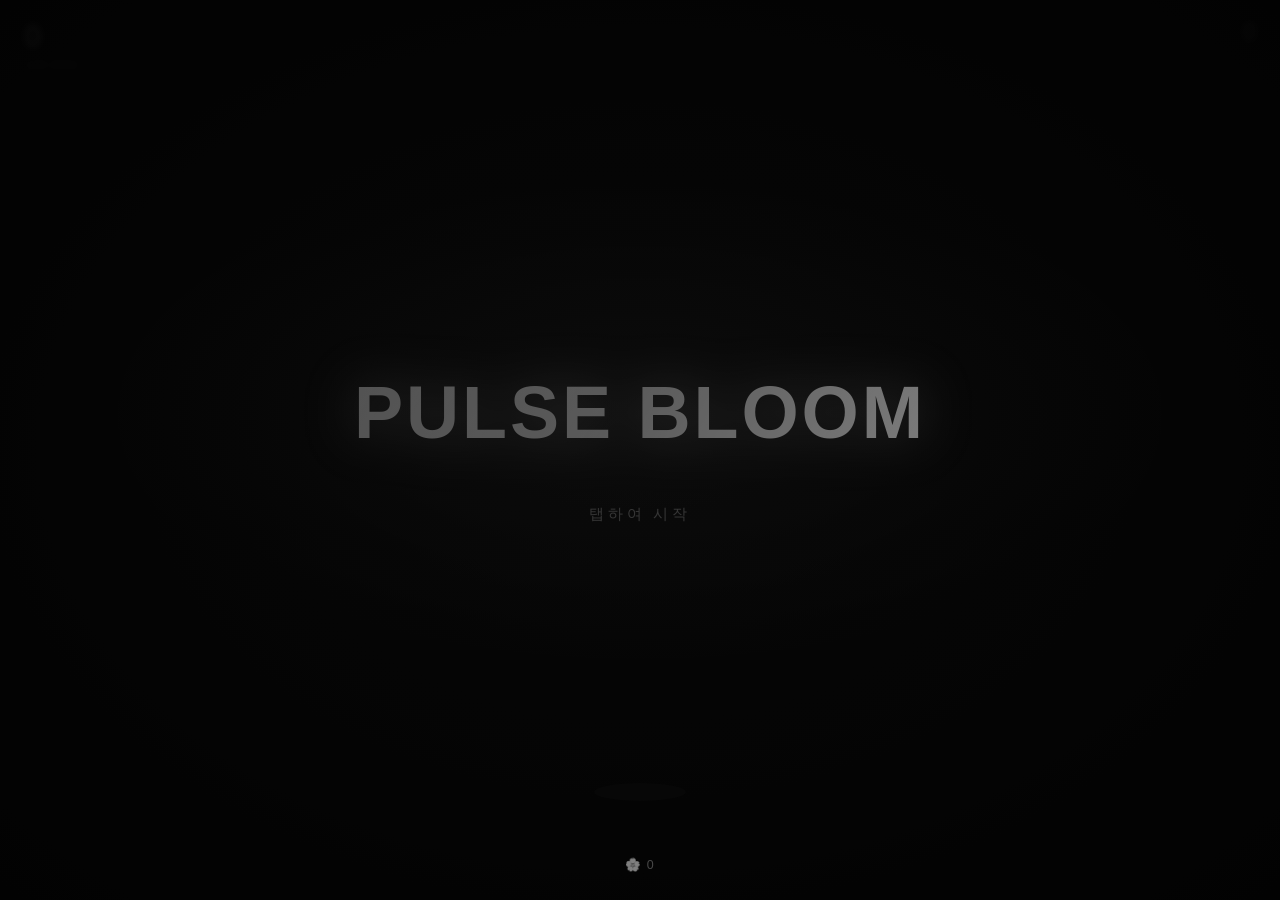
==== index.html @ a365631b "feat(result+mods): AP 등급·FC 배지·미러 모드 추가 - 결과 화면: 굿 없이 전부 퍼펙트 → AP 등급 (레인보우 그라디언트) - 결과 화면: 미스 없음 → F" ====
<!DOCTYPE html>
<html lang="ko">
<head>
<meta charset="UTF-8">
<meta name="viewport" content="width=device-width, initial-scale=1.0, user-scalable=no, viewport-fit=cover">
<title>PULSE BLOOM</title>
<style>
* { margin:0; padding:0; box-sizing:border-box; -webkit-tap-highlight-color:transparent;
    -webkit-touch-callout:none; -webkit-user-select:none; user-select:none; }
html,body { height:100%; overflow:hidden; }
body {
    background:#05030a;
    color:#fff;
    font-family:'Segoe UI','Helvetica Neue',sans-serif;
    touch-action:none;
}
#stage { position:fixed; inset:0; }
canvas { position:absolute; inset:0; width:100%; height:100%; display:block; }

/* HUD */
#hud {
    position:absolute; top:0; left:0; right:0;
    display:flex; justify-content:space-between; align-items:flex-start;
    padding:18px 24px; z-index:10; pointer-events:none;
    font-variant-numeric:tabular-nums;
}
#hud .left  { text-align:left; }
#hud .right { text-align:right; }
#score { font-size:2rem; font-weight:700; letter-spacing:.02em;
         text-shadow:0 0 18px rgba(255,255,255,.25); }
#acc   { font-size:.85rem; color:#9a8fb5; margin-top:2px; }
#combo { font-size:1.5rem; font-weight:700; color:#ff8fd0; text-shadow:0 0 16px rgba(255,143,208,.5); }
#auto-badge {
    display:inline-block; margin-top:4px; font-size:.7rem; letter-spacing:.18em;
    color:#5ee0ff; border:1px solid rgba(94,224,255,.5); border-radius:20px;
    padding:2px 10px; opacity:0;
}
#auto-badge.on { opacity:1; }

/* overlays */
.overlay {
    position:absolute; inset:0; z-index:30;
    display:flex; flex-direction:column; align-items:center; justify-content:center;
    background:radial-gradient(ellipse at center, rgba(20,8,35,.82), rgba(5,3,10,.96));
    backdrop-filter:blur(3px);
    text-align:center; padding:24px;
}
.title {
    font-size:clamp(2.6rem,9vw,4.6rem); font-weight:800; letter-spacing:.04em; line-height:1;
    background:linear-gradient(120deg,#ff5ea8,#b07cff 45%,#5ee0ff);
    -webkit-background-clip:text; background-clip:text; -webkit-text-fill-color:transparent;
    filter:drop-shadow(0 0 26px rgba(176,124,255,.45));
}
.song { color:#b9a9d6; letter-spacing:.16em; font-size:.85rem; margin-top:10px; }
.tagline { color:#5b4f72; font-size:.78rem; margin-top:4px; letter-spacing:.05em; }

.panel { margin-top:30px; width:min(440px,90vw); display:flex; flex-direction:column; gap:18px; }
.row { display:flex; flex-direction:column; gap:8px; }
.row .lbl { font-size:.72rem; letter-spacing:.16em; color:#6f6388; text-transform:uppercase; }

.seg { display:flex; gap:8px; }
.seg button {
    flex:1; padding:11px 0; border-radius:12px; cursor:pointer;
    border:1px solid rgba(255,255,255,.14); background:rgba(255,255,255,.04);
    color:#cdbff0; font-size:.9rem; font-family:inherit; transition:.15s; letter-spacing:.05em;
}
.seg button.sel { border-color:#b07cff; background:rgba(176,124,255,.2); color:#fff;
                  box-shadow:0 0 20px rgba(176,124,255,.3); }
.seg.diff button.sel.easy   { border-color:#5effa0; background:rgba(94,255,160,.18); box-shadow:0 0 20px rgba(94,255,160,.25);}
.seg.diff button.sel.normal { border-color:#ffd166; background:rgba(255,209,102,.18); box-shadow:0 0 20px rgba(255,209,102,.25);}
.seg.diff button.sel.hard   { border-color:#ff5ea8; background:rgba(255,94,168,.18); box-shadow:0 0 20px rgba(255,94,168,.25);}

.slider-row { display:flex; align-items:center; gap:12px; }
input[type=range]{ -webkit-appearance:none; flex:1; height:4px; border-radius:4px;
    background:linear-gradient(90deg,#b07cff,#5ee0ff); outline:none; }
input[type=range]::-webkit-slider-thumb{ -webkit-appearance:none; width:18px; height:18px;
    border-radius:50%; background:#fff; cursor:pointer; box-shadow:0 0 10px rgba(255,255,255,.6); }
.sval { width:62px; text-align:right; color:#cdbff0; font-size:.85rem; font-variant-numeric:tabular-nums; }

.toggle { display:flex; align-items:center; justify-content:space-between;
    padding:12px 16px; border:1px solid rgba(255,255,255,.12); border-radius:12px;
    background:rgba(255,255,255,.03); cursor:pointer; }
.toggle .t-lbl { font-size:.9rem; color:#cdbff0; }
.toggle .t-sub { font-size:.7rem; color:#6f6388; margin-top:2px; }
.switch { width:46px; height:26px; border-radius:20px; background:rgba(255,255,255,.12);
    position:relative; transition:.2s; flex-shrink:0; }
.switch::after{ content:''; position:absolute; top:3px; left:3px; width:20px; height:20px;
    border-radius:50%; background:#fff; transition:.2s; }
.toggle.on .switch{ background:linear-gradient(90deg,#5ee0ff,#b07cff); }
.toggle.on .switch::after{ left:23px; }

.play-btn {
    margin-top:8px; padding:16px; border:none; border-radius:16px; cursor:pointer;
    font-size:1.15rem; font-weight:700; font-family:inherit; letter-spacing:.08em; color:#fff;
    background:linear-gradient(120deg,#ff5ea8,#b07cff,#5ee0ff);
    box-shadow:0 8px 32px rgba(176,124,255,.4); transition:.12s;
}
.play-btn:hover{ transform:translateY(-2px); box-shadow:0 12px 40px rgba(255,94,168,.45); }
.play-btn:active{ transform:translateY(0); }
.play-btn:disabled{ opacity:.5; cursor:default; transform:none; }

.howto { margin-top:22px; color:#5b4f72; font-size:.74rem; line-height:1.9; max-width:380px; }
.howto b { color:#9a8fb5; }

/* result */
#grade { font-size:clamp(5rem,18vw,8rem); font-weight:800; line-height:.9;
         filter:drop-shadow(0 0 40px currentColor); }
.r-line { color:#8a7da6; margin:5px 0; font-size:.95rem; }
.r-line b { color:#fff; font-size:1.15rem; margin-left:6px; }
.r-grid { display:flex; gap:22px; margin:18px 0; }
.r-grid .c { text-align:center; }
.r-grid .v { font-size:1.5rem; font-weight:700; }
.r-grid .k { font-size:.68rem; color:#6f6388; letter-spacing:.12em; margin-top:2px; }
.r-btns { display:flex; gap:12px; margin-top:8px; flex-wrap:wrap; justify-content:center; }
#timing-live { font-size:.82rem; margin-top:6px; font-variant-numeric:tabular-nums; text-align:right; min-height:18px; }
.ghost.cal { border-color:#5ee0ff; color:#5ee0ff; }
.ghost.cal:disabled { opacity:.6; }
.ghost { background:transparent; border:1px solid rgba(255,255,255,.2); color:#cdbff0;
    padding:12px 26px; border-radius:14px; cursor:pointer; font-family:inherit; font-size:.92rem; }
.hidden { display:none !important; }

/* title screen */
#ov-title { cursor:pointer; }
.title-start {
    margin-top:56px; font-size:.92rem; letter-spacing:.26em; color:#5b4f72;
    text-transform:uppercase; animation: tpulse 2.2s ease-in-out infinite;
}
@keyframes tpulse { 0%,100%{opacity:.4} 50%{opacity:1} }
.title-glow {
    position:absolute; inset:0; pointer-events:none;
    background:radial-gradient(ellipse 60% 40% at 50% 46%, rgba(176,124,255,.07) 0%, transparent 70%);
}
#title-cv { position:absolute; inset:0; width:100%; height:100%; pointer-events:none; }
#title-bloom-display {
    position:absolute; bottom:28px; left:50%; transform:translateX(-50%);
    font-size:.78rem; letter-spacing:.08em; color:#7a6e9a; pointer-events:none;
}

/* settings screen */
#ov-settings { overflow-y:auto; }
#ov-settings .panel { margin-top:20px; }

/* settings button (top-right) */
.settings-btn {
    position:absolute; top:20px; right:22px;
    padding:8px 14px; border-radius:20px; cursor:pointer;
    border:1px solid rgba(255,255,255,.16); background:rgba(255,255,255,.05);
    color:#9a8fb5; font-family:inherit; font-size:.82rem; letter-spacing:.04em;
}
.settings-btn:hover { border-color:#b07cff; color:#fff; }

/* coming-soon diff chip */
.seg.diff button.coming-soon { opacity:.55; cursor:default;
    border-color:rgba(255,209,102,.3) !important; color:#7a6e4a !important; font-style:italic; }

/* in-game pause button */
#pause-btn {
    position:fixed; top:16px; left:50%; transform:translateX(-50%);
    background:transparent; border:none; color:rgba(255,255,255,.22);
    font-size:1.35rem; cursor:pointer; z-index:11; padding:6px 22px;
    display:none; letter-spacing:.04em; transition:color .15s;
}
#pause-btn:hover { color:rgba(255,255,255,.55); }
#pause-btn.active { display:block; }

/* pause overlay */
#ov-pause { z-index:20; background:rgba(5,3,10,.82); backdrop-filter:blur(6px); }

.song-sub { margin-top:6px; display:flex; gap:10px; align-items:center; justify-content:center;
    color:#8a7da6; font-size:.8rem; letter-spacing:.1em; }
.tutorial-badge { font-size:.62rem; letter-spacing:.18em; color:#5ee0ff;
    border:1px solid rgba(94,224,255,.5); border-radius:20px; padding:2px 9px; }
#diff-level { color:#cdbff0; font-size:.7rem; letter-spacing:.05em; }
.seg.diff { flex-wrap:wrap; }
.seg.diff button { font-size:.72rem; padding:9px 4px; letter-spacing:.01em; min-width:62px; }
.seg.diff button.locked { opacity:.35; cursor:not-allowed; border-color:rgba(255,255,255,.1);
    background:rgba(255,255,255,.02); color:#6f6388; }
.seg.diff button.locked:hover { transform:none; }

/* song select */
.song-list { display:flex; flex-direction:column; gap:14px; width:min(460px,92vw); margin-top:26px; }
.song-card { text-align:left; padding:18px 20px; border-radius:16px; cursor:pointer;
    border:1px solid rgba(255,255,255,.1); background:rgba(255,255,255,.035); transition:.15s; }
.song-card:hover { border-color:#b07cff; background:rgba(176,124,255,.12); transform:translateY(-2px);
    box-shadow:0 10px 30px rgba(176,124,255,.25); }
.song-card:active { transform:translateY(0); }
.sc-title { font-size:1.25rem; font-weight:700; color:#fff; letter-spacing:.01em; }
.sc-sub { font-size:.78rem; color:#8a7da6; margin-top:2px; }
.sc-meta { font-size:.72rem; color:#6f6388; margin-top:6px; font-variant-numeric:tabular-nums; }
.sc-diffs { display:flex; gap:6px; flex-wrap:wrap; margin-top:10px; }
.dchip { font-size:.64rem; letter-spacing:.06em; padding:3px 9px; border-radius:20px;
    border:1px solid currentColor; font-weight:600; }
.dchip.tut { color:#5ee0ff; border-color:rgba(94,224,255,.5); }
.back-btn { position:absolute; top:22px; left:22px; padding:8px 16px; border-radius:20px; cursor:pointer;
    border:1px solid rgba(255,255,255,.18); background:rgba(255,255,255,.05); color:#cdbff0;
    font-family:inherit; font-size:.82rem; }
.back-btn:hover { border-color:#b07cff; color:#fff; }
#songs-loading { color:#9a8fb5; font-size:.85rem; letter-spacing:.1em; margin-top:14px; }

.lbl-sub { color:#6f6388; font-size:.62rem; letter-spacing:.02em; text-transform:none; }
.mini-btn { flex-shrink:0; padding:6px 12px; border-radius:9px; cursor:pointer; font-family:inherit;
    font-size:.78rem; color:#cdbff0; border:1px solid rgba(94,224,255,.4); background:rgba(94,224,255,.06); }
.mini-btn:hover { border-color:#5ee0ff; background:rgba(94,224,255,.18); color:#fff; }

/* in-game offset calibration modal */
#igcal { position:fixed; inset:0; z-index:40; display:flex; align-items:center; justify-content:center;
    background:rgba(5,3,10,.82); backdrop-filter:blur(4px); }
#igcal.hidden { display:none !important; }
.igcal-box { background:#0d0a18; border:1px solid rgba(176,124,255,.3); border-radius:18px;
    padding:26px; width:min(440px,92vw); text-align:center; box-shadow:0 20px 60px rgba(0,0,0,.6); }
.igcal-box .it { font-size:1.15rem; font-weight:700; color:#cdbff0; }
.igcal-box .id { color:#8a7da6; font-size:.82rem; line-height:1.7; margin:12px 0 18px; }
.igcal-box .id kbd { background:rgba(255,255,255,.1); border-radius:4px; padding:1px 6px; font-family:monospace; color:#cdbff0; }
.igcal-beat { width:66px; height:66px; border-radius:50%; margin:0 auto 16px;
    border:3px solid rgba(176,124,255,.3); background:rgba(176,124,255,.05); transition:.05s; }
.igcal-beat.flash { background:#b07cff; border-color:#fff; box-shadow:0 0 30px rgba(176,124,255,.8); transform:scale(1.12); }
.igcal-beat.measuring { animation: igbreath 1.7s ease-in-out infinite; }   /* slow, NOT a beat cue — tap to sound */
@keyframes igbreath { 50% { transform:scale(1.07); border-color:rgba(176,124,255,.6); background:rgba(176,124,255,.12); } }
.igcal-pad { width:100%; padding:28px 0; border-radius:14px; cursor:pointer; font-size:1rem; font-weight:700;
    color:#cdbff0; border:2px dashed rgba(94,224,255,.4); background:rgba(94,224,255,.05); font-family:inherit; transition:.05s; }
.igcal-pad.hit { background:rgba(94,224,255,.22); border-color:#5ee0ff; color:#fff; }
.igcal-read { margin:16px 0; font-size:.9rem; color:#e8e2f5; min-height:22px; }
.igcal-read b { color:#5ee0ff; }
.igcal-btns { display:flex; gap:10px; justify-content:center; }
.igcal-btns button { padding:10px 18px; border-radius:10px; cursor:pointer; font-family:inherit; font-size:.88rem;
    border:1px solid rgba(255,255,255,.16); background:rgba(255,255,255,.05); color:#cdbff0; }
.igcal-btns button.pri { background:linear-gradient(120deg,#ff5ea8,#b07cff); border:none; color:#fff; font-weight:700; }
.igcal-btns button:disabled { opacity:.4; cursor:default; }

#loading { color:#9a8fb5; font-size:.85rem; letter-spacing:.1em; margin-top:14px; }
.spinner { width:26px; height:26px; border:3px solid rgba(176,124,255,.2);
    border-top-color:#b07cff; border-radius:50%; animation:spin .8s linear infinite; margin:14px auto 0; }
@keyframes spin { to { transform:rotate(360deg); } }

/* mode selection cards in ov-mods */
.mode-cards { display:flex; gap:10px; }
.mode-card { flex:1; padding:14px 10px; border-radius:14px; cursor:pointer;
    border:1px solid rgba(255,255,255,.1); background:rgba(255,255,255,.035);
    color:#9a8fb5; font-family:inherit; text-align:center; transition:.15s; }
.mode-card:hover { border-color:#b07cff; background:rgba(176,124,255,.08); color:#d4c8f0; }
.mode-card.sel { border-color:#b07cff; background:rgba(176,124,255,.14); color:#fff; }
.mode-card.sel:hover { background:rgba(176,124,255,.22); }
.mc-icon { font-size:1.5rem; margin-bottom:5px; }
.mc-name { font-weight:700; font-size:.86rem; letter-spacing:.06em; }
.mc-desc { font-size:.66rem; color:#5b4f72; margin-top:4px; line-height:1.35; }
.mode-card.sel .mc-desc { color:#8a7da6; }

/* in-game modifier badges (shown below auto-badge) */
.mod-badge { display:inline-block; margin-top:4px; font-size:.7rem; letter-spacing:.15em;
    border-radius:20px; padding:2px 10px; opacity:0; }
.mod-badge.on { opacity:1; }
#crowning-badge { color:#b07cff; border:1px solid rgba(176,124,255,.5); }
#random-badge   { color:#ffd166; border:1px solid rgba(255,209,102,.5); }
#mirror-badge   { color:#5ee0ff; border:1px solid rgba(94,224,255,.5); }

/* FC / AP badge on result screen */
#r-fc-badge { font-size:clamp(.9rem,3vw,1.2rem); font-weight:800; letter-spacing:.22em;
    padding:4px 22px; border-radius:30px; border:2px solid; margin:2px 0 10px;
    text-transform:uppercase; }
#r-fc-badge.fc  { color:#ff8fd0; border-color:rgba(255,143,208,.5);
    background:rgba(255,143,208,.08); text-shadow:0 0 20px rgba(255,143,208,.5); }
#r-fc-badge.ap  { border-color:rgba(255,209,102,.6);
    background:linear-gradient(120deg,#ffd166,#ff8fd0,#b07cff,#5ee0ff);
    -webkit-background-clip:text; background-clip:text; -webkit-text-fill-color:transparent;
    filter:drop-shadow(0 0 14px rgba(255,209,102,.4)); }

/* AP grade gets rainbow fill */
#grade.ap { background:linear-gradient(135deg,#ffd166 0%,#ff5ea8 40%,#b07cff 70%,#5ee0ff 100%);
    -webkit-background-clip:text; background-clip:text; -webkit-text-fill-color:transparent;
    filter:drop-shadow(0 0 30px rgba(255,209,102,.35)); }
</style>
</head>
<body>
<div id="stage">
    <canvas id="cv"></canvas>
    <button id="pause-btn">⏸</button>

    <div id="hud">
        <div class="left">
            <div id="score">0</div>
            <div id="acc">100.00%</div>
            <div id="auto-badge">● AUTO PLAY</div>
            <div class="mod-badge" id="crowning-badge">👑 CROWNING</div>
            <div class="mod-badge" id="random-badge">🎲 RANDOM</div>
            <div class="mod-badge" id="mirror-badge">🪞 MIRROR</div>
        </div>
        <div class="right">
            <div id="combo">0</div>
            <div id="timing-live"></div>
        </div>
    </div>

    <!-- TITLE SCREEN -->
    <div class="overlay" id="ov-title">
        <canvas id="title-cv"></canvas>
        <div class="title-glow"></div>
        <div class="title">PULSE BLOOM</div>
        <div class="title-start">탭하여 시작</div>
        <div id="title-bloom-display">🌸 <span id="title-bloom-val">0</span></div>
    </div>

    <!-- SONG SELECT -->
    <div class="overlay hidden" id="ov-songs">
        <button class="back-btn" id="back-title">← 타이틀</button>
        <button class="settings-btn" id="btn-settings-songs">⚙ 설정</button>
        <div class="title" style="font-size:clamp(1.6rem,5vw,2.4rem)">곡 선택</div>
        <div class="song-list" id="song-list"></div>
        <div id="songs-loading" class="hidden"></div>
    </div>

    <!-- START / SETUP -->
    <div class="overlay hidden" id="ov-start">
        <button class="back-btn" id="back-songs">← 곡 선택</button>
        <button class="settings-btn" id="btn-mods-start" style="right:110px">🎮 모드</button>
        <button class="settings-btn" id="btn-settings-start">⚙ 설정</button>
        <div class="song" id="song-title">— LOADING —</div>
        <div class="song-sub" id="song-sub"></div>

        <div class="panel" id="panel" style="opacity:.4;pointer-events:none">
            <div class="row">
                <span class="lbl">난이도 <span id="diff-level"></span></span>
                <div class="seg diff" id="seg-diff"></div>
            </div>
            <div class="row">
                <span class="lbl">예고 시간 (접근)</span>
                <div class="slider-row">
                    <input type="range" id="approach" min="0.4" max="3.0" step="0.1" value="1.2">
                    <span class="sval" id="approach-val">1.2초</span>
                </div>
            </div>
            <button class="play-btn" id="play-btn">▶ 시작</button>
        </div>

        <div class="spinner" id="spinner"></div>
        <div id="loading">음악과 채보를 불러오는 중…</div>

        <div class="howto">
            화면에 <b>원</b>이 나타나고 바깥 링이 줄어듭니다.<br>
            링이 원에 딱 맞을 때 <b>그 자리를 누르세요</b>.<br>
            <b>속이 빈 원</b>은 누른 채로 <b>꾹 홀드</b> — 잘 누를수록 꽃이 핍니다.<br>
            <span style="color:#6f6388">PC: 마우스 · 모바일: 터치(멀티터치 지원)</span>
        </div>
    </div>

    <!-- MODS / GAME MODE -->
    <div class="overlay hidden" id="ov-mods">
        <button class="back-btn" id="back-mods">← 뒤로</button>
        <div class="title" style="font-size:clamp(1.6rem,5vw,2.4rem)">게임 모드</div>
        <div class="panel">
            <div class="row">
                <span class="lbl">모드 선택</span>
                <div class="mode-cards" id="mode-cards">
                    <button class="mode-card sel" data-mode="raining">
                        <div class="mc-icon">🌧</div>
                        <div class="mc-name">레이닝</div>
                        <div class="mc-desc">노트가 위에서 아래로 떨어집니다. 판정선에서 탭!</div>
                    </button>
                    <button class="mode-card" data-mode="crowning">
                        <div class="mc-icon">👑</div>
                        <div class="mc-name">크라우닝</div>
                        <div class="mc-desc">노트 위에서 링이 수축합니다. 링이 딱 맞을 때 탭!</div>
                    </button>
                </div>
            </div>
            <div class="toggle" id="auto-toggle">
                <div>
                    <div class="t-lbl">오토 플레이</div>
                    <div class="t-sub">컴퓨터가 자동으로 완벽하게 플레이</div>
                </div>
                <div class="switch"></div>
            </div>
            <div class="toggle" id="random-toggle">
                <div>
                    <div class="t-lbl">랜덤 채보</div>
                    <div class="t-sub">노트 X 위치를 무작위로 섞어서 플레이</div>
                </div>
                <div class="switch"></div>
            </div>
            <div class="toggle" id="mirror-toggle">
                <div>
                    <div class="t-lbl">미러</div>
                    <div class="t-sub">노트 좌우 대칭 — X 위치를 반전</div>
                </div>
                <div class="switch"></div>
            </div>
        </div>
    </div>

    <!-- SETTINGS SCREEN -->
    <div class="overlay hidden" id="ov-settings">
        <button class="back-btn" id="back-settings">← 뒤로</button>
        <div class="title" style="font-size:clamp(1.6rem,5vw,2.4rem)">설정</div>
        <div class="panel">
            <div class="toggle" id="hover-toggle">
                <div>
                    <div class="t-lbl">호버 모드 (PC)</div>
                    <div class="t-sub">마우스를 노트 위에 올려두면 클릭 없이 자동 타격</div>
                </div>
                <div class="switch"></div>
            </div>
            <div class="row">
                <span class="lbl">음악 볼륨</span>
                <div class="slider-row">
                    <input type="range" id="music-vol" min="0" max="100" step="1" value="80">
                    <span class="sval" id="music-vol-val">80%</span>
                </div>
            </div>
            <div class="row">
                <span class="lbl">효과음 볼륨</span>
                <div class="slider-row">
                    <input type="range" id="sfx-vol" min="0" max="100" step="1" value="70">
                    <span class="sval" id="sfx-vol-val">70%</span>
                </div>
            </div>
            <div class="row">
                <span class="lbl">입력 오프셋 <span class="lbl-sub">블루투스 이어폰이면 🎯 보정 권장</span></span>
                <div class="slider-row">
                    <input type="range" id="ingame-offset" min="-300" max="300" step="5" value="0">
                    <span class="sval" id="ingame-offset-val">0 ms</span>
                    <button class="mini-btn" id="ig-cal-open">🎯 보정</button>
                </div>
            </div>
        </div>
    </div>

    <!-- COUNTDOWN handled on canvas -->

    <!-- RESULT -->
    <div class="overlay hidden" id="ov-result">
        <div class="title" style="font-size:clamp(1.8rem,6vw,2.6rem)">RESULT</div>
        <div id="grade">A</div>
        <div id="r-fc-badge" class="hidden"></div>
        <div class="r-line">SCORE <b id="r-score">0</b></div>
        <div class="r-line">ACCURACY <b id="r-acc">0%</b></div>
        <div class="r-line">MAX COMBO <b id="r-combo">0</b></div>
        <div class="r-line" id="r-bloom-line" style="display:none">BLOOM 획득 <b id="r-bloom" style="color:#b07cff">+0</b> <span id="r-bloom-total" style="color:#6f6388;font-size:.8em"></span></div>
        <div class="r-line" id="r-timing-line" style="display:none">평균 타이밍 <b id="r-timing">0ms</b></div>
        <div class="r-grid">
            <div class="c"><div class="v" style="color:#5ee0ff" id="r-perfect">0</div><div class="k">PERFECT</div></div>
            <div class="c"><div class="v" style="color:#ffd166" id="r-good">0</div><div class="k">GOOD</div></div>
            <div class="c"><div class="v" style="color:#ff5ea8" id="r-miss">0</div><div class="k">MISS</div></div>
        </div>
        <div class="r-btns">
            <button class="ghost cal" id="r-cal" style="display:none">📡 이 결과로 보정</button>
            <button class="ghost" id="r-retry">다시</button>
            <button class="ghost" id="r-menu">메뉴</button>
        </div>
    </div>

    <!-- PAUSE OVERLAY -->
    <div class="overlay hidden" id="ov-pause">
        <div style="font-size:2.8rem;margin-bottom:8px">⏸</div>
        <div class="title" style="font-size:clamp(1.4rem,4vw,2rem);margin-bottom:28px">일시정지</div>
        <button class="play-btn" id="resume-btn">▶&nbsp; 계속하기</button>
        <button class="ghost" id="pause-quit-btn" style="margin-top:14px">곡 선택으로</button>
    </div>
</div>

<!-- in-game input offset calibration -->
<div id="igcal" class="hidden">
    <div class="igcal-box">
        <div class="it">🎯 입력 오프셋 보정</div>
        <div class="id"><b>들리는 '딱' 소리에 맞춰</b> <kbd>Space</kbd>나 아래 버튼을 누르세요.<br>
            화면이 아니라 <b>소리 기준</b>입니다 — 이어폰 음향 지연을 측정해 박자를 맞춥니다.</div>
        <div class="igcal-beat" id="igcal-beat"></div>
        <button class="igcal-pad" id="igcal-pad">박자에 맞춰 탭</button>
        <div class="igcal-read" id="igcal-read">시작을 누르면 카운트인 후 측정합니다</div>
        <div class="igcal-btns">
            <button class="pri" id="igcal-start">▶ 시작</button>
            <button id="igcal-apply" disabled>적용</button>
            <button id="igcal-close">닫기</button>
        </div>
    </div>
</div>

<!-- chart + audio embedded as globals so the game runs from file:// (double-click) with no server -->
<!-- song manifest (charts) loads upfront; each song's audio is lazy-loaded on selection -->
<script src="assets/songs.js"></script>
<script>
"use strict";
// ════════════════════════════════════════════════════════════
//  PULSE BLOOM — touch/hold rhythm game, music-driven blooms
// ════════════════════════════════════════════════════════════

const cv = document.getElementById('cv');
const g  = cv.getContext('2d');
let W=0, H=0, DPR=1, R=60; // R = base zone radius (px)

function resize(){
    DPR = Math.min(window.devicePixelRatio||1, 2);
    W = window.innerWidth; H = window.innerHeight;
    cv.width = Math.floor(W*DPR); cv.height = Math.floor(H*DPR);
    g.setTransform(DPR,0,0,DPR,0,0);
    R = Math.max(34, Math.min(W,H)*0.066);
}
window.addEventListener('resize', resize); resize();

// ── audio ──
let ctx=null, audioBuffer=null, srcNode=null, analyser=null, freqData=null;
let musicGain=null, sfxGain=null;
let audioStart=0; // ctx time at song t=0

// ── player settings (persisted) ──
let musicVol=0.8, sfxVol=0.7, inputOffset=0;   // inputOffset in ms; + = player presses late
let hoverMode=false;   // PC: cursor resting on a note auto-hits it (no click)
(function loadSettings(){ try{
    const s=JSON.parse(localStorage.getItem('pulsebloom_settings')||'{}');
    if(typeof s.musicVol==='number') musicVol=s.musicVol;
    if(typeof s.sfxVol==='number')   sfxVol=s.sfxVol;
    if(typeof s.inputOffset==='number') inputOffset=s.inputOffset;
    if(typeof s.hoverMode==='boolean') hoverMode=s.hoverMode;
}catch(e){} })();
function saveSettings(){ try{
    localStorage.setItem('pulsebloom_settings', JSON.stringify({musicVol,sfxVol,inputOffset,hoverMode}));
}catch(e){} }

// ── bloom progress ──
const BLOOM_MAX   = 1000;
const BLOOM_FIRST  = {normal:10, chaotic:20, end:30, torment:40, '???':50};
const BLOOM_REPEAT = {normal:3,  chaotic:5,  end:10, torment:15, '???':20};
let progress = {clears:{}, bloom:0};

function loadProgress(){ try{
    const p=JSON.parse(localStorage.getItem('pulsebloom_progress')||'{}');
    if(p&&typeof p==='object'){
        progress.clears = p.clears||{};
        progress.bloom  = +p.bloom||0;
    }
}catch(e){} }

function saveProgress(){ try{
    localStorage.setItem('pulsebloom_progress', JSON.stringify(progress));
}catch(e){} }

function awardBloom(){
    if(!SONG) return 0;
    const key=SONG.id+'|'+diff;
    const prev=progress.clears[key]||0;
    const amt=prev===0 ? (BLOOM_FIRST[diff]||10) : (BLOOM_REPEAT[diff]||3);
    progress.clears[key]=prev+1;
    progress.bloom=Math.min(BLOOM_MAX, progress.bloom+amt);
    saveProgress();
    return amt;
}

function getClearedRatio(){
    if(!SONGS||!SONGS.length) return 0;
    let total=0, done=0;
    for(const s of SONGS){
        const soon=s.comingSoon||[];
        for(const d in s.charts){
            if(soon.includes(d)) continue;
            total++;
            if((progress.clears[s.id+'|'+d]||0)>0) done++;
        }
    }
    return total ? done/total : 0;
}

// game clock — inputOffset shifts the whole note timeline so a player with audio latency
// (e.g. bluetooth) can line notes up to what they hear. Audio scheduling is unaffected.
function songTime(){ return ctx ? ctx.currentTime - audioStart - inputOffset/1000 : -99; }

function b64ToArrayBuffer(b64){
    const bin = atob(b64);
    const len = bin.length;
    const bytes = new Uint8Array(len);
    for(let i=0;i<len;i++) bytes[i]=bin.charCodeAt(i);
    return bytes.buffer;
}

function initSongs(){
    if(!window.SONGS) throw new Error('songs.js 누락');
    SONGS = window.SONGS;
    loadProgress();
}

function initAudio(){
    if(ctx) return;
    ctx = new (window.AudioContext||window.webkitAudioContext)();
    ctx.resume(); // unlock immediately — called from a trusted user gesture
    analyser = ctx.createAnalyser();
    analyser.fftSize = 256; analyser.smoothingTimeConstant = 0.8;
    freqData = new Uint8Array(analyser.frequencyBinCount);
    musicGain = ctx.createGain(); musicGain.gain.value = musicVol;
    sfxGain   = ctx.createGain(); sfxGain.gain.value   = sfxVol;
    musicGain.connect(analyser); analyser.connect(ctx.destination);
    sfxGain.connect(ctx.destination);
}

// build the song-select list
function buildSongList(){
    const el=document.getElementById('song-list'); el.innerHTML='';
    SONGS.forEach(s=>{
        const card=document.createElement('div'); card.className='song-card';
        const soon=s.comingSoon||[];
        const diffs=Object.keys(s.charts).map(d=>{
            const m=DIFF_META[d]||[d.toUpperCase(),'#fff'];
            return '<span class="dchip" style="color:'+m[1]+'">'+m[0]+' '+s.charts[d].level+'</span>';
        }).join('')
        + soon.map(d=>{
            const m=DIFF_META[d]||[d.toUpperCase(),'#888'];
            return '<span class="dchip" style="color:#555;text-decoration:line-through">'+m[0]+'</span>';
        }).join('')
        + (s.isTutorial?'<span class="dchip tut">TUTORIAL</span>':'');
        card.innerHTML='<div class="sc-title">'+s.title+'</div>'
            + (s.subtitle?'<div class="sc-sub">'+s.subtitle+'</div>':'')
            + '<div class="sc-meta">'+fmtDur(s.duration)+' · '+s.bpm+' BPM · '+chartNotes(s)+' notes</div>'
            + '<div class="sc-diffs">'+diffs+'</div>';
        card.onclick=()=>selectSong(s);
        el.appendChild(card);
    });
}
function chartNotes(s){ let n=0; for(const d in s.charts) n=Math.max(n, s.charts[d].objects.length); return n; }
function fmtDur(d){ const m=Math.floor(d/60); return m+':'+String(Math.floor(d%60)).padStart(2,'0'); }

// lazy-load a song's audio (script src works from file://) then decode
function loadAudio(s){
    return new Promise((resolve,reject)=>{
        const decode=()=>{
            const b64 = window.AUDIO && window.AUDIO[s.id];
            if(!b64){ reject(new Error('오디오 누락')); return; }
            ctx.decodeAudioData(b64ToArrayBuffer(b64)).then(buf=>{ audioBuffer=buf; resolve(); }).catch(reject);
        };
        if(window.AUDIO && window.AUDIO[s.id]){ decode(); return; }
        const sc=document.createElement('script');
        sc.src='assets/'+s.id.replace(/-/g,'')+'_audio.js';
        sc.onload=decode; sc.onerror=()=>reject(new Error('오디오 스크립트 로드 실패'));
        document.head.appendChild(sc);
    });
}

// ── title animation ──
const titleCv = document.getElementById('title-cv');
const titleG  = titleCv ? titleCv.getContext('2d') : null;
let titleRaf  = 0;

function resizeTitleCv(){
    if(!titleCv) return;
    const dpr=Math.min(window.devicePixelRatio||1,2);
    titleCv.width  = window.innerWidth  * dpr;
    titleCv.height = window.innerHeight * dpr;
    titleG.setTransform(dpr,0,0,dpr,0,0);
}

function startTitleAnim(){
    if(titleRaf||!titleG) return;
    resizeTitleCv();
    function frame(ts){
        const tw=window.innerWidth, th=window.innerHeight;
        const bRatio=Math.min(progress.bloom/BLOOM_MAX,1);
        const cRatio=getClearedRatio();
        // grayscale → colour based on total clears
        document.getElementById('ov-title').style.filter=
            `grayscale(${(1-cRatio).toFixed(3)}) brightness(${(0.62+0.38*cRatio).toFixed(3)})`;
        // update bloom counter text
        document.getElementById('title-bloom-val').textContent=progress.bloom.toLocaleString();

        titleG.clearRect(0,0,tw,th);
        drawTitleBeam(tw, th, bRatio);
        drawTitleFlower(tw/2, th, bRatio, ts/1000);
        titleRaf=requestAnimationFrame(frame);
    }
    titleRaf=requestAnimationFrame(frame);
}

function stopTitleAnim(){
    if(titleRaf){ cancelAnimationFrame(titleRaf); titleRaf=0; }
    if(titleCv) titleG.clearRect(0,0,titleCv.width,titleCv.height);
    document.getElementById('ov-title').style.filter='';
}

function drawTitleBeam(tw, th, bRatio){
    if(bRatio<0.08) return;
    const alpha=(bRatio-0.08)/0.92;
    const cx=tw/2, fy=th*0.76;
    const topW=tw*0.44, botW=44;
    const g2=titleG.createLinearGradient(cx,0,cx,fy);
    g2.addColorStop(0,   `rgba(255,245,210,0)`);
    g2.addColorStop(0.45,`rgba(255,245,210,${alpha*0.04})`);
    g2.addColorStop(1,   `rgba(255,255,255,${alpha*0.13})`);
    titleG.beginPath();
    titleG.moveTo(cx-topW/2,0); titleG.lineTo(cx+topW/2,0);
    titleG.lineTo(cx+botW/2,fy); titleG.lineTo(cx-botW/2,fy);
    titleG.closePath();
    titleG.fillStyle=g2; titleG.fill();
}

function drawTitleFlower(cx, th, bRatio, t){
    const groundY = th*0.88;
    const maxH    = Math.min(th*0.32, 190);

    // soil
    titleG.beginPath();
    titleG.ellipse(cx, groundY, 46+20*bRatio, 9, 0, 0, Math.PI*2);
    titleG.fillStyle=`rgba(55,32,16,${0.18+0.22*bRatio})`;
    titleG.fill();

    if(bRatio<0.015) return;

    // stem grows to full height by 35% bloom
    const stemGrow=Math.min(bRatio/0.35,1);
    const stemH=maxH*stemGrow;
    // gentle sway
    const sway=Math.sin(t*0.9)*4*stemGrow;
    const tipX=cx+sway, tipY=groundY-stemH;

    // stem
    titleG.beginPath();
    titleG.moveTo(cx, groundY);
    titleG.quadraticCurveTo(cx+12+sway*0.5, groundY-stemH*0.5, tipX, tipY);
    titleG.strokeStyle='#5effa0'; titleG.lineWidth=3.5*stemGrow+0.5;
    titleG.lineCap='round'; titleG.stroke();

    // leaves (20%+)
    if(bRatio>0.20){
        const lp=Math.min((bRatio-0.20)/0.18,1);
        const ls=30*lp;
        const lx=cx+8, ly=groundY-stemH*0.44;
        // left
        titleG.beginPath();
        titleG.moveTo(lx-3,ly);
        titleG.bezierCurveTo(lx-ls*1.15,ly-ls*0.38, lx-ls*1.25,ly+ls*0.28, lx-3,ly+ls*0.52);
        titleG.fillStyle='#5effa0'; titleG.fill();
        // right (slightly higher)
        const ly2=ly-stemH*0.14;
        titleG.beginPath();
        titleG.moveTo(lx+3,ly2);
        titleG.bezierCurveTo(lx+ls*1.15,ly2-ls*0.38, lx+ls*1.25,ly2+ls*0.28, lx+3,ly2+ls*0.52);
        titleG.fillStyle='#5effa0'; titleG.fill();
    }

    // flower head (35%+)
    if(bRatio<=0.35) return;
    const fp=Math.min((bRatio-0.35)/0.65,1);

    if(fp<0.22){
        // closed bud
        const bp=fp/0.22;
        titleG.beginPath();
        titleG.ellipse(tipX, tipY-14*bp, 9*bp, 16*bp, 0, 0, Math.PI*2);
        titleG.fillStyle='#b07cff'; titleG.fill();
    } else {
        const op=(fp-0.22)/0.78; // 0→1 as flower opens
        const petalCount=6;
        const petalLen=20+14*op;
        const spread=op*petalLen*0.55;

        // petals
        for(let i=0;i<petalCount;i++){
            const angle=(i/petalCount)*Math.PI*2-Math.PI/2;
            drawTitlePetal(tipX+Math.cos(angle)*spread, tipY+Math.sin(angle)*spread,
                           angle, petalLen, op);
        }

        // center dot
        const cr=7+4*op;
        titleG.beginPath(); titleG.arc(tipX,tipY,cr,0,Math.PI*2);
        titleG.fillStyle='#ffd166'; titleG.fill();

        // center glow when nearly full
        if(op>0.65){
            const ga=(op-0.65)/0.35;
            const gl=titleG.createRadialGradient(tipX,tipY,0,tipX,tipY,cr*3.5);
            gl.addColorStop(0,`rgba(255,209,102,${0.55*ga})`);
            gl.addColorStop(1,`rgba(255,209,102,0)`);
            titleG.beginPath(); titleG.arc(tipX,tipY,cr*3.5,0,Math.PI*2);
            titleG.fillStyle=gl; titleG.fill();
        }
    }
}

function drawTitlePetal(cx,cy,angle,len,openness){
    titleG.save();
    titleG.translate(cx,cy);
    titleG.rotate(angle+Math.PI/2);
    const w=len*0.36;
    // outer petal
    titleG.beginPath();
    titleG.moveTo(0,0);
    titleG.bezierCurveTo(-w,-len*0.32, -w,-len*0.82, 0,-len);
    titleG.bezierCurveTo( w,-len*0.82,  w,-len*0.32, 0, 0);
    titleG.fillStyle=`rgba(176,124,255,${0.75+0.25*openness})`;
    titleG.fill();
    // inner highlight
    titleG.beginPath();
    titleG.moveTo(0,-len*0.08);
    titleG.bezierCurveTo(-w*0.45,-len*0.38, -w*0.45,-len*0.78, 0,-len*0.88);
    titleG.bezierCurveTo( w*0.45,-len*0.78,  w*0.45,-len*0.38, 0,-len*0.08);
    titleG.fillStyle=`rgba(220,170,255,${0.35*openness})`;
    titleG.fill();
    titleG.restore();
}

window.addEventListener('resize', ()=>{ if(titleRaf) resizeTitleCv(); });

// ── preview ──
const PREVIEW_STARTS = { 'miss-master': 46, 'want-you': 125, 'cut-your-string': 53 };
const PREVIEW_DUR = 30, PREVIEW_FADE = 0.5;
let previewActive = false, previewSrc = null, previewSong = null;
let previewFadeGain = null, previewFilter = null;

function initPreviewGraph(){
    if(previewFilter) return;
    previewFadeGain = ctx.createGain();
    previewFadeGain.gain.value = 0;
    previewFilter = ctx.createBiquadFilter();
    previewFilter.type = 'lowpass';
    previewFilter.frequency.value = 700;
    previewFilter.Q.value = 6;
    previewFadeGain.connect(previewFilter);
    previewFilter.connect(musicGain);
}

function schedulePreviewChunk(){
    if(!previewActive || !audioBuffer || !ctx) return;
    const startSec = PREVIEW_STARTS[previewSong.id] ?? 0;
    initPreviewGraph();
    const src = ctx.createBufferSource();
    src.buffer = audioBuffer;
    src.connect(previewFadeGain);
    const now = ctx.currentTime;
    previewFadeGain.gain.cancelScheduledValues(now);
    previewFadeGain.gain.setValueAtTime(0, now);
    previewFadeGain.gain.linearRampToValueAtTime(1, now + PREVIEW_FADE);
    previewFadeGain.gain.setValueAtTime(1, now + PREVIEW_DUR - PREVIEW_FADE);
    previewFadeGain.gain.linearRampToValueAtTime(0, now + PREVIEW_DUR);
    src.start(now, startSec, PREVIEW_DUR);
    src.onended = ()=>{ src.disconnect(); if(previewActive) schedulePreviewChunk(); };
    previewSrc = src;
}

function startPreview(song){
    if(!ctx || !audioBuffer) return;
    if(ctx.state==='suspended') ctx.resume();
    previewSong = song;
    previewActive = true;
    schedulePreviewChunk();
}

function stopPreview(){
    previewActive = false;
    if(previewSrc){ try{ previewSrc.stop(); }catch(e){} previewSrc = null; }
    if(previewFadeGain && ctx){
        const now = ctx.currentTime;
        previewFadeGain.gain.cancelScheduledValues(now);
        previewFadeGain.gain.setValueAtTime(0, now);
    }
}

// pick a song → load its audio → show the setup screen
async function selectSong(s){
    stopPreview();
    SONG=s; audioBuffer=null;
    document.getElementById('ov-songs').classList.add('hidden');
    document.getElementById('ov-result').classList.add('hidden');
    document.getElementById('ov-start').classList.remove('hidden');
    document.getElementById('song-title').textContent=s.title;
    document.getElementById('song-sub').innerHTML=(s.subtitle?'<span>'+s.subtitle+'</span>':'')
        + (s.isTutorial?'<span class="tutorial-badge">TUTORIAL</span>':'');
    buildDifficultyUI();
    applyDiffApproach();

    const panel=document.getElementById('panel');
    panel.style.opacity='.4'; panel.style.pointerEvents='none';
    document.getElementById('spinner').classList.remove('hidden');
    const ld=document.getElementById('loading'); ld.classList.remove('hidden'); ld.textContent='음악 불러오는 중…';
    try{
        await loadAudio(s);
        document.getElementById('spinner').classList.add('hidden');
        ld.classList.add('hidden');
        panel.style.opacity='1'; panel.style.pointerEvents='auto';
        startPreview(s);
    }catch(err){ ld.textContent='음악 로드 실패: '+err.message; console.error(err); }
}

// ── game data ──
let SONG=null, SONGS=[];
const COLORS=['#ff5ea8','#5ee0ff','#b07cff','#ffd166','#5effa0'];
const JLINE=0.82;        // judgment line Y ratio (BLOOMING / RAINING)
const BLOOM_ZONES=[0.12, 0.30, 0.50, 0.70, 0.88];
const BLOOM_DROP=0.22;
function snapToZone(x){ return BLOOM_ZONES.reduce((b,z)=>Math.abs(x-z)<Math.abs(x-b)?z:b); }
let objects=[];
let diff='normal';
let APPROACH=1.2;        // seconds telegraph
let auto=false;
let gameMode='raining';   // 'raining' | 'crowning'
let randomMode=false;
let mirrorMode=false;
const LEAD_EXTRA=1.0;    // countdown seconds before music after spawn lead
let leadIn=0;

// runtime
let running=false, paused=false, raf=0;
let score=0, combo=0, maxCombo=0;
let cnt={perfect:0, good:0, miss:0};
let judgeSum=0, judgeCount=0;
let hitErrors=[];    // signed timing error (ms) per non-miss hit — for play-based calibration
let floats=[];       // judgment texts
let petals=[];       // bloom particles
let ripples=[];      // hit rings
let nextGlows=[];    // C: next-note hint flash
let bassPulse=0;

// pointers (multitouch)
const pointers=new Map();   // id -> {x,y, obj?}
let autoCursor={x:0,y:0, has:false};
let cursor={x:0,y:0, on:false};   // real pointer position, for hover mode

const HIT={ perfect:80, good:170, miss:270 }; // ms

let captions=[];
function getPhase(t, sections){
    if(!sections||!sections.length) return 'blooming';
    return [...sections].slice().reverse().find(s=>t>=s.startT)?.phase || 'blooming';
}
function buildObjects(){
    const chart = SONG.charts[diff];
    const raw = chart.objects;
    const chartShift = (chart.offset||0) / 1000; // ms → sec
    const sections = chart.sections || [];
    objects = raw.map((o,i)=>{
        const t = o.t + chartShift;
        const phase = getPhase(t, sections);
        return {
            t, type:o.type, dur:o.dur||0,
            nx:o.x, ny:o.y, hint:o.hint||null,
            phase,
            zx: phase==='blooming' ? snapToZone(o.x) : o.x,
            color:COLORS[i%COLORS.length],
            state:'wait',
            headJudge:null, holdEnd:0, lastTick:0, spawnShown:false
        };
    });
    captions = chart.captions || [];
    if(randomMode){
        const nxArr=objects.map(o=>o.nx);
        for(let i=nxArr.length-1;i>0;i--){ const j=Math.floor(Math.random()*(i+1)); [nxArr[i],nxArr[j]]=[nxArr[j],nxArr[i]]; }
        objects.forEach((o,i)=>{ o.nx=nxArr[i]; o.zx=nxArr[i]; });
    }
    if(mirrorMode){ objects.forEach(o=>{ o.nx=1-o.nx; o.zx=1-o.zx; }); }
}
function P(o){
    return gameMode==='crowning'
        ? {x:o.nx*W, y:o.ny*H}
        : {x:o.nx*W, y:H*JLINE};
}

// ════════════════ INPUT ════════════════
function canvasPos(e){
    const r=cv.getBoundingClientRect();
    return { x:e.clientX-r.left, y:e.clientY-r.top };
}
// Touch events — more reliable than pointerdown on iOS for rapid taps
cv.addEventListener('touchstart', e=>{
    if(!running||auto) return;
    e.preventDefault();
    for(const t of e.changedTouches){
        const {x,y}=canvasPos(t);
        onDown('t'+t.identifier, x, y);
    }
},{passive:false});
cv.addEventListener('touchmove', e=>{
    if(!running||auto) return;
    e.preventDefault();
    for(const t of e.changedTouches){
        const {x,y}=canvasPos(t);
        cursor.x=x; cursor.y=y; cursor.on=true;
        const p=pointers.get('t'+t.identifier); if(!p) continue;
        p.x=x; p.y=y;
    }
},{passive:false});
function touchUp(e){
    for(const t of e.changedTouches){
        const p=pointers.get('t'+t.identifier);
        if(p && p.obj) finalizeHold(p.obj, songTime());
        pointers.delete('t'+t.identifier);
    }
}
cv.addEventListener('touchend', touchUp);
cv.addEventListener('touchcancel', touchUp);
// Mouse / stylus (non-touch pointer events)
cv.addEventListener('pointerdown', e=>{
    if(!running||auto||e.pointerType==='touch') return;
    e.preventDefault();
    const {x,y}=canvasPos(e);
    onDown(e.pointerId, x, y);
},{passive:false});
cv.addEventListener('pointermove', e=>{
    if(!running||auto||e.pointerType==='touch') return;
    const {x,y}=canvasPos(e);
    cursor.x=x; cursor.y=y; cursor.on=true;
    const p=pointers.get(e.pointerId); if(!p) return;
    p.x=x; p.y=y;
},{passive:false});
cv.addEventListener('pointerleave', ()=>{ cursor.on=false; });
function up(e){
    if(e.pointerType==='touch') return;
    const p=pointers.get(e.pointerId);
    if(p && p.obj) finalizeHold(p.obj, songTime());
    pointers.delete(e.pointerId);
}
cv.addEventListener('pointerup', up);
cv.addEventListener('pointercancel', up);

function onDown(id,x,y){
    const now=songTime();
    hitSound();                 // every touch plays the same click (immediate feedback)
    let best=null,bd=Infinity;
    for(const o of objects){
        if(o.state==='done'||o.state==='held') continue;
        const dt=Math.abs(o.t-now)*1000;
        if(dt>HIT.miss) continue;
        const p=P(o);
        const onLine=true;
        const dist=onLine ? Math.abs(x-p.x) : Math.hypot(x-p.x,y-p.y);
        if(dist>R*(onLine?3.2:1.75)) continue;
        if(dt<bd){ bd=dt; best=o; }
    }
    if(!best){ pointers.set(id,{x,y}); return; }
    const p=P(best);
    const j = bd<=HIT.perfect?'perfect': bd<=HIT.good?'good':'miss';
    if(j!=='miss'){ hitErrors.push((now-best.t)*1000); updateTiming(); }   // +late / -early
    if(best.type==='tap'){
        best.state='done';
        applyJudge(j,p,best.color);
        if(j!=='miss') addNextGlow(best);
        pointers.set(id,{x,y});
    } else {
        best.headJudge=j;
        applyJudge(j,p,best.color);
        if(j==='miss'){ best.state='done'; pointers.set(id,{x,y}); }
        else { best.state='held'; pointers.set(id,{x,y,obj:best}); best.lastTick=now; addNextGlow(best); }
    }
}

function finalizeHold(o, endTime){
    if(o.state!=='held') return;
    const frac = Math.max(0,Math.min(1,(endTime-o.t)/(o.dur||0.001)));
    const p=P(o);
    const tail = frac>=0.85?'perfect': frac>=0.5?'good':'miss';
    applyTail(tail,p,o.color);
    o.state='done';
}

// C: flash the next upcoming note's position to guide the eye
function addNextGlow(hitObj){
    const idx=objects.indexOf(hitObj);
    for(let i=idx+1;i<objects.length;i++){
        const o=objects[i];
        if(o.state==='done') continue;
        const p=P(o);
        nextGlows.push({x:p.x, y:p.y, color:o.color, life:1.0});
        break;
    }
}

// ════════════════ JUDGE / SCORE ════════════════
function applyJudge(kind,p,color){
    judgeCount++;
    if(kind==='miss'){
        cnt.miss++; combo=0; judgeSum+=0;
        addFloat('MISS',p,'#ff5ea8');
    } else {
        if(kind==='perfect'){ cnt.perfect++; judgeSum+=1; addFloat('PERFECT',p,'#5ee0ff'); }
        else { cnt.good++; judgeSum+=0.6; addFloat('GOOD',p,'#ffd166'); }
        combo++; if(combo>maxCombo) maxCombo=combo;
        const base = kind==='perfect'?300:150;
        score += Math.round(base*(1+Math.min(combo,300)*0.003));
        bloom(p,color, kind==='perfect'?1:0.6);
        ripples.push({x:p.x,y:p.y,r:R,a:1,color});
    }
    syncHUD();
}
function applyTail(kind,p,color){
    judgeCount++;
    if(kind==='miss'){ cnt.miss++; combo=0; judgeSum+=0; addFloat('LET GO',p,'#ff5ea8'); }
    else {
        if(kind==='perfect') judgeSum+=1; else judgeSum+=0.6;
        combo++; if(combo>maxCombo) maxCombo=combo;
        score += kind==='perfect'?200:100;
        bloom(p,color,1.2);
        ripples.push({x:p.x,y:p.y,r:R*1.4,a:1,color});
    }
    syncHUD();
}
function syncHUD(){
    document.getElementById('score').textContent = score.toLocaleString();
    document.getElementById('combo').textContent = combo>0? combo : '';
    const acc = judgeCount? (judgeSum/judgeCount*100):100;
    document.getElementById('acc').textContent = acc.toFixed(2)+'%';
}
function median(arr){ if(!arr.length) return 0; const s=[...arr].sort((a,b)=>a-b); return s[Math.floor(s.length/2)]; }
function updateTiming(){
    const el=document.getElementById('timing-live');
    if(auto || hitErrors.length<3){ el.textContent=''; return; }
    const m=Math.round(median(hitErrors));
    if(Math.abs(m)<=8){ el.textContent='타이밍 정확'; el.style.color='#5effa0'; }
    else { el.textContent = m>0 ? '늦음 +'+m+'ms' : '빠름 '+m+'ms'; el.style.color = m>0?'#ff8fd0':'#5ee0ff'; }
}

// short blip
function sfx(freq){
    if(!sfxGain) return;
    const o=ctx.createOscillator(), gg=ctx.createGain();
    o.connect(gg); gg.connect(sfxGain);
    o.type='triangle'; o.frequency.value=freq;
    gg.gain.setValueAtTime(0.13, ctx.currentTime);
    gg.gain.exponentialRampToValueAtTime(0.0001, ctx.currentTime+0.12);
    o.start(); o.stop(ctx.currentTime+0.13);
}
// one consistent tap click — plays on every touch / hit, through the SFX volume
function hitSound(){ if(ctx) sfx(800); }

// ════════════════ VISUAL FX ════════════════
const isDense = ()=> APPROACH < 1.0;   // fast charts (Chaotic+) get lighter, cleaner FX
function addFloat(txt,p,color){
    if(isDense() && txt!=='MISS' && txt!=='LET GO') return;   // dense: skip per-note text, keep misses
    floats.push({txt,x:p.x,y:p.y,color,life:1});
}
function bloom(p,color,strength=1){
    const n = isDense() ? Math.round(5*strength)+3 : Math.round(10*strength)+6;
    for(let i=0;i<n;i++){
        const a=Math.random()*Math.PI*2;
        const sp=(Math.random()*2+1)*(1+strength);
        petals.push({
            x:p.x, y:p.y,
            vx:Math.cos(a)*sp, vy:Math.sin(a)*sp-0.5,
            r:Math.random()*4+2, color, life:1,
            decay:0.012+Math.random()*0.02
        });
    }
}

// ════════════════ GAME FLOW ════════════════
function startGame(){
    stopPreview();
    paused=false;
    history.pushState({game:true}, '');
    score=0; combo=0; maxCombo=0;
    cnt={perfect:0,good:0,miss:0}; judgeSum=0; judgeCount=0;
    floats=[]; petals=[]; ripples=[]; nextGlows=[]; pointers.clear(); hitErrors=[];
    document.getElementById('timing-live').textContent='';
    buildObjects(); syncHUD();

    document.getElementById('ov-start').classList.add('hidden');
    document.getElementById('ov-result').classList.add('hidden');
    document.getElementById('auto-badge').classList.toggle('on', auto);
    document.getElementById('crowning-badge').classList.toggle('on', gameMode==='crowning');
    document.getElementById('random-badge').classList.toggle('on', randomMode);
    document.getElementById('mirror-badge').classList.toggle('on', mirrorMode);

    if(ctx.state==='suspended') ctx.resume();
    // fresh source
    srcNode = ctx.createBufferSource();
    srcNode.buffer = audioBuffer;
    srcNode.connect(musicGain);
    leadIn = APPROACH + LEAD_EXTRA;
    audioStart = ctx.currentTime + leadIn;
    srcNode.start(audioStart);

    running=true;
    document.getElementById('pause-btn').classList.add('active');
    if(raf) cancelAnimationFrame(raf);
    loop();
}

function loop(){
    if(!running || paused) return;
    const now=songTime();
    update(now);
    render(now);
    if(now > SONG.duration + 1.2 && objects.every(o=>o.state==='done')){
        endGame(); return;
    }
    raf=requestAnimationFrame(loop);
}

function update(now){
    // analyser bass pulse
    if(analyser){
        analyser.getByteFrequencyData(freqData);
        let s=0; for(let i=0;i<6;i++) s+=freqData[i];
        const target=(s/6)/255;
        bassPulse += (target-bassPulse)*0.25;
    }

    for(const o of objects){
        if(o.state==='done') continue;
        const dt = o.t-now;
        // spawn (start approach)
        if(o.state==='wait' && dt<=APPROACH){ o.state='approach'; }

        if(auto){
            // computer plays perfectly
            if(o.state==='approach' && now>=o.t){
                const p=P(o);
                if(o.type==='tap'){ o.state='done'; applyJudge('perfect',p,o.color); addNextGlow(o); }
                else { o.headJudge='perfect'; applyJudge('perfect',p,o.color); o.state='held'; o.lastTick=now; addNextGlow(o); }
                hitSound();      // auto demo clicks on each hit, same sound
            }
            if(o.state==='held' && now>=o.t+o.dur){ finalizeHold(o, o.t+o.dur); }
        } else {
            // hover mode (PC): cursor resting on a note auto-hits it at the right time, no click
            if(hoverMode && o.state==='approach' && cursor.on && now >= o.t - HIT.perfect/1000){
                const p=P(o);
                const onLn=gameMode!=='crowning';
                const hd=onLn?Math.abs(cursor.x-p.x):Math.hypot(cursor.x-p.x,cursor.y-p.y);
                if(hd <= R*(onLn?3.2:1.75)){
                    const bd=Math.abs(now-o.t)*1000;
                    const j = bd<=HIT.perfect?'perfect': bd<=HIT.good?'good':'miss';
                    if(j!=='miss'){
                        hitSound(); hitErrors.push((now-o.t)*1000); updateTiming();
                        if(o.type==='tap'){ o.state='done'; applyJudge(j,p,o.color); addNextGlow(o); }
                        else { o.headJudge=j; applyJudge(j,p,o.color); o.state='held'; o.hoverHeld=true; o.lastTick=now; addNextGlow(o); }
                    }
                }
            }
            // human: auto-miss if window passed without press
            if((o.state==='approach') && now > o.t + HIT.miss/1000){
                const p=P(o);
                o.state= o.type==='tap' ? 'done' : 'done';
                applyJudge('miss',p,o.color);
                if(o.type==='hold'){ /* tail also lost */ applyTail('miss',p,o.color); }
            }
            // hover-held releases when the cursor leaves the zone
            if(o.state==='held' && o.hoverHeld){
                const p=P(o);
                if(!cursor.on || Math.hypot(cursor.x-p.x, cursor.y-p.y) > R*1.9){ finalizeHold(o, now); }
            }
            // hold tick blooms while held
            if(o.state==='held'){
                if(now - o.lastTick > 0.09){
                    o.lastTick=now;
                    const pr=pointers.get([...pointers].find(([k,v])=>v.obj===o)?.[0]);
                    const base=P(o);
                    bloom({x:base.x+(Math.random()*20-10), y:base.y+(Math.random()*20-10)}, o.color, 0.5);
                    score+=8; syncHUD();
                }
                if(now>=o.t+o.dur){ finalizeHold(o, o.t+o.dur); }
            }
        }
    }

    // auto cursor target (visual)
    if(auto){
        let target=null,bt=Infinity;
        for(const o of objects){
            if(o.state==='done') continue;
            if(o.t<bt){ bt=o.t; target=o; }
        }
        if(target){ const p=P(target);
            if(!autoCursor.has){ autoCursor.x=p.x; autoCursor.y=p.y; autoCursor.has=true; }
            autoCursor.x+=(p.x-autoCursor.x)*0.18;
            autoCursor.y+=(p.y-autoCursor.y)*0.18;
        }
    }

    // particles (capped so dropped frames can't clutter the screen)
    for(const pt of petals){ pt.x+=pt.vx; pt.y+=pt.vy; pt.vy+=0.06; pt.vx*=0.98; pt.life-=pt.decay; }
    petals=petals.filter(p=>p.life>0);
    if(petals.length>260) petals.splice(0, petals.length-260);
    for(const r of ripples){ r.r+=6; r.a-=0.045; }
    ripples=ripples.filter(r=>r.a>0);
    if(ripples.length>28) ripples.splice(0, ripples.length-28);
    for(const f of floats){ f.y-=0.7; f.life-=0.022; }
    floats=floats.filter(f=>f.life>0);
    for(const ng of nextGlows){ ng.life-=0.035; }
    nextGlows=nextGlows.filter(ng=>ng.life>0);
}

// A: dashed follow-point lines between consecutive approaching notes
function drawFollowPoints(now){
    // notes share judgment-line Y, so connectors add no spatial info — function intentionally empty
}

function drawWaves(now){
    const cx=W/2, cy=H/2;
    g.save();
    g.globalCompositeOperation='lighter';
    for(const o of objects){
        if(o.state==='wait'||o.state==='done') continue;
        const dt=o.t-now;
        if(dt>APPROACH||dt<-0.12) continue;
        const dist=Math.hypot(o.nx*W-cx, o.ny*H-cy);
        if(dist<R*0.9) continue;
        const prog=Math.max(0, 1-Math.max(0,dt)/APPROACH); // 0→1 as wave travels to note
        const waveR=dist*prog;
        if(waveR<2) continue;
        const alpha=prog*0.5*(dt<0?Math.max(0,1+dt/0.12):1);
        const thickness=4;
        const wg=g.createRadialGradient(cx,cy,Math.max(0,waveR-thickness),cx,cy,waveR+thickness);
        wg.addColorStop(0,hexA(o.color,0));
        wg.addColorStop(0.5,hexA(o.color,alpha));
        wg.addColorStop(1,hexA(o.color,0));
        g.fillStyle=wg;
        g.beginPath(); g.arc(cx,cy,waveR+thickness,0,Math.PI*2); g.fill();
    }
    g.globalCompositeOperation='source-over';
    g.restore();
}

function drawPulseBloomNote(o,p,appT,now){
    const col=o.color, isHold=o.type==='hold';
    const dt=o.t-now;
    const prog=1-Math.max(0,dt/APPROACH); // 0=far, 1=at hit time
    const missFrac=dt<0?Math.min(1,Math.abs(dt)/(HIT.miss/1000)):0;
    const a=(0.28+prog*0.68)*(1-missFrac*0.8);

    // bloom glow as wave arrives (prog > 0.75)
    if(prog>0.75){
        const glowFrac=(prog-0.75)/0.25;
        const gR=R*(1.5+glowFrac*1.0);
        const gr=g.createRadialGradient(p.x,p.y,R*0.4,p.x,p.y,gR);
        gr.addColorStop(0,hexA(col,0.38*glowFrac));
        gr.addColorStop(1,hexA(col,0));
        g.globalCompositeOperation='lighter';
        g.fillStyle=gr; g.beginPath(); g.arc(p.x,p.y,gR,0,Math.PI*2); g.fill();
        g.globalCompositeOperation='source-over';
    }

    // note body
    if(!isHold){
        const rg=g.createRadialGradient(p.x,p.y,0,p.x,p.y,R);
        rg.addColorStop(0,hexA(col,0.9*a)); rg.addColorStop(0.65,hexA(col,0.45*a)); rg.addColorStop(1,hexA(col,0.04));
        g.fillStyle=rg; g.beginPath(); g.arc(p.x,p.y,R,0,Math.PI*2); g.fill();
        g.beginPath(); g.arc(p.x,p.y,R,0,Math.PI*2);
        g.strokeStyle=hexA('#ffffff',0.38*a); g.lineWidth=1.8; g.stroke();
    } else {
        g.beginPath(); g.arc(p.x,p.y,R,0,Math.PI*2);
        g.strokeStyle=hexA(col,0.92*a); g.lineWidth=3.5; g.stroke();
        const ig=g.createRadialGradient(p.x,p.y,0,p.x,p.y,R);
        ig.addColorStop(0,hexA(col,0.18*a)); ig.addColorStop(1,hexA(col,0));
        g.fillStyle=ig; g.beginPath(); g.arc(p.x,p.y,R,0,Math.PI*2); g.fill();
    }

    // hold: progress arc while held
    if(o.state==='held'){
        const frac=Math.max(0,Math.min(1,(now-o.t)/(o.dur||0.001)));
        g.beginPath(); g.arc(p.x,p.y,R*1.22,-Math.PI/2,-Math.PI/2+frac*Math.PI*2);
        g.strokeStyle=hexA('#ffffff',0.88); g.lineWidth=5; g.stroke();
        g.beginPath(); g.arc(p.x,p.y,R*(0.48+0.14*Math.sin(now*20)),0,Math.PI*2);
        g.fillStyle=hexA(col,0.5); g.fill();
    }
    if(isHold && o.state==='approach'){
        g.font='600 '+Math.round(R*0.5)+'px Segoe UI'; g.textAlign='center'; g.textBaseline='middle';
        g.fillStyle=hexA('#ffffff',0.55*a); g.fillText('HOLD', p.x, p.y);
    }
    if(o.hint && (o.state==='approach'||o.state==='held')){
        const ly=p.y-R*1.8;
        g.font='700 '+Math.round(R*0.42)+'px Segoe UI'; g.textAlign='center'; g.textBaseline='bottom';
        g.fillStyle=hexA('#fff',a*0.8); g.fillText(o.hint, p.x, ly);
    }
}

function drawCrowningArrows(now){
    const vis=[];
    for(const o of objects){
        if(gameMode!=='crowning' && o.phase!=='crowning') continue;
        if(o.state==='done'||o.state==='wait') continue;
        const dt=o.t-now;
        if(dt < -HIT.miss/1000) continue;
        vis.push(o);
    }
    if(vis.length<2) return;
    for(let i=0;i<vis.length-1;i++){
        const a=vis[i], b=vis[i+1];
        const pa=P(a), pb=P(b);
        const dx=pb.x-pa.x, dy=pb.y-pa.y;
        const dist=Math.hypot(dx,dy);
        if(dist<4) continue;
        const ux=dx/dist, uy=dy/dist;
        // fade arrow out as current note is hit
        const dtA=a.t-now;
        const prog=1-Math.max(0,dtA/APPROACH);
        const alpha=0.38*(prog>0.8?(1-prog)/0.2:1);
        if(alpha<0.02) continue;

        // shorten line so it doesn't overlap the note circles
        const margin=R*1.1;
        const sx=pa.x+ux*margin, sy=pa.y+uy*margin;
        const ex=pb.x-ux*margin, ey=pb.y-uy*margin;
        if(Math.hypot(ex-sx,ey-sy)<R) continue;

        g.save();
        g.strokeStyle=`rgba(255,255,255,${alpha})`; g.lineWidth=1.5;
        g.setLineDash([5,8]); g.lineDashOffset=-prog*14;
        g.beginPath(); g.moveTo(sx,sy); g.lineTo(ex,ey); g.stroke();

        // arrowhead at end
        g.setLineDash([]);
        const hw=7, hl=12;
        const ax=ex-ux*hl, ay=ey-uy*hl;
        const px2=-uy*hw, py2=ux*hw;
        g.beginPath();
        g.moveTo(ex,ey);
        g.lineTo(ax+px2,ay+py2);
        g.lineTo(ax-px2,ay-py2);
        g.closePath();
        g.fillStyle=`rgba(255,255,255,${alpha*1.4})`; g.fill();
        g.restore();
    }
}

function render(now){
    // background
    g.clearRect(0,0,W,H);
    const cx=W/2, cy=H/2;
    const glow=0.10+bassPulse*0.22;
    const bg=g.createRadialGradient(cx,cy,0,cx,cy,Math.max(W,H)*0.7);
    bg.addColorStop(0,`rgba(60,25,90,${glow})`);
    bg.addColorStop(1,'rgba(5,3,10,0)');
    g.fillStyle=bg; g.fillRect(0,0,W,H);

    // ripples
    for(const r of ripples){
        g.beginPath(); g.arc(r.x,r.y,r.r,0,Math.PI*2);
        g.strokeStyle=hexA(r.color, r.a*0.7); g.lineWidth=2.5; g.stroke();
    }

    // petals (additive)
    g.globalCompositeOperation='lighter';
    for(const pt of petals){
        g.beginPath(); g.arc(pt.x,pt.y,pt.r*(0.4+pt.life),0,Math.PI*2);
        g.fillStyle=hexA(pt.color, pt.life*0.8); g.fill();
    }
    g.globalCompositeOperation='source-over';

    const hasActive=objects.some(o=>o.state!=='wait'&&o.state!=='done');
    if(hasActive && gameMode!=='crowning'){
        g.save();
        const jy=H*JLINE;
        for(const o of objects){
            if(o.state==='wait'||o.state==='done') continue;
            const dt=o.t-now;
            const prox=1-Math.max(0,Math.min(1,dt/APPROACH));
            if(prox<0.55) continue;
            const ga=(prox-0.55)/0.45;
            const rg=g.createRadialGradient(o.nx*W,jy,0,o.nx*W,jy,R*3);
            rg.addColorStop(0,hexA(o.color,0.35*ga));
            rg.addColorStop(1,hexA(o.color,0));
            g.globalCompositeOperation='lighter';
            g.fillStyle=rg; g.fillRect(o.nx*W-R*3,jy-R*1.5,R*6,R*3);
            g.globalCompositeOperation='source-over';
        }
        g.strokeStyle='rgba(255,255,255,0.10)'; g.lineWidth=1.5;
        g.beginPath(); g.moveTo(0,jy); g.lineTo(W,jy); g.stroke();
        const lg=g.createLinearGradient(0,jy-14,0,jy+14);
        lg.addColorStop(0,'rgba(180,120,255,0)');
        lg.addColorStop(0.5,'rgba(180,120,255,0.07)');
        lg.addColorStop(1,'rgba(180,120,255,0)');
        g.fillStyle=lg; g.fillRect(0,jy-14,W,28);
        g.restore();
    }

    drawFollowPoints(now);
    if(gameMode==='crowning') drawCrowningArrows(now);

    // C: next-note hint glows (additive, behind notes)
    g.globalCompositeOperation='lighter';
    for(const ng of nextGlows){
        const r=R*(1.2+(1-ng.life)*1.6);
        const grad=g.createRadialGradient(ng.x,ng.y,0,ng.x,ng.y,r);
        grad.addColorStop(0, hexA(ng.color, ng.life*0.45));
        grad.addColorStop(0.5, hexA(ng.color, ng.life*0.12));
        grad.addColorStop(1, hexA(ng.color,0));
        g.fillStyle=grad; g.beginPath(); g.arc(ng.x,ng.y,r,0,Math.PI*2); g.fill();
    }
    g.globalCompositeOperation='source-over';

    // objects
    for(const o of objects){
        if(o.state==='wait'||o.state==='done') continue;
        const dt=o.t-now;
        const appT=Math.max(0,Math.min(1, dt/APPROACH));
        const p=gameMode==='crowning'
            ? {x:o.nx*W, y:o.ny*H}
            : {x:o.nx*W, y:H*JLINE*(1-Math.max(0,appT))};
        drawObject(o,p,appT,now);
    }

    // pointers / auto cursor
    if(auto && autoCursor.has){ drawCursor(autoCursor.x,autoCursor.y,'#5ee0ff'); }
    if(!auto && hoverMode && cursor.on){ drawCursor(cursor.x,cursor.y,'#ffd166'); }

    // floating judgments
    g.textAlign='center'; g.textBaseline='middle';
    for(const f of floats){
        g.font='700 '+Math.round(R*0.42)+'px Segoe UI, sans-serif';
        g.fillStyle=hexA(f.color, f.life);
        g.fillText(f.txt, f.x, f.y);
    }

    // tutorial captions
    if(captions.length){
        for(const c of captions){
            if(now>=c.t0 && now<=c.t1){
                const edge=Math.min(now-c.t0, c.t1-now);
                drawCaption(c.text, Math.min(1, edge/0.45));
                break;
            }
        }
    }

    // countdown
    if(now<0){
        const c=Math.ceil(-now);
        if(c<=3){
            g.textAlign='center'; g.textBaseline='middle';
            g.font='800 '+Math.round(Math.min(W,H)*0.3)+'px Segoe UI, sans-serif';
            g.fillStyle='rgba(255,255,255,'+(0.25+0.4*(-now-(c-1)))+')';
            g.fillText(c, W/2, H/2);
        }
    }
}


function drawObject(o,p,appT,now){
    if(gameMode==='crowning') drawCrowningNote(o,p,appT,now);
    else drawRainingNote(o,p,appT,now);
}

function drawCrowningNote(o,p,appT,now){
    const isHold=o.type==='hold', col=o.color;
    // approach ring (shrinks inward as note arrives)
    const ringR=R*(1+appT*(isDense()?2.2:3.0));
    g.beginPath(); g.arc(p.x,p.y,ringR,0,Math.PI*2);
    g.strokeStyle=hexA(col,0.85*(1-appT*0.3)); g.lineWidth=3; g.stroke();
    // note body
    g.beginPath(); g.arc(p.x,p.y,R,0,Math.PI*2);
    if(isHold){
        g.strokeStyle=hexA(col,0.95); g.lineWidth=4; g.stroke();
        const ig=g.createRadialGradient(p.x,p.y,0,p.x,p.y,R);
        ig.addColorStop(0,hexA(col,0.18)); ig.addColorStop(1,hexA(col,0));
        g.fillStyle=ig; g.fill();
    } else {
        const rg=g.createRadialGradient(p.x,p.y,0,p.x,p.y,R);
        rg.addColorStop(0,hexA(col,0.9)); rg.addColorStop(0.7,hexA(col,0.5)); rg.addColorStop(1,hexA(col,0.05));
        g.fillStyle=rg; g.fill();
        g.beginPath(); g.arc(p.x,p.y,R,0,Math.PI*2);
        g.strokeStyle=hexA('#ffffff',0.5); g.lineWidth=2; g.stroke();
    }
    if(o.state==='held'){
        const frac=Math.max(0,Math.min(1,(now-o.t)/(o.dur||0.001)));
        g.beginPath(); g.arc(p.x,p.y,R*1.25,-Math.PI/2,-Math.PI/2+frac*Math.PI*2);
        g.strokeStyle=hexA('#ffffff',0.9); g.lineWidth=5; g.stroke();
        g.beginPath(); g.arc(p.x,p.y,R*(0.5+0.15*Math.sin(now*20)),0,Math.PI*2);
        g.fillStyle=hexA(col,0.5); g.fill();
    }
    if(isHold && o.state==='approach'){
        g.font='600 '+Math.round(R*0.5)+'px Segoe UI'; g.textAlign='center'; g.textBaseline='middle';
        g.fillStyle=hexA('#ffffff',0.6); g.fillText('HOLD', p.x, p.y);
    }
    if(o.hint && (o.state==='approach'||o.state==='held')){
        const pl=0.5+0.4*Math.sin(now*7);
        g.beginPath(); g.arc(p.x,p.y,R*(1.55+0.12*Math.sin(now*7)),0,Math.PI*2);
        g.strokeStyle=hexA('#ffffff',pl); g.lineWidth=2; g.stroke();
        const ly=p.y-R*1.9;
        g.font='700 '+Math.round(R*0.42)+'px Segoe UI'; g.textAlign='center'; g.textBaseline='bottom';
        g.fillStyle='#fff'; g.fillText(o.hint, p.x, ly);
        g.beginPath(); g.moveTo(p.x,p.y-R*1.5); g.lineTo(p.x-7,p.y-R*1.5-11); g.lineTo(p.x+7,p.y-R*1.5-11);
        g.closePath(); g.fillStyle=hexA('#ffffff',pl); g.fill();
    }
}

function drawBloomingNote(o,p,appT,now){
    const col=o.color, isHold=o.type==='hold';
    const jy=H*JLINE;
    const dt=o.t-now;
    const missFrac=dt<0?Math.min(1,Math.abs(dt)/(HIT.miss/1000)):0;
    const a=1-missFrac*0.55;

    // short trailing tail (within the lane only)
    if(p.y < jy-2 && appT>0.02){
        const tailLen=Math.min(R*2.5, (jy-p.y)*0.5);
        g.save();
        const tg=g.createLinearGradient(p.x,p.y-tailLen,p.x,p.y);
        tg.addColorStop(0,hexA(col,0));
        tg.addColorStop(1,hexA(col,0.28*a));
        g.strokeStyle=tg; g.lineWidth=3;
        g.beginPath(); g.moveTo(p.x,p.y-tailLen); g.lineTo(p.x,p.y);
        g.stroke(); g.restore();
    }

    // note body — fixed size R while falling
    if(!isHold){
        const rg=g.createRadialGradient(p.x,p.y,0,p.x,p.y,R);
        rg.addColorStop(0,hexA(col,0.9*a)); rg.addColorStop(0.65,hexA(col,0.45*a)); rg.addColorStop(1,hexA(col,0.04));
        g.fillStyle=rg; g.beginPath(); g.arc(p.x,p.y,R,0,Math.PI*2); g.fill();
        g.beginPath(); g.arc(p.x,p.y,R,0,Math.PI*2);
        g.strokeStyle=hexA('#ffffff',0.45*a); g.lineWidth=1.8; g.stroke();
    } else {
        g.beginPath(); g.arc(p.x,p.y,R,0,Math.PI*2);
        g.strokeStyle=hexA(col,0.92*a); g.lineWidth=3.5; g.stroke();
        const ig=g.createRadialGradient(p.x,p.y,0,p.x,p.y,R);
        ig.addColorStop(0,hexA(col,0.18*a)); ig.addColorStop(1,hexA(col,0));
        g.fillStyle=ig; g.beginPath(); g.arc(p.x,p.y,R,0,Math.PI*2); g.fill();
    }

    // hold: progress arc at judgment line while held
    if(o.state==='held'){
        const frac=Math.max(0,Math.min(1,(now-o.t)/(o.dur||0.001)));
        g.beginPath(); g.arc(p.x,jy,R*1.22,-Math.PI/2,-Math.PI/2+frac*Math.PI*2);
        g.strokeStyle=hexA('#ffffff',0.88); g.lineWidth=5; g.stroke();
        g.beginPath(); g.arc(p.x,jy,R*(0.48+0.14*Math.sin(now*20)),0,Math.PI*2);
        g.fillStyle=hexA(col,0.5); g.fill();
    }
    if(isHold && o.state==='approach'){
        g.font='600 '+Math.round(R*0.5)+'px Segoe UI'; g.textAlign='center'; g.textBaseline='middle';
        g.fillStyle=hexA('#ffffff',0.6*a); g.fillText('HOLD', p.x, p.y);
    }
    if(o.hint && (o.state==='approach'||o.state==='held')){
        const pl=0.5+0.4*Math.sin(now*7);
        const ly=p.y-R*2.0;
        g.font='700 '+Math.round(R*0.42)+'px Segoe UI'; g.textAlign='center'; g.textBaseline='bottom';
        g.fillStyle=hexA('#fff',a*pl); g.fillText(o.hint, p.x, ly);
    }
}

function drawRainingNote(o,p,appT,now){
    const col=o.color, isHold=o.type==='hold';
    const jy=H*JLINE;
    const dt=o.t-now;
    const missFrac=dt<0?Math.min(1,Math.abs(dt)/(HIT.miss/1000)):0;
    const a=1-missFrac*0.55;

    // trailing water-drop tail (above the note, fading upward)
    if(p.y>4 && appT>0.02){
        const tailLen=Math.min(R*3, p.y*0.35);
        g.save();
        const tg=g.createLinearGradient(p.x,p.y-tailLen,p.x,p.y);
        tg.addColorStop(0,hexA(col,0));
        tg.addColorStop(1,hexA(col,0.32*a));
        g.strokeStyle=tg; g.lineWidth=3;
        g.beginPath(); g.moveTo(p.x,p.y-tailLen); g.lineTo(p.x,p.y);
        g.stroke(); g.restore();
    }

    // note body — fixed size R while falling
    if(!isHold){
        const rg=g.createRadialGradient(p.x,p.y,0,p.x,p.y,R);
        rg.addColorStop(0,hexA(col,0.9*a)); rg.addColorStop(0.65,hexA(col,0.45*a)); rg.addColorStop(1,hexA(col,0.04));
        g.fillStyle=rg; g.beginPath(); g.arc(p.x,p.y,R,0,Math.PI*2); g.fill();
        g.beginPath(); g.arc(p.x,p.y,R,0,Math.PI*2);
        g.strokeStyle=hexA('#ffffff',0.45*a); g.lineWidth=1.8; g.stroke();
    } else {
        g.beginPath(); g.arc(p.x,p.y,R,0,Math.PI*2);
        g.strokeStyle=hexA(col,0.92*a); g.lineWidth=3.5; g.stroke();
        const ig=g.createRadialGradient(p.x,p.y,0,p.x,p.y,R);
        ig.addColorStop(0,hexA(col,0.18*a)); ig.addColorStop(1,hexA(col,0));
        g.fillStyle=ig; g.beginPath(); g.arc(p.x,p.y,R,0,Math.PI*2); g.fill();
    }

    // hold: progress arc at judgment line while held
    if(o.state==='held'){
        const frac=Math.max(0,Math.min(1,(now-o.t)/(o.dur||0.001)));
        g.beginPath(); g.arc(p.x,jy,R*1.22,-Math.PI/2,-Math.PI/2+frac*Math.PI*2);
        g.strokeStyle=hexA('#ffffff',0.88); g.lineWidth=5; g.stroke();
        g.beginPath(); g.arc(p.x,jy,R*(0.48+0.14*Math.sin(now*20)),0,Math.PI*2);
        g.fillStyle=hexA(col,0.5); g.fill();
    }
    if(isHold && o.state==='approach'){
        g.font='600 '+Math.round(R*0.5)+'px Segoe UI'; g.textAlign='center'; g.textBaseline='middle';
        g.fillStyle=hexA('#ffffff',0.6*a); g.fillText('HOLD', p.x, p.y);
    }
    if(o.hint && (o.state==='approach'||o.state==='held')){
        const pl=0.5+0.4*Math.sin(now*7);
        const ly=p.y-R*2.0;
        g.font='700 '+Math.round(R*0.42)+'px Segoe UI'; g.textAlign='center'; g.textBaseline='bottom';
        g.fillStyle=hexA('#fff',a*pl); g.fillText(o.hint, p.x, ly);
    }
}

function drawCursor(x,y,col){
    g.beginPath(); g.arc(x,y,10,0,Math.PI*2);
    g.fillStyle=hexA(col,0.9); g.fill();
    g.beginPath(); g.arc(x,y,18,0,Math.PI*2);
    g.strokeStyle=hexA(col,0.5); g.lineWidth=2; g.stroke();
}

function drawCaption(text, alpha){
    g.font='600 '+Math.round(Math.min(W,H)*0.032)+'px Segoe UI, sans-serif';
    g.textAlign='center'; g.textBaseline='middle';
    const padX=24, w=g.measureText(text).width+padX*2, h=Math.min(W,H)*0.07;
    const x=W/2, y=H*0.86;
    g.fillStyle=`rgba(10,6,20,${0.7*alpha})`;
    roundRect(x-w/2, y-h/2, w, h, h/2); g.fill();
    g.strokeStyle=hexA('#b07cff', 0.5*alpha); g.lineWidth=1.5;
    roundRect(x-w/2, y-h/2, w, h, h/2); g.stroke();
    g.fillStyle=`rgba(255,255,255,${alpha})`;
    g.fillText(text, x, y);
}
function roundRect(x,y,w,h,r){
    g.beginPath();
    g.moveTo(x+r,y); g.arcTo(x+w,y,x+w,y+h,r); g.arcTo(x+w,y+h,x,y+h,r);
    g.arcTo(x,y+h,x,y,r); g.arcTo(x,y,x+w,y,r); g.closePath();
}

function hexA(hex,a){
    if(hex[0]!=='#') return hex;
    const n=parseInt(hex.slice(1),16);
    const r=(n>>16)&255,gn=(n>>8)&255,b=n&255;
    return `rgba(${r},${gn},${b},${Math.max(0,Math.min(1,a))})`;
}

function endGame(){
    running=false; paused=false;
    document.getElementById('pause-btn').classList.remove('active');
    if(raf) cancelAnimationFrame(raf);
    const acc = judgeCount? judgeSum/judgeCount*100 : 0;
    const isAP = cnt.miss===0 && cnt.good===0;
    const isFC = cnt.miss===0;
    let grade,color;
    if(isAP)             {grade='AP'; color='';}
    else if(acc>=98)     {grade='SS'; color='#ffd166';}
    else if(acc>=95)     {grade='S';  color='#5ee0ff';}
    else if(acc>=90)     {grade='A';  color='#5effa0';}
    else if(acc>=80)     {grade='B';  color='#b07cff';}
    else if(acc>=70)     {grade='C';  color='#ff8fd0';}
    else if(acc>=55)     {grade='D';  color='#ffd166';}
    else                 {grade='F';  color='#ff5ea8';}
    const gradeEl=document.getElementById('grade');
    gradeEl.textContent=grade;
    gradeEl.style.color=color;
    gradeEl.className=isAP?'ap':'';
    const fcEl=document.getElementById('r-fc-badge');
    if(isAP){ fcEl.textContent='ALL PERFECT'; fcEl.className='ap'; }
    else if(isFC){ fcEl.textContent='FULL COMBO'; fcEl.className='fc'; }
    else { fcEl.className='hidden'; }
    document.getElementById('r-score').textContent=score.toLocaleString();
    document.getElementById('r-acc').textContent=acc.toFixed(2)+'%';
    document.getElementById('r-combo').textContent=maxCombo;
    document.getElementById('r-perfect').textContent=cnt.perfect;
    document.getElementById('r-good').textContent=cnt.good;
    document.getElementById('r-miss').textContent=cnt.miss;

    // ADOFAI-style: calibrate from your actual play
    const tl=document.getElementById('r-timing-line'), cb=document.getElementById('r-cal');
    cb.disabled=false;
    if(!auto && hitErrors.length>=5){
        const m=Math.round(median(hitErrors));
        document.getElementById('r-timing').textContent=(m>0?'+':'')+m+'ms '+(Math.abs(m)<=8?'(정확)':m>0?'(늦게 누름)':'(빨리 누름)');
        tl.style.display='';
        if(Math.abs(m)>8){ cb.textContent='📡 이 결과로 보정 ('+(m>0?'+':'')+m+'ms)'; cb.dataset.adj=m; cb.style.display=''; }
        else cb.style.display='none';
    } else { tl.style.display='none'; cb.style.display='none'; }

    // bloom reward
    const bloomEarned = awardBloom();
    const bloomLine = document.getElementById('r-bloom-line');
    bloomLine.style.display = '';
    document.getElementById('r-bloom').textContent = '+' + bloomEarned;
    document.getElementById('r-bloom-total').textContent = '(합계 ' + progress.bloom.toLocaleString() + ' / ' + BLOOM_MAX.toLocaleString() + ')';

    document.getElementById('ov-result').classList.remove('hidden');
}

function stopAudio(){ try{ srcNode && srcNode.stop(); }catch(e){} }

function pauseGame(){
    if(!running || paused) return;
    paused=true;
    try{ ctx.suspend(); }catch(e){}
    if(raf){ cancelAnimationFrame(raf); raf=0; }
    document.getElementById('ov-pause').classList.remove('hidden');
    document.getElementById('pause-btn').classList.remove('active');
}
function resumeGame(){
    if(!paused) return;
    paused=false;
    document.getElementById('ov-pause').classList.add('hidden');
    document.getElementById('pause-btn').classList.add('active');
    try{ ctx.resume(); }catch(e){}
    loop();
}

// ════════════════ DIFFICULTY LADDER ════════════════
const DIFF_META={
    normal:  ['NORMAL',  '#5effa0'],
    chaotic: ['CHAOTIC', '#ffd166'],
    end:     ['END',     '#ff5ea8'],
    torment: ['TORMENT', '#b07cff'],
    '???':   ['? ? ?',   '#8a7da6']
};
function buildDifficultyUI(){
    const seg=document.getElementById('seg-diff'); seg.innerHTML='';
    const ladder=SONG.ladder||Object.keys(SONG.charts);
    const soon=SONG.comingSoon||[];
    let firstAvail=null;
    ladder.forEach(tier=>{
        const has=!!SONG.charts[tier];
        const isSoon=soon.includes(tier);
        const meta=DIFF_META[tier]||[tier.toUpperCase(),'#ffffff'];
        const b=document.createElement('button');
        b.dataset.d=tier;
        if(isSoon){
            b.innerHTML='⏳ '+meta[0]; b.classList.add('coming-soon'); b.disabled=true;
        } else if(has){
            b.textContent=meta[0];
            b.style.borderColor=meta[1]; b.style.color=meta[1];
            if(!firstAvail){ firstAvail=tier; b.classList.add('sel'); b.style.color='#fff'; }
        } else {
            b.innerHTML='🔒 '+meta[0]; b.classList.add('locked'); b.disabled=true;
        }
        seg.appendChild(b);
    });
    diff=firstAvail||ladder[0];
    updateLevelLabel();
}
function updateLevelLabel(){
    const ch=SONG.charts[diff]; const el=document.getElementById('diff-level');
    if(ch&&el) el.textContent='· Lv.'+ch.level;
}
function applyDiffApproach(){
    const ch=SONG&&SONG.charts[diff];
    APPROACH=(ch&&ch.approach) || (SONG&&SONG.approach) || 1.2;
    const ap=document.getElementById('approach'); if(ap){ ap.value=APPROACH;
        document.getElementById('approach-val').textContent=APPROACH.toFixed(1)+'초'; }
}

// ════════════════ UI WIRING ════════════════
document.getElementById('seg-diff').addEventListener('click', e=>{
    const b=e.target.closest('button'); if(!b||b.disabled||b.classList.contains('locked')) return;
    document.querySelectorAll('#seg-diff button').forEach(x=>{ x.classList.remove('sel');
        if(!x.classList.contains('locked')){ const m=DIFF_META[x.dataset.d]; if(m) x.style.color=m[1]; } });
    b.classList.add('sel'); b.style.color='#fff'; diff=b.dataset.d; updateLevelLabel(); applyDiffApproach();
});
const apSlider=document.getElementById('approach');
apSlider.addEventListener('input', ()=>{
    APPROACH=parseFloat(apSlider.value);
    document.getElementById('approach-val').textContent=APPROACH.toFixed(1)+'초';
});
const autoT=document.getElementById('auto-toggle');
autoT.addEventListener('click', ()=>{ auto=!auto; autoT.classList.toggle('on',auto); });
const hoverT=document.getElementById('hover-toggle');
hoverT.addEventListener('click', ()=>{ hoverMode=!hoverMode; hoverT.classList.toggle('on',hoverMode); saveSettings(); });

// ── settings: music / sfx volume + input offset ──
const musicSl=document.getElementById('music-vol'), sfxSl=document.getElementById('sfx-vol'),
      offSl=document.getElementById('ingame-offset');
function initSettingsUI(){
    musicSl.value=Math.round(musicVol*100); document.getElementById('music-vol-val').textContent=Math.round(musicVol*100)+'%';
    sfxSl.value=Math.round(sfxVol*100);     document.getElementById('sfx-vol-val').textContent=Math.round(sfxVol*100)+'%';
    offSl.value=inputOffset;                document.getElementById('ingame-offset-val').textContent=inputOffset+' ms';
    hoverT.classList.toggle('on', hoverMode);
}
musicSl.addEventListener('input', ()=>{ musicVol=+musicSl.value/100;
    document.getElementById('music-vol-val').textContent=musicSl.value+'%';
    if(musicGain) musicGain.gain.value=musicVol; saveSettings(); });
sfxSl.addEventListener('input', ()=>{ sfxVol=+sfxSl.value/100;
    document.getElementById('sfx-vol-val').textContent=sfxSl.value+'%';
    if(sfxGain) sfxGain.gain.value=sfxVol;
    if(ctx){ if(ctx.state==='suspended') ctx.resume(); sfx(660); } saveSettings(); });   // preview blip
offSl.addEventListener('input', ()=>{ inputOffset=parseInt(offSl.value);
    document.getElementById('ingame-offset-val').textContent=inputOffset+' ms'; saveSettings(); });
initSettingsUI();

// ── in-game offset calibration (metronome tap → measure player latency) ──
const IGB=0.5, IG_CI=4, IG_M=8;   // 120 BPM, 4 count-in + 8 measured
let igcal={active:false, start:0, beats:[], measure:[], taps:[], raf:0, last:-1, result:null, timer:0};
const igEl=document.getElementById('igcal'), igBeat=document.getElementById('igcal-beat'),
      igPad=document.getElementById('igcal-pad'), igRead=document.getElementById('igcal-read'),
      igApply=document.getElementById('igcal-apply'), igStartBtn=document.getElementById('igcal-start');
function calTick(at,freq){ const o=ctx.createOscillator(),gg=ctx.createGain(); o.connect(gg); gg.connect(ctx.destination);
    o.type='square'; o.frequency.value=freq; gg.gain.setValueAtTime(0.16,at); gg.gain.exponentialRampToValueAtTime(0.0001,at+0.05);
    o.start(at); o.stop(at+0.06); }
function igReset(){ igcal.active=false; igcal.taps=[]; igcal.result=null; igcal.beats=[]; igcal.measure=[]; igcal.last=-1;
    igApply.disabled=true; igRead.textContent='시작을 누르면 카운트인 후 측정합니다'; igBeat.classList.remove('flash','measuring'); igStartBtn.textContent='▶ 시작'; }
function igStop(){ if(igcal.raf)cancelAnimationFrame(igcal.raf); igcal.raf=0; if(igcal.timer)clearTimeout(igcal.timer); igcal.timer=0; }
function igOpen(){ if(!ctx) return; igEl.classList.remove('hidden'); igReset(); }
function igClose(){ igStop(); igcal.active=false; igEl.classList.add('hidden'); }
function igStart(){ if(!ctx)return; if(ctx.state==='suspended')ctx.resume(); igReset(); igcal.active=true;
    const total=IG_CI+IG_M; igcal.start=ctx.currentTime+0.8;
    for(let i=0;i<total;i++){ const bt=igcal.start+i*IGB; igcal.beats.push(bt);
        const m=i>=IG_CI; if(m)igcal.measure.push(bt); calTick(bt, m?880:520); }
    igRead.textContent='카운트인… 소리에 맞춰 탭!'; igStartBtn.textContent='측정 중…'; igBeat.classList.add('measuring');
    const endAt=igcal.start+(total-1)*IGB+0.6; igcal.timer=setTimeout(igFinish, Math.max(50,(endAt-ctx.currentTime)*1000)); }
function igTap(){ if(!igcal.active)return; igcal.taps.push(ctx.currentTime);
    igPad.classList.add('hit'); setTimeout(()=>igPad.classList.remove('hit'),80); igRead.textContent='측정 중… 탭 '+igcal.taps.length; }
function igFinish(){ igStop(); igcal.active=false; igStartBtn.textContent='▶ 다시 측정';
    const diffs=[]; for(const t of igcal.taps){ let best=1e9; for(const b of igcal.measure){ const d=t-b; if(Math.abs(d)<Math.abs(best))best=d; } if(Math.abs(best)<=0.25)diffs.push(best); }
    if(diffs.length<3){ igRead.innerHTML='측정 실패 — 탭이 부족합니다. 다시 시도하세요.'; igApply.disabled=true; return; }
    diffs.sort((a,b)=>a-b); const ms=Math.round(diffs[Math.floor(diffs.length/2)]*1000); igcal.result=ms;
    igRead.innerHTML='측정: 평균 <b>'+(ms>=0?'+':'')+ms+' ms</b> '+(ms>=0?'늦게':'빨리')+' 누름 ('+diffs.length+'회) → 적용하면 박자가 맞춰집니다'; igApply.disabled=false; }
function igApplyFn(){ if(igcal.result==null)return; const v=Math.max(-300,Math.min(300,igcal.result));
    inputOffset=v; offSl.value=v; document.getElementById('ingame-offset-val').textContent=v+' ms'; saveSettings(); igClose(); }
document.getElementById('ig-cal-open').onclick=igOpen;
igStartBtn.onclick=igStart; igApply.onclick=igApplyFn; document.getElementById('igcal-close').onclick=igClose; igPad.onclick=igTap;
window.addEventListener('keydown', e=>{ if(igcal.active && (e.key===' '||e.code==='Space')){ e.preventDefault(); igTap(); } });

document.getElementById('play-btn').addEventListener('click', startGame);
document.getElementById('r-retry').addEventListener('click', startGame);
document.getElementById('pause-btn').addEventListener('click', pauseGame);
document.getElementById('resume-btn').addEventListener('click', resumeGame);
document.getElementById('pause-quit-btn').addEventListener('click', toSongSelect);
document.getElementById('r-menu').addEventListener('click', ()=>{
    stopAudio();
    document.getElementById('ov-result').classList.add('hidden');
    document.getElementById('ov-start').classList.remove('hidden');
});
function toSongSelect(){
    if(paused){ paused=false; try{ ctx.resume(); }catch(e){} }
    stopAudio(); stopPreview(); running=false;
    document.getElementById('pause-btn').classList.remove('active');
    ['ov-result','ov-start','ov-settings','ov-title','ov-pause','ov-mods'].forEach(id=>document.getElementById(id).classList.add('hidden'));
    document.getElementById('ov-songs').classList.remove('hidden');
}
document.getElementById('back-songs').addEventListener('click', toSongSelect);

// title screen
document.getElementById('ov-title').addEventListener('click', ()=>{
    initAudio();
    buildSongList();
    stopTitleAnim();
    document.getElementById('ov-title').classList.add('hidden');
    document.getElementById('ov-songs').classList.remove('hidden');
});
document.getElementById('back-title').addEventListener('click', ()=>{
    document.getElementById('ov-songs').classList.add('hidden');
    document.getElementById('ov-title').classList.remove('hidden');
    startTitleAnim();
});

// settings navigation
let settingsOrigin='songs';
function openSettings(from){
    settingsOrigin=from;
    document.getElementById('ov-'+from).classList.add('hidden');
    document.getElementById('ov-settings').classList.remove('hidden');
}
document.getElementById('btn-settings-songs').addEventListener('click', ()=>openSettings('songs'));
document.getElementById('btn-settings-start').addEventListener('click', ()=>openSettings('start'));
document.getElementById('back-settings').addEventListener('click', ()=>{
    document.getElementById('ov-settings').classList.add('hidden');
    document.getElementById('ov-'+settingsOrigin).classList.remove('hidden');
});

// mods panel navigation
function openMods(){
    document.getElementById('ov-start').classList.add('hidden');
    document.getElementById('ov-mods').classList.remove('hidden');
}
function closeMods(){
    document.getElementById('ov-mods').classList.add('hidden');
    document.getElementById('ov-start').classList.remove('hidden');
}
document.getElementById('btn-mods-start').addEventListener('click', openMods);
document.getElementById('back-mods').addEventListener('click', closeMods);

// mode card selection
document.getElementById('mode-cards').addEventListener('click', e=>{
    const b=e.target.closest('button[data-mode]'); if(!b) return;
    document.querySelectorAll('#mode-cards button').forEach(x=>x.classList.remove('sel'));
    b.classList.add('sel');
    gameMode=b.dataset.mode;
});

// random toggle
const randomT=document.getElementById('random-toggle');
randomT.addEventListener('click', ()=>{ randomMode=!randomMode; randomT.classList.toggle('on',randomMode); });
const mirrorT=document.getElementById('mirror-toggle');
mirrorT.addEventListener('click', ()=>{ mirrorMode=!mirrorMode; mirrorT.classList.toggle('on',mirrorMode); });
document.getElementById('r-cal').addEventListener('click', e=>{
    const adj=parseInt(e.currentTarget.dataset.adj||'0');
    inputOffset=Math.max(-300,Math.min(300, inputOffset+adj));
    offSl.value=inputOffset; document.getElementById('ingame-offset-val').textContent=inputOffset+' ms';
    saveSettings();
    e.currentTarget.textContent='✓ 적용됨 (오프셋 '+inputOffset+'ms) — 다시 플레이해 확인';
    e.currentTarget.disabled=true;
});

// keyboard: Esc → pause/resume in-game, navigate back elsewhere
window.addEventListener('keydown', e=>{
    if(e.key!=='Escape') return;
    if(running && paused){ resumeGame(); }
    else if(running && !paused){ pauseGame(); }
    else if(!document.getElementById('ov-mods').classList.contains('hidden')){
        document.getElementById('ov-mods').classList.add('hidden');
        document.getElementById('ov-start').classList.remove('hidden');
    }
    else if(!document.getElementById('ov-settings').classList.contains('hidden')){
        document.getElementById('ov-settings').classList.add('hidden');
        document.getElementById('ov-'+settingsOrigin).classList.remove('hidden');
    }
    else if(!document.getElementById('ov-start').classList.contains('hidden')){ toSongSelect(); }
    else if(!document.getElementById('ov-songs').classList.contains('hidden')){
        document.getElementById('ov-songs').classList.add('hidden');
        document.getElementById('ov-title').classList.remove('hidden');
    }
});

// mobile back button → pause
window.addEventListener('popstate', ()=>{
    if(running && !paused){ pauseGame(); history.pushState({game:true}, ''); }
});

// prevent long-press context menu (Android paste popup, iOS callout)
document.addEventListener('contextmenu', e => e.preventDefault());

// ════════════════ AUTO UPDATE ════════════════
// Fetch latest commit SHA from GitHub API; reload if it changed since last visit.
(function autoUpdate(){
    setTimeout(async ()=>{
        try{
            const r=await fetch('https://api.github.com/repos/cometodlite/pulse-bloom/commits?per_page=1',{cache:'no-store'});
            if(!r.ok) return;
            const [c]=await r.json();
            const sha=c.sha;
            const prev=localStorage.getItem('pb_sha');
            localStorage.setItem('pb_sha',sha);
            if(prev && prev!==sha) location.reload();
        }catch(e){}
    },2500);
})();

// ════════════════ DEV UTILITIES ════════════════
window.PBDEV = {
    // 시도할 격자 후보: 4분, 4분셋잇단, 8분, 8분셋잇단, 16분, 16분셋잇단
    GRIDS: [4, 6, 8, 12, 16, 24],
    GRID_NAMES: {4:'4분',6:'4분셋',8:'8분',12:'8분셋',16:'16분',24:'16분셋'},
    THRESHOLD_MS: 25, // 이 이상이면 의도적 엇박으로 간주, 스냅 안 함

    _bpmMap(song){
        return song.bpmMap || [{bpm: song.bpm, startSec: song.offset||0}];
    },
    // 단일 subdivision 기준 스냅 위치와 오차 반환
    _trySnap(t, seg, sub){
        const beat = 60 / seg.bpm / (sub / 4);
        const snapped = Math.round((t - seg.startSec) / beat) * beat + seg.startSec;
        return { snapped, errMs: Math.abs(t - snapped) * 1000 };
    },
    // 모든 격자 후보를 시도해 가장 가까운 것 선택, threshold 초과 시 null 반환
    _snapT(t, bpmMap, threshold){
        const th = threshold ?? this.THRESHOLD_MS;
        const segs = [...bpmMap].sort((a,b)=>a.startSec-b.startSec);
        const seg = [...segs].reverse().find(s=>t>=s.startSec) || segs[0];
        let best = null;
        for(const sub of this.GRIDS){
            const r = this._trySnap(t, seg, sub);
            if(!best || r.errMs < best.errMs) best = {...r, sub};
        }
        if(best.errMs > th) return null; // 의도적 엇박 — 건드리지 않음
        return best;
    },

    // PBDEV.analyze('miss-master','normal') — 격자별 분류 + 스냅 안 된 노트 목록
    analyze(songId, diff){
        const song = window.SONGS.find(s=>s.id===songId);
        const chart = song?.charts[diff];
        if(!chart){ console.error('Not found:', songId, diff); return; }
        const map = this._bpmMap(song);
        const th = this.THRESHOLD_MS;
        const rows = chart.objects.map((o,i)=>{
            const r = this._snapT(o.t, map, th);
            return r
                ? {i, t:o.t, snapped:Math.round(r.snapped*1000)/1000,
                   errMs:Math.round(r.errMs), grid:this.GRID_NAMES[r.sub]||r.sub, status:'✓'}
                : {i, t:o.t, snapped:'—', errMs:'—', grid:'—', status:'⚠ 엇박/수동확인필요'};
        });
        const snapped = rows.filter(r=>r.status==='✓');
        const skipped = rows.filter(r=>r.status!=='✓');
        const errs = snapped.map(r=>r.errMs);
        console.log(`[PBDEV] ${songId}/${diff} | 총 ${rows.length}개 | 스냅 ${snapped.length}개 | 엇박 보류 ${skipped.length}개`);
        if(errs.length) console.log(`  오차: max ${Math.max(...errs)}ms / avg ${(errs.reduce((a,b)=>a+b,0)/errs.length).toFixed(1)}ms`);
        const gridCount = {};
        snapped.forEach(r=>{ gridCount[r.grid]=(gridCount[r.grid]||0)+1; });
        console.log('  격자 분포:', gridCount);
        if(skipped.length){ console.warn('  엇박/수동확인 필요:'); console.table(skipped); }
        return rows;
    },

    // PBDEV.snap('miss-master','normal') — 스냅 가능한 노트만 보정, 엇박은 원본 유지
    // threshold 인자로 허용 오차(ms) 조정 가능 (기본 25ms)
    snap(songId, diff, threshold){
        const song = window.SONGS.find(s=>s.id===songId);
        const chart = song?.charts[diff];
        if(!chart){ console.error('Not found:', songId, diff); return; }
        const map = this._bpmMap(song);
        const th = threshold ?? this.THRESHOLD_MS;
        let snapCnt=0, skipCnt=0;
        const out = chart.objects.map(o=>{
            const r = this._snapT(o.t, map, th);
            if(r){ snapCnt++; return {...o, t:Math.round(r.snapped*1000)/1000}; }
            skipCnt++;
            return o; // 엇박: 원본 그대로
        });
        console.log(`[PBDEV] 스냅 ${snapCnt}개 / 엇박 원본유지 ${skipCnt}개`);
        console.log(JSON.stringify(out));
        console.info('[PBDEV] 위 JSON을 songs.js의 해당 chart.objects에 붙여넣으세요.');
        return out;
    }
};

try{ initSongs(); startTitleAnim(); }catch(err){
    const ld=document.getElementById('songs-loading');
    ld.classList.remove('hidden'); ld.textContent='로드 실패: '+err.message;
    console.error(err);
}
</script>
</body>
</html>
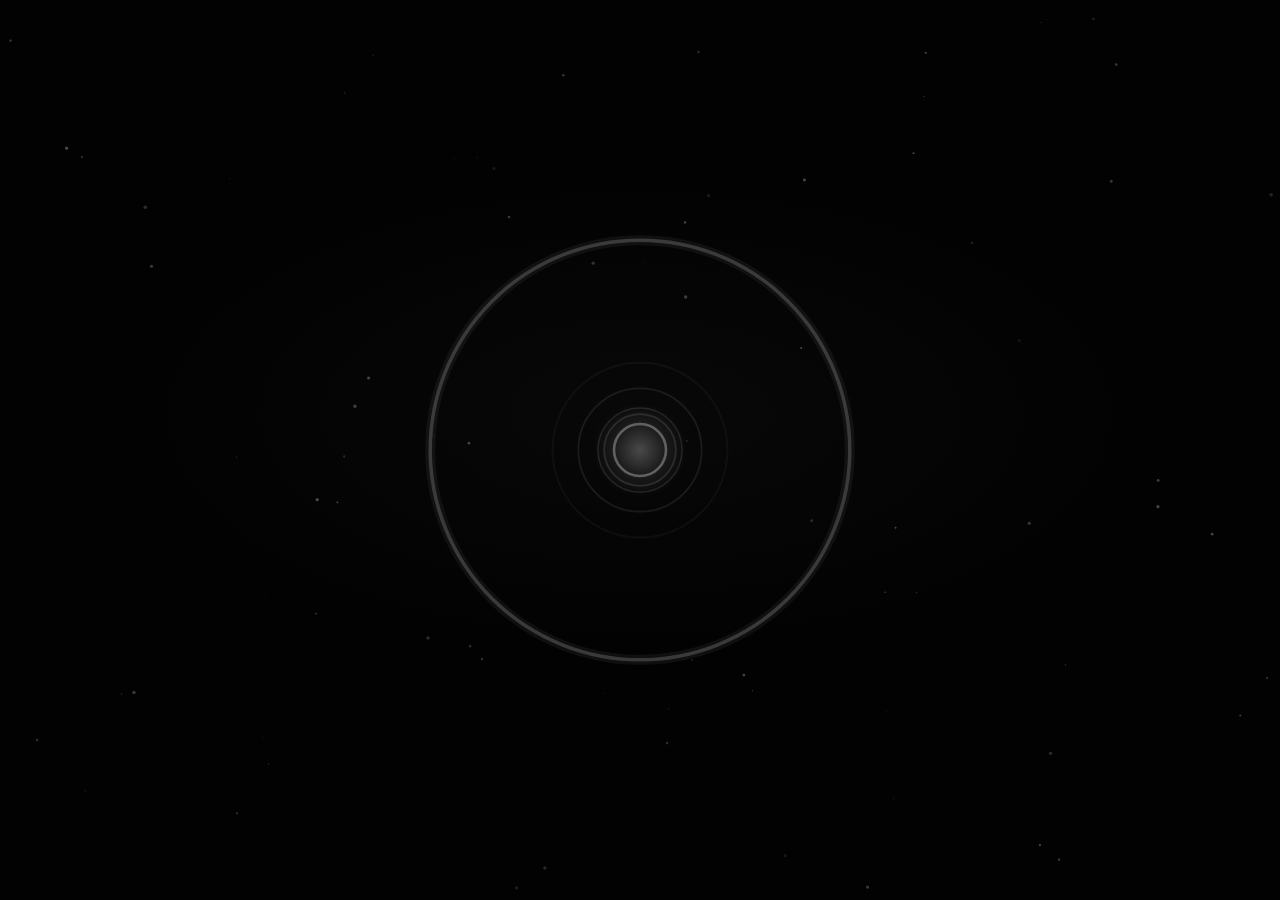
==== commit 240beb9e: "fix+feat: AP 100만점·홀드바·결산곡정보·음악재생·블룸크기·32분음표 수정 - AP 클리어 시 score를 1,000,000으로 강제 보정 (floor 오차 제거) - " ====
--- a/index.html
+++ b/index.html
@@ -268,6 +268,53 @@
 #grade.ap { background:linear-gradient(135deg,#ffd166 0%,#ff5ea8 40%,#b07cff 70%,#5ee0ff 100%);
     -webkit-background-clip:text; background-clip:text; -webkit-text-fill-color:transparent;
     filter:drop-shadow(0 0 30px rgba(255,209,102,.35)); }
+
+/* PB + new record lines on result screen */
+#r-pb-line  { color:#8a7da6; margin:5px 0; font-size:.9rem; }
+#r-pb-line b { color:#cdbff0; }
+#r-newrecord { font-size:.88rem; font-weight:700; letter-spacing:.12em;
+    color:#ffd166; text-shadow:0 0 18px rgba(255,209,102,.6);
+    margin:3px 0 6px; }
+
+#hidden-badge { color:#ff8fd0; border:1px solid rgba(255,143,208,.5); }
+#speed-badge  { color:#ffa07a; border:1px solid rgba(255,160,122,.5); }
+#replay-badge { color:#b07cff; border:1px solid rgba(176,124,255,.5); }
+/* combo pop */
+@keyframes comboPop { 0%{transform:scale(1)} 35%{transform:scale(1.26)} 100%{transform:scale(1)} }
+.combo-pop { animation:comboPop .18s ease-out forwards; }
+/* achievement toast */
+#achievement-toast {
+    position:fixed; bottom:28px; left:50%; transform:translateX(-50%) translateY(16px);
+    background:rgba(14,8,28,.94); border:1px solid rgba(176,124,255,.4);
+    border-radius:14px; padding:13px 24px; font-size:.9rem; color:#e8e2f5;
+    z-index:9999; pointer-events:none; opacity:0;
+    transition:opacity .28s, transform .28s; white-space:nowrap; backdrop-filter:blur(8px);
+    text-align:center; max-width:90vw;
+}
+#achievement-toast.show { opacity:1; transform:translateX(-50%) translateY(0); }
+/* achievements overlay */
+.ach-grid { display:flex; flex-direction:column; gap:9px; margin-top:8px; max-height:64vh; overflow-y:auto; width:100%; max-width:480px; }
+.ach-item { display:flex; align-items:center; gap:13px;
+    background:rgba(255,255,255,.04); border:1px solid rgba(255,255,255,.09); border-radius:12px; padding:12px 15px; text-align:left; }
+.ach-item.done { border-color:rgba(94,255,160,.25); background:rgba(94,255,160,.04); }
+.ach-item.locked { opacity:.32; }
+.ach-icon { font-size:1.4rem; min-width:30px; text-align:center; }
+.ach-info { flex:1; }
+.ach-name { font-weight:700; font-size:.86rem; margin-bottom:1px; }
+.ach-desc { font-size:.72rem; color:#8a7da6; }
+.ach-check { color:#5effa0; font-size:1rem; font-weight:800; }
+#ach-counter { font-size:.8rem; color:#8a7da6; margin-bottom:4px; }
+/* PB badge on song cards */
+.sc-pb { font-size:.74rem; margin-top:4px; color:#6f6388; }
+.sc-pb b { color:#9a8fb5; font-weight:600; }
+/* achievements button */
+#btn-achievements { right:80px; }
+/* daily challenge card */
+.song-card.daily { border-color:rgba(255,209,102,.35); background:rgba(255,209,102,.04); }
+.daily-done { opacity:.65; }
+.daily-done .sc-title::after { content:' ✓'; color:#5effa0; font-size:.8em; }
+/* practice mode */
+#practice-row { display:none; }
 </style>
 </head>
 <body>
@@ -283,6 +330,9 @@
             <div class="mod-badge" id="crowning-badge">👑 CROWNING</div>
             <div class="mod-badge" id="random-badge">🎲 RANDOM</div>
             <div class="mod-badge" id="mirror-badge">🪞 MIRROR</div>
+            <div class="mod-badge" id="hidden-badge">👻 HIDDEN</div>
+            <div class="mod-badge" id="speed-badge">⚡ 1.25×</div>
+            <div class="mod-badge" id="replay-badge">▶ REPLAY</div>
         </div>
         <div class="right">
             <div id="combo">0</div>
@@ -300,8 +350,20 @@
     </div>
 
     <!-- SONG SELECT -->
+    <!-- Achievement unlock toast -->
+    <div id="achievement-toast">🏆</div>
+
+    <!-- Achievements overlay -->
+    <div class="overlay hidden" id="ov-achievements">
+        <button class="back-btn" id="back-achievements">← 뒤로</button>
+        <div class="title" style="font-size:clamp(1.6rem,5vw,2.4rem)">업적</div>
+        <div id="ach-counter"></div>
+        <div class="ach-grid" id="achievement-list"></div>
+    </div>
+
     <div class="overlay hidden" id="ov-songs">
         <button class="back-btn" id="back-title">← 타이틀</button>
+        <button class="settings-btn" id="btn-achievements">🏆</button>
         <button class="settings-btn" id="btn-settings-songs">⚙ 설정</button>
         <div class="title" style="font-size:clamp(1.6rem,5vw,2.4rem)">곡 선택</div>
         <div class="song-list" id="song-list"></div>
@@ -326,6 +388,20 @@
                 <div class="slider-row">
                     <input type="range" id="approach" min="0.4" max="3.0" step="0.1" value="1.2">
                     <span class="sval" id="approach-val">1.2초</span>
+                </div>
+            </div>
+            <div class="toggle" id="practice-toggle">
+                <div>
+                    <div class="t-lbl">연습 모드</div>
+                    <div class="t-sub">지정한 위치부터 시작</div>
+                </div>
+                <div class="switch"></div>
+            </div>
+            <div class="row" id="practice-row">
+                <span class="lbl">시작 위치</span>
+                <div class="slider-row">
+                    <input type="range" id="practice-start" min="0" max="300" step="1" value="0">
+                    <span class="sval" id="practice-start-val">0:00</span>
                 </div>
             </div>
             <button class="play-btn" id="play-btn">▶ 시작</button>
@@ -383,6 +459,21 @@
                 </div>
                 <div class="switch"></div>
             </div>
+            <div class="toggle" id="hidden-toggle">
+                <div>
+                    <div class="t-lbl">히든</div>
+                    <div class="t-sub">노트가 판정선 직전에 사라짐 — 패턴 암기 필요</div>
+                </div>
+                <div class="switch"></div>
+            </div>
+            <div class="row">
+                <span class="lbl">재생 속도</span>
+                <div class="seg" id="speed-seg">
+                    <button data-speed="0.75">0.75×</button>
+                    <button data-speed="1.0" class="sel">1.0×</button>
+                    <button data-speed="1.25">1.25×</button>
+                </div>
+            </div>
         </div>
     </div>
 
@@ -420,6 +511,13 @@
                     <button class="mini-btn" id="ig-cal-open">🎯 보정</button>
                 </div>
             </div>
+            <div class="row">
+                <span class="lbl">블룸 크기 <span class="lbl-sub">노트 타일 크기를 조절합니다</span></span>
+                <div class="slider-row">
+                    <input type="range" id="note-scale" min="60" max="150" step="5" value="100">
+                    <span class="sval" id="note-scale-val">100%</span>
+                </div>
+            </div>
         </div>
     </div>
 
@@ -428,9 +526,14 @@
     <!-- RESULT -->
     <div class="overlay hidden" id="ov-result">
         <div class="title" style="font-size:clamp(1.8rem,6vw,2.6rem)">RESULT</div>
+        <div id="r-song-info" style="font-size:clamp(0.85rem,2.4vw,1.05rem);color:rgba(255,255,255,0.65);margin-bottom:4px;letter-spacing:0.04em">
+            <span id="r-song-name"></span> <span id="r-diff-name" style="margin-left:8px;font-weight:700"></span>
+        </div>
         <div id="grade">A</div>
         <div id="r-fc-badge" class="hidden"></div>
         <div class="r-line">SCORE <b id="r-score">0</b></div>
+        <div id="r-newrecord" class="hidden"></div>
+        <div id="r-pb-line" class="hidden">개인 최고 <b id="r-pb-val">0</b></div>
         <div class="r-line">ACCURACY <b id="r-acc">0%</b></div>
         <div class="r-line">MAX COMBO <b id="r-combo">0</b></div>
         <div class="r-line" id="r-bloom-line" style="display:none">BLOOM 획득 <b id="r-bloom" style="color:#b07cff">+0</b> <span id="r-bloom-total" style="color:#6f6388;font-size:.8em"></span></div>
@@ -442,6 +545,7 @@
         </div>
         <div class="r-btns">
             <button class="ghost cal" id="r-cal" style="display:none">📡 이 결과로 보정</button>
+            <button class="ghost" id="r-replay" style="display:none">▶ 리플레이</button>
             <button class="ghost" id="r-retry">다시</button>
             <button class="ghost" id="r-menu">메뉴</button>
         </div>
@@ -485,13 +589,14 @@
 const cv = document.getElementById('cv');
 const g  = cv.getContext('2d');
 let W=0, H=0, DPR=1, R=60; // R = base zone radius (px)
+let noteScale=1.0;
 
 function resize(){
     DPR = Math.min(window.devicePixelRatio||1, 2);
     W = window.innerWidth; H = window.innerHeight;
     cv.width = Math.floor(W*DPR); cv.height = Math.floor(H*DPR);
     g.setTransform(DPR,0,0,DPR,0,0);
-    R = Math.max(34, Math.min(W,H)*0.066);
+    R = Math.max(34, Math.min(W,H)*0.066) * noteScale;
 }
 window.addEventListener('resize', resize); resize();
 
@@ -509,22 +614,31 @@
     if(typeof s.sfxVol==='number')   sfxVol=s.sfxVol;
     if(typeof s.inputOffset==='number') inputOffset=s.inputOffset;
     if(typeof s.hoverMode==='boolean') hoverMode=s.hoverMode;
+    if(typeof s.noteScale==='number') noteScale=s.noteScale;
 }catch(e){} })();
 function saveSettings(){ try{
-    localStorage.setItem('pulsebloom_settings', JSON.stringify({musicVol,sfxVol,inputOffset,hoverMode}));
+    localStorage.setItem('pulsebloom_settings', JSON.stringify({musicVol,sfxVol,inputOffset,hoverMode,noteScale}));
 }catch(e){} }
 
 // ── bloom progress ──
 const BLOOM_MAX   = 1000;
 const BLOOM_FIRST  = {normal:10, chaotic:20, end:30, torment:40, '???':50};
 const BLOOM_REPEAT = {normal:3,  chaotic:5,  end:10, torment:15, '???':20};
-let progress = {clears:{}, bloom:0};
+let progress = {clears:{}, bloom:0, pbs:{}, dailies:{}, achievements:{}};
+// ── daily / practice / replay / test ──
+let dailyMode=false, dailyChallenge=null;
+let practiceMode=false, practiceStartSec=0;
+let replayMode=false, replayLog=[], replayPlayLog=[], replayIdx=0;
+let testMode=false;
 
 function loadProgress(){ try{
     const p=JSON.parse(localStorage.getItem('pulsebloom_progress')||'{}');
     if(p&&typeof p==='object'){
-        progress.clears = p.clears||{};
-        progress.bloom  = +p.bloom||0;
+        progress.clears       = p.clears||{};
+        progress.bloom        = +p.bloom||0;
+        progress.pbs          = p.pbs||{};
+        progress.dailies      = p.dailies||{};
+        progress.achievements = p.achievements||{};
     }
 }catch(e){} }
 
@@ -559,7 +673,7 @@
 
 // game clock — inputOffset shifts the whole note timeline so a player with audio latency
 // (e.g. bluetooth) can line notes up to what they hear. Audio scheduling is unaffected.
-function songTime(){ return ctx ? ctx.currentTime - audioStart - inputOffset/1000 : -99; }
+function songTime(){ return ctx ? (ctx.currentTime - audioStart)*speedMod - inputOffset/1000 : -99; }
 
 function b64ToArrayBuffer(b64){
     const bin = atob(b64);
@@ -567,6 +681,131 @@
     const bytes = new Uint8Array(len);
     for(let i=0;i<len;i++) bytes[i]=bin.charCodeAt(i);
     return bytes.buffer;
+}
+
+// ── achievements ──
+const ACHIEVEMENTS = [
+    {id:'first_clear',  icon:'🌱', name:'첫 발걸음',     desc:'처음으로 곡을 클리어하세요',                bloom:5,  cond:c=>c.cleared},
+    {id:'fc',           icon:'🔥', name:'풀 콤보',       desc:'FULL COMBO를 달성하세요',                  bloom:15, cond:c=>c.cleared&&c.isFC},
+    {id:'ap',           icon:'💎', name:'올 퍼펙트',     desc:'ALL PERFECT를 달성하세요',                 bloom:30, cond:c=>c.cleared&&c.isAP},
+    {id:'combo_100',    icon:'⚡', name:'100 콤보',      desc:'한 곡에서 콤보 100을 달성하세요',           bloom:8,  cond:c=>c.cleared&&c.maxCombo>=100},
+    {id:'combo_300',    icon:'🌟', name:'300 콤보',      desc:'한 곡에서 콤보 300을 달성하세요',           bloom:15, cond:c=>c.cleared&&c.maxCombo>=300},
+    {id:'score_1m',     icon:'👑', name:'백만 점',       desc:'1,000,000점을 달성하세요',                  bloom:25, cond:c=>c.cleared&&c.score>=1000000},
+    {id:'all_normal',   icon:'🌿', name:'노말 마스터',   desc:'모든 곡의 NORMAL을 클리어하세요',           bloom:20, cond:()=>_allDiff('normal')},
+    {id:'all_clear',    icon:'🌸', name:'풀 클리어',     desc:'모든 곡의 모든 난이도를 클리어하세요',      bloom:50, cond:()=>_allDiffs()},
+    {id:'mirror_clear', icon:'🪞', name:'거울 세계',     desc:'미러 모드로 클리어하세요',                  bloom:10, cond:c=>c.cleared&&c.mirrorMode},
+    {id:'hidden_clear', icon:'👻', name:'그림자 속에서', desc:'히든 모드로 클리어하세요',                  bloom:10, cond:c=>c.cleared&&c.hiddenMode},
+    {id:'speed_clear',  icon:'🏎', name:'스피드 런',     desc:'1.25× 속도로 클리어하세요',                bloom:12, cond:c=>c.cleared&&c.speedMod>=1.25},
+    {id:'slow_clear',   icon:'🐢', name:'슬로우 모션',   desc:'0.75× 속도로 클리어하세요',                bloom:8,  cond:c=>c.cleared&&c.speedMod<=0.75},
+    {id:'daily',        icon:'🗓', name:'일일 도전자',   desc:'데일리 챌린지를 완료하세요',               bloom:10, cond:c=>c.dailyCompleted},
+    {id:'bloom_500',    icon:'🌺', name:'꽃밭',          desc:'Bloom 500을 모으세요',                     bloom:20, cond:()=>progress.bloom>=500},
+    {id:'bloom_max',    icon:'✨', name:'만개',           desc:'Bloom을 가득 채우세요 (1000)',             bloom:0,  cond:()=>progress.bloom>=BLOOM_MAX},
+    {id:'practice',     icon:'🎯', name:'연습의 힘',     desc:'연습 모드로 클리어하세요',                  bloom:5,  cond:c=>c.cleared&&c.practiceMode},
+    {id:'replay_watch', icon:'▶', name:'다시 보기',      desc:'리플레이를 시청하세요',                    bloom:5,  cond:c=>c.replayWatched},
+];
+function _allDiff(d){
+    const pool=SONGS.filter(s=>!s.isTutorial&&!s.id.startsWith('__')&&s.charts[d]&&!(s.comingSoon||[]).includes(d));
+    return pool.length>0 && pool.every(s=>(progress.clears[s.id+'|'+d]||0)>0);
+}
+function _allDiffs(){
+    const pool=SONGS.filter(s=>!s.isTutorial&&!s.id.startsWith('__'));
+    return pool.length>0 && pool.every(s=>
+        Object.keys(s.charts).filter(d=>!(s.comingSoon||[]).includes(d))
+            .every(d=>(progress.clears[s.id+'|'+d]||0)>0)
+    );
+}
+
+let _toastQ=[], _toastBusy=false;
+function checkAchievements(ctx){
+    const ul=progress.achievements||{};
+    const newIds=[];
+    for(const a of ACHIEVEMENTS){
+        if(ul[a.id]) continue;
+        try{ if(a.cond(ctx)){ ul[a.id]={ts:Date.now()}; newIds.push(a.id); } }catch(e){}
+    }
+    if(!newIds.length) return;
+    progress.achievements=ul;
+    let bonusBloom=0;
+    for(const id of newIds){ const a=ACHIEVEMENTS.find(x=>x.id===id); if(a&&a.bloom) bonusBloom+=a.bloom; }
+    if(bonusBloom){ progress.bloom=Math.min(BLOOM_MAX,progress.bloom+bonusBloom); }
+    saveProgress();
+    _toastQ.push(...newIds);
+    if(!_toastBusy) _drainToast();
+}
+function _drainToast(){
+    if(!_toastQ.length){ _toastBusy=false; return; }
+    _toastBusy=true;
+    const id=_toastQ.shift();
+    const a=ACHIEVEMENTS.find(x=>x.id===id); if(!a){ _drainToast(); return; }
+    const el=document.getElementById('achievement-toast');
+    el.innerHTML='🏆 <b>업적 달성</b> — '+a.icon+' '+a.name+(a.bloom>0?' <span style="color:#b07cff">+'+a.bloom+' Bloom</span>':'');
+    el.classList.add('show');
+    setTimeout(()=>{ el.classList.remove('show'); setTimeout(_drainToast,350); },2800);
+}
+function buildAchievements(){
+    const ul=progress.achievements||{};
+    const done=ACHIEVEMENTS.filter(a=>ul[a.id]).length;
+    document.getElementById('ach-counter').textContent=done+' / '+ACHIEVEMENTS.length+' 달성';
+    const el=document.getElementById('achievement-list'); el.innerHTML='';
+    for(const a of ACHIEVEMENTS){
+        const isDone=!!ul[a.id];
+        const div=document.createElement('div');
+        div.className='ach-item'+(isDone?' done':' locked');
+        div.innerHTML='<div class="ach-icon">'+a.icon+'</div>'
+            +'<div class="ach-info"><div class="ach-name">'+a.name+'</div>'
+            +'<div class="ach-desc">'+a.desc+(a.bloom>0?' · +'+a.bloom+' Bloom':'')+'</div></div>'
+            +(isDone?'<div class="ach-check">✓</div>':'');
+        el.appendChild(div);
+    }
+}
+
+// ── daily challenge helpers ──
+function mulberry32(seed){
+    return function(){
+        seed |= 0; seed = seed + 0x6D2B79F5 | 0;
+        let t = Math.imul(seed ^ seed >>> 15, seed | 1);
+        t ^= t + Math.imul(t ^ t >>> 7, t | 61);
+        return ((t ^ t >>> 14) >>> 0) / 4294967296;
+    };
+}
+function getDailyChallenge(){
+    const d = new Date();
+    const seed = d.getFullYear()*10000 + (d.getMonth()+1)*100 + d.getDate();
+    const rng = mulberry32(seed);
+    const pool = (SONGS||[]).filter(s => !s.isTutorial && !s.id.startsWith('__'));
+    if(!pool.length) return null;
+    const s = pool[Math.floor(rng()*pool.length)];
+    const avail = Object.keys(s.charts).filter(dd => !(s.comingSoon||[]).includes(dd));
+    if(!avail.length) return null;
+    const dcDiff = avail[Math.floor(rng()*avail.length)];
+    const r3=rng(), r4=rng(), r5=rng(), r6=rng(), r7=rng();
+    const mods = { mirror:r3>0.6, random:r4>0.75, hidden:r5>0.85, speedMod:r6>0.7?(r7>0.5?1.25:0.75):1.0 };
+    const ds = [d.getFullYear(), String(d.getMonth()+1).padStart(2,'0'), String(d.getDate()).padStart(2,'0')].join('-');
+    return {songId:s.id, diff:dcDiff, mods, date:ds};
+}
+function setDailyDone(date, scr, gr){
+    if(!progress.dailies) progress.dailies = {};
+    progress.dailies[date] = {score:scr, grade:gr, ts:Date.now()};
+    saveProgress();
+}
+function loadDailyChallenge(dc, song){
+    dailyMode = true; dailyChallenge = dc;
+    mirrorMode=!!dc.mods.mirror; randomMode=!!dc.mods.random;
+    hiddenMode=!!dc.mods.hidden; speedMod=dc.mods.speedMod||1.0;
+    document.getElementById('mirror-toggle').classList.toggle('on',mirrorMode);
+    document.getElementById('random-toggle').classList.toggle('on',randomMode);
+    document.getElementById('hidden-toggle').classList.toggle('on',hiddenMode);
+    document.querySelectorAll('#speed-seg button').forEach(b=>{
+        b.classList.toggle('sel', parseFloat(b.dataset.speed)===speedMod);
+    });
+    selectSong(song).then(()=>{
+        diff = dc.diff;
+        document.querySelectorAll('#seg-diff button').forEach(b=>{
+            b.classList.remove('sel');
+            if(b.dataset.d===dc.diff){ b.classList.add('sel'); b.style.color='#fff'; }
+        });
+        applyDiffApproach();
+    });
 }
 
 function initSongs(){
@@ -587,11 +826,42 @@
     musicGain.connect(analyser); analyser.connect(ctx.destination);
     sfxGain.connect(ctx.destination);
 }
+// resume AudioContext when the user returns to the tab
+document.addEventListener('visibilitychange', ()=>{
+    if(document.visibilityState==='visible' && ctx && ctx.state==='suspended')
+        ctx.resume().catch(()=>{});
+});
 
 // build the song-select list
 function buildSongList(){
     const el=document.getElementById('song-list'); el.innerHTML='';
-    SONGS.forEach(s=>{
+    // daily challenge card at top
+    const dc=getDailyChallenge();
+    if(dc){
+        const dcSong=SONGS.find(s=>s.id===dc.songId);
+        if(dcSong){
+            const isDone=!!(progress.dailies&&progress.dailies[dc.date]);
+            const dcCard=document.createElement('div');
+            dcCard.className='song-card daily'+(isDone?' daily-done':'');
+            const dcDiff=DIFF_META[dc.diff]||[dc.diff.toUpperCase(),'#ffd166'];
+            const dcMods=[];
+            if(dc.mods.mirror) dcMods.push('미러');
+            if(dc.mods.random) dcMods.push('랜덤');
+            if(dc.mods.hidden) dcMods.push('히든');
+            if(dc.mods.speedMod!==1.0) dcMods.push(dc.mods.speedMod+'×');
+            dcCard.innerHTML='<div class="sc-title">오늘의 챌린지</div>'
+                +'<div class="sc-sub">'+dcSong.title+' — <span style="color:'+dcDiff[1]+'">'+dcDiff[0]+'</span>'
+                +(dcMods.length?' · '+dcMods.join(' · '):'')+'</div>'
+                +(isDone?'<div class="sc-meta" style="color:#5effa0">✓ 오늘 완료 ('+progress.dailies[dc.date].grade+')</div>'
+                        :'<div class="sc-meta">하루 1회 도전</div>');
+            dcCard.onclick=()=>{
+                if(isDone){ return; }
+                loadDailyChallenge(dc,dcSong);
+            };
+            el.appendChild(dcCard);
+        }
+    }
+    SONGS.filter(s=>s.id!=='__test__').forEach(s=>{
         const card=document.createElement('div'); card.className='song-card';
         const soon=s.comingSoon||[];
         const diffs=Object.keys(s.charts).map(d=>{
@@ -603,10 +873,20 @@
             return '<span class="dchip" style="color:#555;text-decoration:line-through">'+m[0]+'</span>';
         }).join('')
         + (s.isTutorial?'<span class="dchip tut">TUTORIAL</span>':'');
+        const bestPB = Object.keys(s.charts)
+            .filter(d=>!(s.comingSoon||[]).includes(d) && progress.pbs[s.id+'|'+d])
+            .map(d=>progress.pbs[s.id+'|'+d])
+            .sort((a,b)=>b.score-a.score)[0];
+        const pbHtml = bestPB
+            ? '<div class="sc-pb"><b style="color:'+(
+                bestPB.grade==='AP'?'#ffd166':bestPB.grade==='SS'?'#ffd166':bestPB.grade==='S'?'#5ee0ff':
+                bestPB.grade==='A'?'#5effa0':bestPB.grade==='B'?'#b07cff':'#9a8fb5')+'">'+bestPB.grade+'</b> '+bestPB.score.toLocaleString()+'</div>'
+            : '';
         card.innerHTML='<div class="sc-title">'+s.title+'</div>'
             + (s.subtitle?'<div class="sc-sub">'+s.subtitle+'</div>':'')
             + '<div class="sc-meta">'+fmtDur(s.duration)+' · '+s.bpm+' BPM · '+chartNotes(s)+' notes</div>'
-            + '<div class="sc-diffs">'+diffs+'</div>';
+            + '<div class="sc-diffs">'+diffs+'</div>'
+            + pbHtml;
         card.onclick=()=>selectSong(s);
         el.appendChild(card);
     });
@@ -617,6 +897,7 @@
 // lazy-load a song's audio (script src works from file://) then decode
 function loadAudio(s){
     return new Promise((resolve,reject)=>{
+        if(s.id==='__test__' && window._testAudioBuffer){ audioBuffer=window._testAudioBuffer; resolve(); return; }
         const decode=()=>{
             const b64 = window.AUDIO && window.AUDIO[s.id];
             if(!b64){ reject(new Error('오디오 누락')); return; }
@@ -634,6 +915,7 @@
 const titleCv = document.getElementById('title-cv');
 const titleG  = titleCv ? titleCv.getContext('2d') : null;
 let titleRaf  = 0;
+let _titleStars=null, _titlePetals=[], _titleBurstDone=false, _titleIntroPlayed=false;
 
 function resizeTitleCv(){
     if(!titleCv) return;
@@ -646,19 +928,160 @@
 function startTitleAnim(){
     if(titleRaf||!titleG) return;
     resizeTitleCv();
+
+    const titleEl=document.querySelector('#ov-title .title');
+    const startEl=document.querySelector('.title-start');
+    const bloomEl=document.getElementById('title-bloom-display');
+
+    if(!_titleStars){
+        _titleStars=[];
+        const SW=window.innerWidth, SH=window.innerHeight;
+        for(let i=0;i<80;i++) _titleStars.push({
+            x:Math.random()*SW, y:Math.random()*SH,
+            r:Math.random()*1.4+0.4, a:Math.random(), da:0.006+Math.random()*0.012
+        });
+    }
+
+    const isFirst=!_titleIntroPlayed;
+    _titleIntroPlayed=true;
+
+    if(isFirst){
+        titleEl.style.cssText='opacity:0;transform:scale(0.88) translateY(12px);transition:none';
+        startEl.style.cssText='opacity:0;transition:none;animation:none';
+        bloomEl.style.cssText='opacity:0;transition:none';
+    }
+
+    _titlePetals=[]; _titleBurstDone=false;
+    let introRevealed=!isFirst;
+
+    function revealTitleHTML(){
+        if(introRevealed) return;
+        introRevealed=true;
+        titleEl.style.cssText='opacity:1;transform:scale(1) translateY(0);transition:opacity .7s cubic-bezier(.16,1,.3,1),transform .7s cubic-bezier(.16,1,.3,1)';
+        setTimeout(()=>{
+            startEl.style.cssText='';
+            bloomEl.style.cssText='opacity:1;transition:opacity .6s';
+        }, 680);
+    }
+
+    function drawIntroAnim(t,cx,cy,W,H){
+        const noteR=26;
+        for(const bt of [0.28,0.62,0.96]){
+            if(t<bt) continue;
+            const age=t-bt; if(age>1.5) continue;
+            titleG.beginPath(); titleG.arc(cx,cy,age*76,0,Math.PI*2);
+            titleG.strokeStyle=`rgba(176,124,255,${Math.max(0,0.55-age*0.38)})`; titleG.lineWidth=1.8; titleG.stroke();
+        }
+        if(t>0.2){
+            const gn=titleG.createRadialGradient(cx,cy,0,cx,cy,noteR*1.8);
+            gn.addColorStop(0,'rgba(176,124,255,.8)');
+            gn.addColorStop(0.5,'rgba(176,124,255,.28)');
+            gn.addColorStop(1,'rgba(176,124,255,0)');
+            titleG.fillStyle=gn; titleG.beginPath(); titleG.arc(cx,cy,noteR*1.8,0,Math.PI*2); titleG.fill();
+            titleG.beginPath(); titleG.arc(cx,cy,noteR,0,Math.PI*2);
+            titleG.strokeStyle=`rgba(210,185,255,${0.7+Math.sin(t*9)*0.2})`; titleG.lineWidth=2.6; titleG.stroke();
+        }
+        if(t>0.72){
+            const ap=Math.min(1,(t-0.72)/1.48);
+            const maxR=Math.min(W,H)*0.42;
+            const ringR=maxR-(maxR-noteR-2)*ap;
+            if(ringR>noteR+4){
+                const rp=0.55+Math.sin(t*9)*0.24;
+                titleG.beginPath(); titleG.arc(cx,cy,ringR,0,Math.PI*2);
+                titleG.strokeStyle=`rgba(255,94,168,${rp})`; titleG.lineWidth=3.5; titleG.stroke();
+                titleG.beginPath(); titleG.arc(cx,cy,ringR,0,Math.PI*2);
+                titleG.strokeStyle=`rgba(255,94,168,${rp*0.25})`; titleG.lineWidth=10; titleG.stroke();
+            }
+            for(const b of [1.05,1.45,1.85]){
+                if(t<b) continue;
+                const ia=t-b; if(ia>0.85) continue;
+                titleG.beginPath(); titleG.arc(cx,cy,noteR+ia*42,0,Math.PI*2);
+                titleG.strokeStyle=`rgba(94,224,255,${Math.max(0,0.44-ia*0.54)})`; titleG.lineWidth=1.5; titleG.stroke();
+            }
+        }
+    }
+
+    function drawBurstAnim(bt,cx,cy,W,H){
+        if(bt<0.45){
+            titleG.fillStyle=`rgba(225,205,255,${Math.max(0,0.88-bt*2.1)})`; titleG.fillRect(0,0,W,H);
+        }
+        for(const sw of [0,0.12,0.26]){
+            if(bt<sw) continue;
+            const sa=bt-sw; if(sa>1.5) continue;
+            const al=Math.max(0,0.8-sa*0.56);
+            const sr=sa*Math.min(W,H)*0.65;
+            titleG.beginPath(); titleG.arc(cx,cy,sr,0,Math.PI*2);
+            titleG.strokeStyle=`rgba(255,143,208,${al})`; titleG.lineWidth=3.5; titleG.stroke();
+            titleG.beginPath(); titleG.arc(cx,cy,sr,0,Math.PI*2);
+            titleG.strokeStyle=`rgba(176,124,255,${al*0.33})`; titleG.lineWidth=10; titleG.stroke();
+        }
+    }
+
+    function drawIdleAnim(t,cx,cy,W,H){
+        const period=2.4;
+        const i0=Math.floor(t/period);
+        for(let i=Math.max(0,i0-2);i<=i0;i++){
+            const age=t-i*period; if(age<0) continue;
+            const a=Math.max(0,0.32-age*0.08); if(a<=0) continue;
+            titleG.beginPath(); titleG.arc(cx,cy,age*50,0,Math.PI*2);
+            titleG.strokeStyle=`rgba(176,124,255,${a})`; titleG.lineWidth=1.5; titleG.stroke();
+        }
+        const bRatio=Math.min(progress.bloom/BLOOM_MAX,1);
+        if(bRatio>0){
+            const growP=Math.min(1,t*0.6);
+            drawTitleBeam(W,H,bRatio*growP);
+            drawTitleFlower(cx,H,bRatio*growP,t);
+        }
+    }
+
+    const t0=performance.now();
     function frame(ts){
-        const tw=window.innerWidth, th=window.innerHeight;
-        const bRatio=Math.min(progress.bloom/BLOOM_MAX,1);
+        const t=(ts-t0)/1000;
+        const W=window.innerWidth, H=window.innerHeight;
+        const cx=W/2, cy=H/2;
         const cRatio=getClearedRatio();
-        // grayscale → colour based on total clears
+
+        titleG.clearRect(0,0,W,H);
+        titleG.fillStyle='rgba(5,3,10,0.97)';
+        titleG.fillRect(0,0,W,H);
+
+        for(const s of _titleStars){
+            s.a+=s.da; if(s.a>=1||s.a<=0) s.da*=-1;
+            titleG.beginPath(); titleG.arc(s.x,s.y,s.r,0,Math.PI*2);
+            titleG.fillStyle=`rgba(210,200,255,${Math.max(0,s.a)*0.55})`; titleG.fill();
+        }
+
+        if(!isFirst){
+            if(!introRevealed) revealTitleHTML();
+            drawIdleAnim(t,cx,cy,W,H);
+        } else if(t<2.2){
+            drawIntroAnim(t,cx,cy,W,H);
+        } else {
+            if(!_titleBurstDone){
+                _titleBurstDone=true;
+                revealTitleHTML();
+                const cs=['#ff5ea8','#b07cff','#5ee0ff','#ffd166','#5effa0'];
+                for(let i=0;i<110;i++){
+                    const a=Math.random()*Math.PI*2, sp=2.5+Math.random()*7;
+                    _titlePetals.push({x:cx,y:cy,vx:Math.cos(a)*sp,vy:Math.sin(a)*sp-2,
+                        r:Math.random()*4.5+1.5,color:cs[Math.floor(Math.random()*5)],
+                        a:1,decay:0.005+Math.random()*0.012});
+                }
+            }
+            drawBurstAnim(t-2.2,cx,cy,W,H);
+            drawIdleAnim(t-2.2,cx,cy,W,H);
+        }
+
+        for(const p of _titlePetals){
+            p.x+=p.vx; p.y+=p.vy; p.vy+=0.04; p.vx*=0.993; p.a-=p.decay;
+            if(p.a<=0) continue;
+            titleG.beginPath(); titleG.arc(p.x,p.y,p.r,0,Math.PI*2);
+            titleG.fillStyle=hexA(p.color,p.a); titleG.fill();
+        }
+
         document.getElementById('ov-title').style.filter=
             `grayscale(${(1-cRatio).toFixed(3)}) brightness(${(0.62+0.38*cRatio).toFixed(3)})`;
-        // update bloom counter text
         document.getElementById('title-bloom-val').textContent=progress.bloom.toLocaleString();
-
-        titleG.clearRect(0,0,tw,th);
-        drawTitleBeam(tw, th, bRatio);
-        drawTitleFlower(tw/2, th, bRatio, ts/1000);
         titleRaf=requestAnimationFrame(frame);
     }
     titleRaf=requestAnimationFrame(frame);
@@ -668,6 +1091,13 @@
     if(titleRaf){ cancelAnimationFrame(titleRaf); titleRaf=0; }
     if(titleCv) titleG.clearRect(0,0,titleCv.width,titleCv.height);
     document.getElementById('ov-title').style.filter='';
+    // reset inline styles so title elements are visible when returning to title screen
+    const _te=document.querySelector('#ov-title .title');
+    const _se=document.querySelector('.title-start');
+    const _be=document.getElementById('title-bloom-display');
+    if(_te) _te.style.cssText='';
+    if(_se) _se.style.cssText='';
+    if(_be) _be.style.cssText='';
 }
 
 function drawTitleBeam(tw, th, bRatio){
@@ -851,6 +1281,7 @@
 // pick a song → load its audio → show the setup screen
 async function selectSong(s){
     stopPreview();
+    if(ctx && ctx.state==='suspended') ctx.resume().catch(()=>{});
     SONG=s; audioBuffer=null;
     document.getElementById('ov-songs').classList.add('hidden');
     document.getElementById('ov-result').classList.add('hidden');
@@ -860,6 +1291,9 @@
         + (s.isTutorial?'<span class="tutorial-badge">TUTORIAL</span>':'');
     buildDifficultyUI();
     applyDiffApproach();
+    // update practice slider range for this song
+    const psl=document.getElementById('practice-start');
+    if(psl){ psl.max=Math.ceil(s.duration)||300; psl.value=Math.min(parseInt(psl.value)||0, +psl.max); practiceStartSec=+psl.value; }
 
     const panel=document.getElementById('panel');
     panel.style.opacity='.4'; panel.style.pointerEvents='none';
@@ -888,6 +1322,9 @@
 let gameMode='raining';   // 'raining' | 'crowning'
 let randomMode=false;
 let mirrorMode=false;
+let hiddenMode=false;
+let speedMod=1.0;
+let scorePerJudge=1000;
 const LEAD_EXTRA=1.0;    // countdown seconds before music after spawn lead
 let leadIn=0;
 
@@ -934,6 +1371,8 @@
         };
     });
     captions = chart.captions || [];
+    const totalJudge = objects.reduce((s,o)=>s+1+(o.type==='hold'?1:0), 0);
+    scorePerJudge = totalJudge ? Math.floor(1000000/totalJudge) : 1000;
     if(randomMode){
         const nxArr=objects.map(o=>o.nx);
         for(let i=nxArr.length-1;i>0;i--){ const j=Math.floor(Math.random()*(i+1)); [nxArr[i],nxArr[j]]=[nxArr[j],nxArr[i]]; }
@@ -1022,6 +1461,7 @@
     const p=P(best);
     const j = bd<=HIT.perfect?'perfect': bd<=HIT.good?'good':'miss';
     if(j!=='miss'){ hitErrors.push((now-best.t)*1000); updateTiming(); }   // +late / -early
+    if(!auto && !replayMode) replayLog.push({t:now, noteIdx:objects.indexOf(best), judge:j});
     if(best.type==='tap'){
         best.state='done';
         applyJudge(j,p,best.color);
@@ -1040,6 +1480,7 @@
     const frac = Math.max(0,Math.min(1,(endTime-o.t)/(o.dur||0.001)));
     const p=P(o);
     const tail = frac>=0.85?'perfect': frac>=0.5?'good':'miss';
+    if(!auto && !replayMode) replayLog.push({t:endTime, noteIdx:objects.indexOf(o), judge:tail, isHold:true});
     applyTail(tail,p,o.color);
     o.state='done';
 }
@@ -1066,10 +1507,10 @@
         if(kind==='perfect'){ cnt.perfect++; judgeSum+=1; addFloat('PERFECT',p,'#5ee0ff'); }
         else { cnt.good++; judgeSum+=0.6; addFloat('GOOD',p,'#ffd166'); }
         combo++; if(combo>maxCombo) maxCombo=combo;
-        const base = kind==='perfect'?300:150;
-        score += Math.round(base*(1+Math.min(combo,300)*0.003));
+        score += kind==='perfect' ? scorePerJudge : Math.floor(scorePerJudge/2);
         bloom(p,color, kind==='perfect'?1:0.6);
         ripples.push({x:p.x,y:p.y,r:R,a:1,color});
+        const ce=document.getElementById('combo'); ce.classList.remove('combo-pop'); void ce.offsetWidth; ce.classList.add('combo-pop');
     }
     syncHUD();
 }
@@ -1079,7 +1520,7 @@
     else {
         if(kind==='perfect') judgeSum+=1; else judgeSum+=0.6;
         combo++; if(combo>maxCombo) maxCombo=combo;
-        score += kind==='perfect'?200:100;
+        score += kind==='perfect' ? scorePerJudge : Math.floor(scorePerJudge/2);
         bloom(p,color,1.2);
         ripples.push({x:p.x,y:p.y,r:R*1.4,a:1,color});
     }
@@ -1141,24 +1582,40 @@
     score=0; combo=0; maxCombo=0;
     cnt={perfect:0,good:0,miss:0}; judgeSum=0; judgeCount=0;
     floats=[]; petals=[]; ripples=[]; nextGlows=[]; pointers.clear(); hitErrors=[];
+    if(!replayMode) replayLog=[]; else replayIdx=0;
     document.getElementById('timing-live').textContent='';
     buildObjects(); syncHUD();
+    // practice: skip notes before start position
+    if(practiceMode && !replayMode && practiceStartSec>0)
+        objects.forEach(o=>{ if(o.t<practiceStartSec) o.state='done'; });
 
     document.getElementById('ov-start').classList.add('hidden');
     document.getElementById('ov-result').classList.add('hidden');
-    document.getElementById('auto-badge').classList.toggle('on', auto);
+    document.getElementById('auto-badge').classList.toggle('on', auto && !replayMode);
+    document.getElementById('replay-badge').classList.toggle('on', replayMode);
     document.getElementById('crowning-badge').classList.toggle('on', gameMode==='crowning');
     document.getElementById('random-badge').classList.toggle('on', randomMode);
     document.getElementById('mirror-badge').classList.toggle('on', mirrorMode);
-
-    if(ctx.state==='suspended') ctx.resume();
+    document.getElementById('hidden-badge').classList.toggle('on', hiddenMode);
+    const sbEl=document.getElementById('speed-badge');
+    sbEl.textContent='⚡ '+speedMod+'×';
+    sbEl.classList.toggle('on', speedMod!==1.0);
+
+    // recover from closed context (can happen after long background)
+    if(ctx.state==='closed'){ ctx=null; previewFadeGain=null; previewFilter=null; initAudio(); }
     // fresh source
     srcNode = ctx.createBufferSource();
     srcNode.buffer = audioBuffer;
     srcNode.connect(musicGain);
-    leadIn = APPROACH + LEAD_EXTRA;
-    audioStart = ctx.currentTime + leadIn;
-    srcNode.start(audioStart);
+    srcNode.playbackRate.value = speedMod;
+    const pStart = (practiceMode && !replayMode) ? practiceStartSec : 0;
+    leadIn = pStart > 0 ? 0.5 : APPROACH/speedMod + LEAD_EXTRA;
+    audioStart = ctx.currentTime + leadIn - pStart/speedMod;
+    const _startAudio=()=>{
+        audioStart = ctx.currentTime + leadIn - pStart/speedMod;
+        srcNode.start(ctx.currentTime + leadIn, pStart);
+    };
+    ctx.state==='suspended' ? ctx.resume().then(_startAudio).catch(_startAudio) : _startAudio();
 
     running=true;
     document.getElementById('pause-btn').classList.add('active');
@@ -1220,7 +1677,7 @@
             // human: auto-miss if window passed without press
             if((o.state==='approach') && now > o.t + HIT.miss/1000){
                 const p=P(o);
-                o.state= o.type==='tap' ? 'done' : 'done';
+                o.state='done';
                 applyJudge('miss',p,o.color);
                 if(o.type==='hold'){ /* tail also lost */ applyTail('miss',p,o.color); }
             }
@@ -1254,6 +1711,31 @@
             if(!autoCursor.has){ autoCursor.x=p.x; autoCursor.y=p.y; autoCursor.has=true; }
             autoCursor.x+=(p.x-autoCursor.x)*0.18;
             autoCursor.y+=(p.y-autoCursor.y)*0.18;
+        }
+    }
+
+    // replay playback: inject recorded events at their original timestamps
+    if(replayMode){
+        while(replayIdx < replayPlayLog.length){
+            const ev = replayPlayLog[replayIdx];
+            if(ev.t > now) break;
+            replayIdx++;
+            const ro = objects[ev.noteIdx];
+            if(!ro || ro.state==='done') continue;
+            const rp = P(ro);
+            if(ev.isHold){
+                if(ro.state==='held'){ applyTail(ev.judge,rp,ro.color); ro.state='done'; }
+            } else {
+                hitSound();
+                applyJudge(ev.judge,rp,ro.color);
+                if(ev.judge!=='miss'){
+                    if(ro.type==='tap'){ ro.state='done'; addNextGlow(ro); }
+                    else { ro.headJudge=ev.judge; ro.state='held'; ro.lastTick=now; addNextGlow(ro); }
+                } else {
+                    if(ro.type==='hold') applyTail('miss',rp,ro.color);
+                    ro.state='done';
+                }
+            }
         }
     }
 
@@ -1477,7 +1959,9 @@
         const p=gameMode==='crowning'
             ? {x:o.nx*W, y:o.ny*H}
             : {x:o.nx*W, y:H*JLINE*(1-Math.max(0,appT))};
+        if(hiddenMode) g.globalAlpha=Math.min(1, appT/0.38);
         drawObject(o,p,appT,now);
+        if(hiddenMode) g.globalAlpha=1;
     }
 
     // pointers / auto cursor
@@ -1652,9 +2136,22 @@
         g.fillStyle=ig; g.beginPath(); g.arc(p.x,p.y,R,0,Math.PI*2); g.fill();
     }
 
-    // hold: progress arc at judgment line while held
+    // hold: vertical bar above finger (remaining time) + arc at judgment line
     if(o.state==='held'){
         const frac=Math.max(0,Math.min(1,(now-o.t)/(o.dur||0.001)));
+        const maxBarH=Math.min(R*5.5,H*0.22);
+        const remH=maxBarH*(1-frac);
+        // faint track showing full hold extent
+        const bgG=g.createLinearGradient(p.x,jy-maxBarH,p.x,jy);
+        bgG.addColorStop(0,hexA(col,0)); bgG.addColorStop(1,hexA(col,0.1));
+        g.fillStyle=bgG; g.fillRect(p.x-R*0.19,jy-maxBarH,R*0.38,maxBarH);
+        // remaining bar (shrinks upward as hold progresses)
+        if(remH>2){
+            const fg=g.createLinearGradient(p.x,jy-remH,p.x,jy);
+            fg.addColorStop(0,hexA(col,0)); fg.addColorStop(0.5,hexA(col,0.82)); fg.addColorStop(1,hexA(col,0.5));
+            g.fillStyle=fg; g.fillRect(p.x-R*0.19,jy-remH,R*0.38,remH);
+        }
+        // progress arc at judgment line
         g.beginPath(); g.arc(p.x,jy,R*1.22,-Math.PI/2,-Math.PI/2+frac*Math.PI*2);
         g.strokeStyle=hexA('#ffffff',0.88); g.lineWidth=5; g.stroke();
         g.beginPath(); g.arc(p.x,jy,R*(0.48+0.14*Math.sin(now*20)),0,Math.PI*2);
@@ -1704,6 +2201,15 @@
     return `rgba(${r},${gn},${b},${Math.max(0,Math.min(1,a))})`;
 }
 
+function animateScore(el, target, dur=1100){
+    const t0=performance.now();
+    (function tick(now){
+        const p=Math.min((now-t0)/dur,1), e=1-Math.pow(1-p,3);
+        el.textContent=Math.floor(target*e).toLocaleString();
+        if(p<1) requestAnimationFrame(tick); else el.textContent=target.toLocaleString();
+    })(t0);
+}
+
 function endGame(){
     running=false; paused=false;
     document.getElementById('pause-btn').classList.remove('active');
@@ -1711,6 +2217,7 @@
     const acc = judgeCount? judgeSum/judgeCount*100 : 0;
     const isAP = cnt.miss===0 && cnt.good===0;
     const isFC = cnt.miss===0;
+    if(isAP && !replayMode) score = 1000000; // floor rounding correction
     let grade,color;
     if(isAP)             {grade='AP'; color='';}
     else if(acc>=98)     {grade='SS'; color='#ffd166';}
@@ -1728,7 +2235,61 @@
     if(isAP){ fcEl.textContent='ALL PERFECT'; fcEl.className='ap'; }
     else if(isFC){ fcEl.textContent='FULL COMBO'; fcEl.className='fc'; }
     else { fcEl.className='hidden'; }
-    document.getElementById('r-score').textContent=score.toLocaleString();
+    animateScore(document.getElementById('r-score'), score);
+
+    // song / diff info on result screen
+    const snEl=document.getElementById('r-song-name');
+    const sdEl=document.getElementById('r-diff-name');
+    if(snEl) snEl.textContent=SONG.title||'';
+    if(sdEl && DIFF_META[diff]){
+        sdEl.textContent=DIFF_META[diff][0];
+        sdEl.style.color=DIFF_META[diff][1]||'#fff';
+    }
+
+    // PB comparison
+    const pbKey=SONG.id+'|'+diff;
+    const prevPB=progress.pbs[pbKey];
+    const nrEl=document.getElementById('r-newrecord'), pbEl=document.getElementById('r-pb-line');
+    if(testMode){
+        nrEl.textContent='🔧 에디터 테스트 — 기록 저장 안 됨'; nrEl.className=''; pbEl.className='hidden';
+    } else if(replayMode){
+        nrEl.textContent='▶ REPLAY'; nrEl.className=''; pbEl.className='hidden';
+    } else if(!auto){
+        if(!prevPB || score>prevPB.score){
+            progress.pbs[pbKey]={score,acc:parseFloat(acc.toFixed(2)),grade};
+            saveProgress();
+            nrEl.textContent = prevPB ? '🏆 신기록! +'+(score-prevPB.score).toLocaleString()+'점' : '🎉 첫 클리어!';
+            nrEl.className=''; pbEl.className='hidden';
+        } else {
+            nrEl.className='hidden';
+            document.getElementById('r-pb-val').textContent=prevPB.score.toLocaleString()+' ('+prevPB.grade+' · '+prevPB.acc.toFixed(2)+'%)';
+            pbEl.className='';
+        }
+    } else { nrEl.className='hidden'; pbEl.className='hidden'; }
+    // save replay log (skip for replay, auto, practice, test)
+    if(!auto && !replayMode && !practiceMode && !testMode){
+        try{ localStorage.setItem('pb_replay_'+pbKey, JSON.stringify(replayLog)); }catch(e){}
+    }
+    // replay button: show only when a log exists and we're not in replay/practice/test
+    const replayBtnEl=document.getElementById('r-replay');
+    if(!replayMode && !practiceMode && !testMode && localStorage.getItem('pb_replay_'+pbKey))
+        replayBtnEl.style.display='';
+    else replayBtnEl.style.display='none';
+    // achievements
+    if(!testMode){
+        checkAchievements({
+            cleared:!auto&&!replayMode, isFC, isAP, maxCombo, score,
+            mirrorMode, hiddenMode, speedMod, practiceMode,
+            dailyCompleted: dailyMode&&!replayMode&&!!dailyChallenge,
+            replayWatched: replayMode
+        });
+    }
+    // daily challenge completion
+    if(dailyMode && !replayMode && dailyChallenge){
+        setDailyDone(dailyChallenge.date, score, grade);
+        dailyMode=false; dailyChallenge=null;
+    }
+
     document.getElementById('r-acc').textContent=acc.toFixed(2)+'%';
     document.getElementById('r-combo').textContent=maxCombo;
     document.getElementById('r-perfect').textContent=cnt.perfect;
@@ -1747,11 +2308,13 @@
     } else { tl.style.display='none'; cb.style.display='none'; }
 
     // bloom reward
-    const bloomEarned = awardBloom();
     const bloomLine = document.getElementById('r-bloom-line');
-    bloomLine.style.display = '';
-    document.getElementById('r-bloom').textContent = '+' + bloomEarned;
-    document.getElementById('r-bloom-total').textContent = '(합계 ' + progress.bloom.toLocaleString() + ' / ' + BLOOM_MAX.toLocaleString() + ')';
+    if(!replayMode && !testMode){
+        const bloomEarned = awardBloom();
+        bloomLine.style.display = '';
+        document.getElementById('r-bloom').textContent = '+' + bloomEarned;
+        document.getElementById('r-bloom-total').textContent = '(합계 ' + progress.bloom.toLocaleString() + ' / ' + BLOOM_MAX.toLocaleString() + ')';
+    } else { bloomLine.style.display='none'; }
 
     document.getElementById('ov-result').classList.remove('hidden');
 }
@@ -1781,7 +2344,8 @@
     chaotic: ['CHAOTIC', '#ffd166'],
     end:     ['END',     '#ff5ea8'],
     torment: ['TORMENT', '#b07cff'],
-    '???':   ['? ? ?',   '#8a7da6']
+    '???':   ['? ? ?',   '#8a7da6'],
+    test:    ['TEST',    '#5ee0ff']
 };
 function buildDifficultyUI(){
     const seg=document.getElementById('seg-diff'); seg.innerHTML='';
@@ -1836,13 +2400,14 @@
 const hoverT=document.getElementById('hover-toggle');
 hoverT.addEventListener('click', ()=>{ hoverMode=!hoverMode; hoverT.classList.toggle('on',hoverMode); saveSettings(); });
 
-// ── settings: music / sfx volume + input offset ──
+// ── settings: music / sfx volume + input offset + note scale ──
 const musicSl=document.getElementById('music-vol'), sfxSl=document.getElementById('sfx-vol'),
-      offSl=document.getElementById('ingame-offset');
+      offSl=document.getElementById('ingame-offset'), noteScaleSl=document.getElementById('note-scale');
 function initSettingsUI(){
     musicSl.value=Math.round(musicVol*100); document.getElementById('music-vol-val').textContent=Math.round(musicVol*100)+'%';
     sfxSl.value=Math.round(sfxVol*100);     document.getElementById('sfx-vol-val').textContent=Math.round(sfxVol*100)+'%';
     offSl.value=inputOffset;                document.getElementById('ingame-offset-val').textContent=inputOffset+' ms';
+    if(noteScaleSl){ noteScaleSl.value=Math.round(noteScale*100); document.getElementById('note-scale-val').textContent=Math.round(noteScale*100)+'%'; }
     hoverT.classList.toggle('on', hoverMode);
 }
 musicSl.addEventListener('input', ()=>{ musicVol=+musicSl.value/100;
@@ -1854,6 +2419,11 @@
     if(ctx){ if(ctx.state==='suspended') ctx.resume(); sfx(660); } saveSettings(); });   // preview blip
 offSl.addEventListener('input', ()=>{ inputOffset=parseInt(offSl.value);
     document.getElementById('ingame-offset-val').textContent=inputOffset+' ms'; saveSettings(); });
+if(noteScaleSl) noteScaleSl.addEventListener('input', ()=>{
+    noteScale=+noteScaleSl.value/100;
+    document.getElementById('note-scale-val').textContent=noteScaleSl.value+'%';
+    resize(); saveSettings();
+});
 initSettingsUI();
 
 // ── in-game offset calibration (metronome tap → measure player latency) ──
@@ -1890,7 +2460,30 @@
 window.addEventListener('keydown', e=>{ if(igcal.active && (e.key===' '||e.code==='Space')){ e.preventDefault(); igTap(); } });
 
 document.getElementById('play-btn').addEventListener('click', startGame);
-document.getElementById('r-retry').addEventListener('click', startGame);
+document.getElementById('r-retry').addEventListener('click', ()=>{
+    if(replayMode){ replayMode=false; auto=false; }
+    startGame();
+});
+document.getElementById('r-replay').addEventListener('click', ()=>{
+    const key='pb_replay_'+SONG.id+'|'+diff;
+    const data=localStorage.getItem(key); if(!data) return;
+    replayPlayLog=JSON.parse(data); replayIdx=0; replayMode=true; auto=true;
+    startGame();
+});
+// practice mode toggle
+const practiceT=document.getElementById('practice-toggle');
+const practiceRow=document.getElementById('practice-row');
+const practiceSlider=document.getElementById('practice-start');
+const practiceValEl=document.getElementById('practice-start-val');
+practiceT.addEventListener('click',()=>{
+    practiceMode=!practiceMode; practiceT.classList.toggle('on',practiceMode);
+    practiceRow.style.display=practiceMode?'':'none';
+});
+practiceSlider.addEventListener('input',()=>{
+    practiceStartSec=+practiceSlider.value;
+    const m=Math.floor(practiceStartSec/60), s=practiceStartSec%60;
+    practiceValEl.textContent=m+':'+String(s).padStart(2,'0');
+});
 document.getElementById('pause-btn').addEventListener('click', pauseGame);
 document.getElementById('resume-btn').addEventListener('click', resumeGame);
 document.getElementById('pause-quit-btn').addEventListener('click', toSongSelect);
@@ -1902,6 +2495,8 @@
 function toSongSelect(){
     if(paused){ paused=false; try{ ctx.resume(); }catch(e){} }
     stopAudio(); stopPreview(); running=false;
+    if(replayMode){ replayMode=false; auto=false; }
+    dailyMode=false; dailyChallenge=null;
     document.getElementById('pause-btn').classList.remove('active');
     ['ov-result','ov-start','ov-settings','ov-title','ov-pause','ov-mods'].forEach(id=>document.getElementById(id).classList.add('hidden'));
     document.getElementById('ov-songs').classList.remove('hidden');
@@ -1921,6 +2516,15 @@
     document.getElementById('ov-title').classList.remove('hidden');
     startTitleAnim();
 });
+document.getElementById('btn-achievements').addEventListener('click', ()=>{
+    buildAchievements();
+    document.getElementById('ov-songs').classList.add('hidden');
+    document.getElementById('ov-achievements').classList.remove('hidden');
+});
+document.getElementById('back-achievements').addEventListener('click', ()=>{
+    document.getElementById('ov-achievements').classList.add('hidden');
+    document.getElementById('ov-songs').classList.remove('hidden');
+});
 
 // settings navigation
 let settingsOrigin='songs';
@@ -1938,6 +2542,7 @@
 
 // mods panel navigation
 function openMods(){
+    if(dailyMode){ alert('오늘의 챌린지 중에는 모드를 변경할 수 없습니다.'); return; }
     document.getElementById('ov-start').classList.add('hidden');
     document.getElementById('ov-mods').classList.remove('hidden');
 }
@@ -1961,6 +2566,13 @@
 randomT.addEventListener('click', ()=>{ randomMode=!randomMode; randomT.classList.toggle('on',randomMode); });
 const mirrorT=document.getElementById('mirror-toggle');
 mirrorT.addEventListener('click', ()=>{ mirrorMode=!mirrorMode; mirrorT.classList.toggle('on',mirrorMode); });
+const hiddenT=document.getElementById('hidden-toggle');
+hiddenT.addEventListener('click', ()=>{ hiddenMode=!hiddenMode; hiddenT.classList.toggle('on',hiddenMode); });
+document.getElementById('speed-seg').addEventListener('click', e=>{
+    const b=e.target.closest('button[data-speed]'); if(!b) return;
+    document.querySelectorAll('#speed-seg button').forEach(x=>x.classList.remove('sel'));
+    b.classList.add('sel'); speedMod=parseFloat(b.dataset.speed);
+});
 document.getElementById('r-cal').addEventListener('click', e=>{
     const adj=parseInt(e.currentTarget.dataset.adj||'0');
     inputOffset=Math.max(-300,Math.min(300, inputOffset+adj));
@@ -1975,6 +2587,10 @@
     if(e.key!=='Escape') return;
     if(running && paused){ resumeGame(); }
     else if(running && !paused){ pauseGame(); }
+    else if(!document.getElementById('ov-achievements').classList.contains('hidden')){
+        document.getElementById('ov-achievements').classList.add('hidden');
+        document.getElementById('ov-songs').classList.remove('hidden');
+    }
     else if(!document.getElementById('ov-mods').classList.contains('hidden')){
         document.getElementById('ov-mods').classList.add('hidden');
         document.getElementById('ov-start').classList.remove('hidden');
@@ -2016,9 +2632,9 @@
 
 // ════════════════ DEV UTILITIES ════════════════
 window.PBDEV = {
-    // 시도할 격자 후보: 4분, 4분셋잇단, 8분, 8분셋잇단, 16분, 16분셋잇단
-    GRIDS: [4, 6, 8, 12, 16, 24],
-    GRID_NAMES: {4:'4분',6:'4분셋',8:'8분',12:'8분셋',16:'16분',24:'16분셋'},
+    // 시도할 격자 후보: 4분, 4분셋잇단, 8분, 8분셋잇단, 16분, 16분셋잇단, 32분, 32분셋잇단
+    GRIDS: [4, 6, 8, 12, 16, 24, 32, 48],
+    GRID_NAMES: {4:'4분',6:'4분셋',8:'8분',12:'8분셋',16:'16분',24:'16분셋',32:'32분',48:'32분셋'},
     THRESHOLD_MS: 25, // 이 이상이면 의도적 엇박으로 간주, 스냅 안 함
 
     _bpmMap(song){
@@ -2097,6 +2713,43 @@
     ld.classList.remove('hidden'); ld.textContent='로드 실패: '+err.message;
     console.error(err);
 }
+
+// ── Editor test mode: index.html?test=1 ──
+if(location.search.includes('test=1')){
+    (async ()=>{
+        try{
+            const raw=localStorage.getItem('pb_test_chart');
+            if(!raw){ alert('에디터에서 테스트를 시작해주세요.'); return; }
+            const data=JSON.parse(raw);
+            testMode=true;
+            const testSong={
+                id:'__test__', title:data.meta?.title||'에디터 테스트',
+                subtitle:'editor preview', bpm:data.meta?.bpm||120,
+                duration:data.meta?.duration||300,
+                charts:{ test:{level:0, objects:data.objects||[], offset:0} },
+                ladder:['test']
+            };
+            SONGS.unshift(testSong);
+            // decode audio from editor window if available
+            const rawAudio=window.opener?.rawAudioBuffer;
+            if(rawAudio){
+                initAudio();
+                window._testAudioBuffer=await ctx.decodeAudioData(rawAudio.slice(0));
+            }
+            // navigate straight to start screen
+            stopTitleAnim();
+            document.getElementById('ov-title').classList.add('hidden');
+            document.getElementById('ov-songs').classList.add('hidden');
+            await selectSong(testSong);
+            diff='test';
+            document.querySelectorAll('#seg-diff button').forEach(b=>{
+                b.classList.toggle('sel',b.dataset.d==='test');
+                if(b.dataset.d==='test') b.style.color='#fff';
+            });
+            updateLevelLabel();
+        }catch(e){ console.error('테스트 모드 로드 실패:',e); alert('로드 실패: '+e.message); }
+    })();
+}
 </script>
 </body>
 </html>
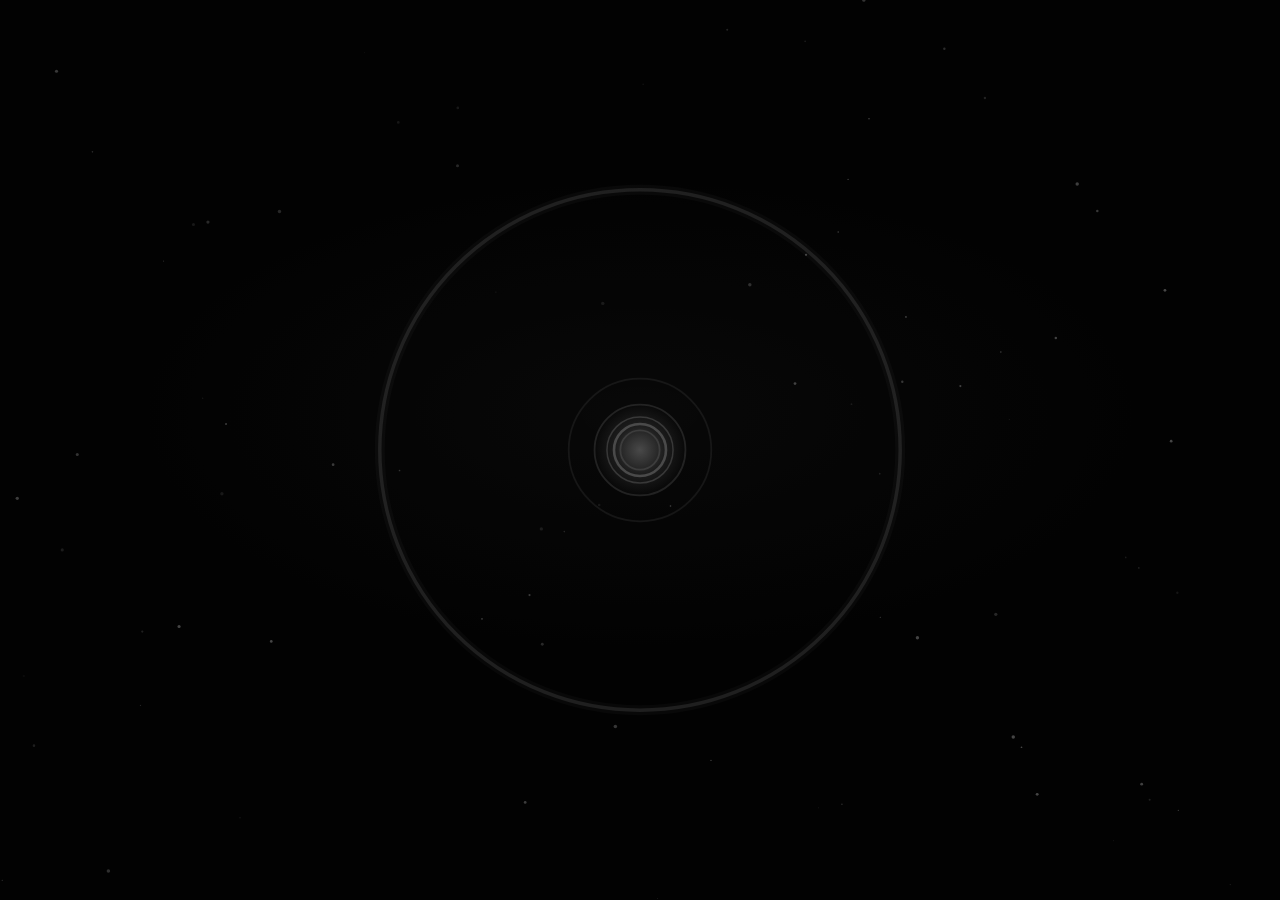
==== commit 9e890cd5: "feat(input): Rizline 스타일 입력 — 화면 어디서나 터치 시 판정 raining 모드에서 공간 제약 제거: 판정 타이밍 범위 내 노트가 있으면 화면 어느 곳을 터치" ====
--- a/index.html
+++ b/index.html
@@ -1452,9 +1452,11 @@
         const dt=Math.abs(o.t-now)*1000;
         if(dt>HIT.miss) continue;
         const p=P(o);
-        const onLine=true;
-        const dist=onLine ? Math.abs(x-p.x) : Math.hypot(x-p.x,y-p.y);
-        if(dist>R*(onLine?3.2:1.75)) continue;
+        // raining: any screen touch hits the best-timed note (Rizline style)
+        // crowning: require spatial proximity to the fixed note position
+        if(gameMode==='crowning'){
+            if(Math.hypot(x-p.x,y-p.y)>R*1.75) continue;
+        }
         if(dt<bd){ bd=dt; best=o; }
     }
     if(!best){ pointers.set(id,{x,y}); return; }
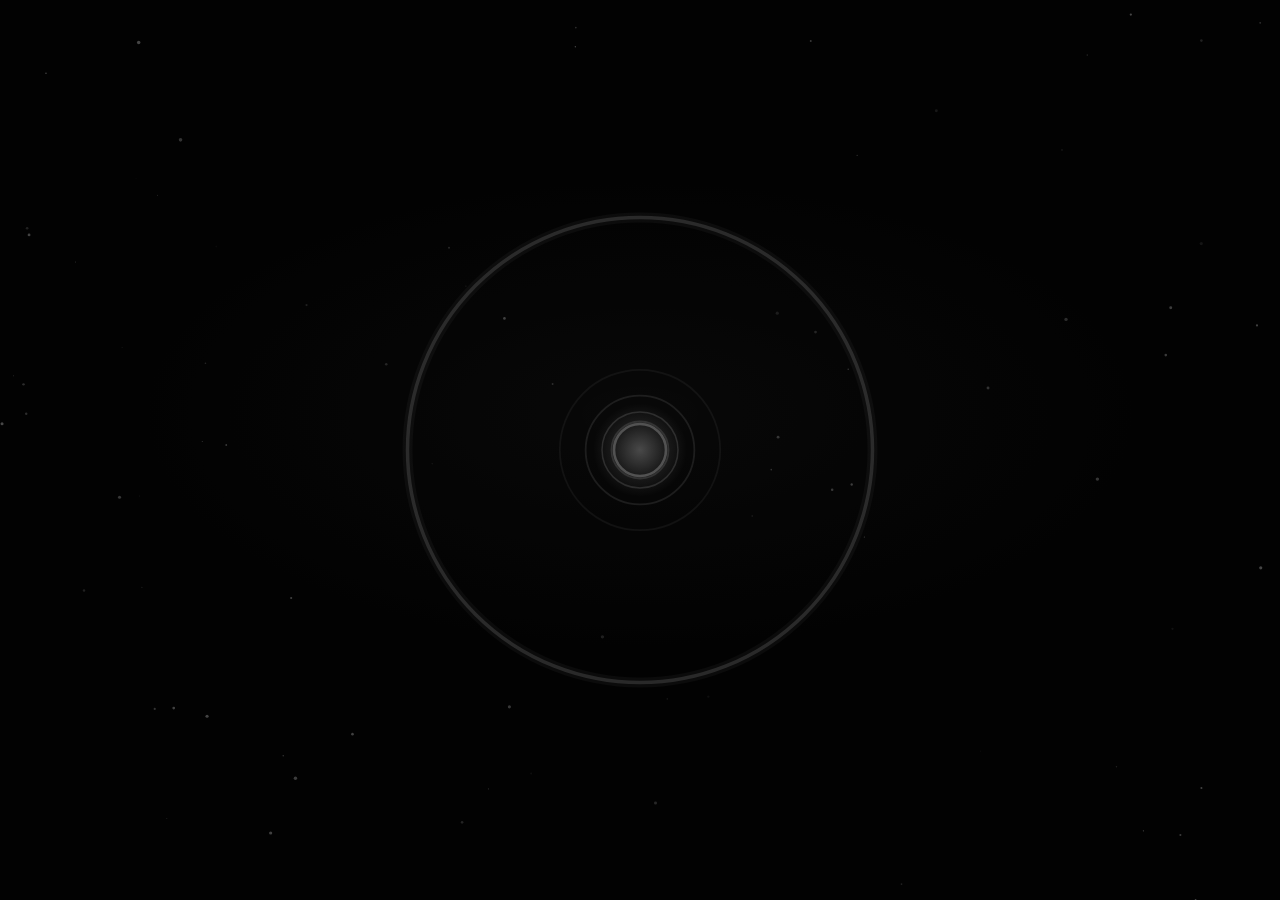
==== commit 3d0ce9e0: "refactor: index.html을 8개 모듈 파일로 분리 - assets/style.css        — 모든 CSS 추출 (310줄) - assets/app-state.j" ====
--- a/index.html
+++ b/index.html
@@ -4,318 +4,7 @@
 <meta charset="UTF-8">
 <meta name="viewport" content="width=device-width, initial-scale=1.0, user-scalable=no, viewport-fit=cover">
 <title>PULSE BLOOM</title>
-<style>
-* { margin:0; padding:0; box-sizing:border-box; -webkit-tap-highlight-color:transparent;
-    -webkit-touch-callout:none; -webkit-user-select:none; user-select:none; }
-html,body { height:100%; overflow:hidden; }
-body {
-    background:#05030a;
-    color:#fff;
-    font-family:'Segoe UI','Helvetica Neue',sans-serif;
-    touch-action:none;
-}
-#stage { position:fixed; inset:0; }
-canvas { position:absolute; inset:0; width:100%; height:100%; display:block; }
-
-/* HUD */
-#hud {
-    position:absolute; top:0; left:0; right:0;
-    display:flex; justify-content:space-between; align-items:flex-start;
-    padding:18px 24px; z-index:10; pointer-events:none;
-    font-variant-numeric:tabular-nums;
-}
-#hud .left  { text-align:left; }
-#hud .right { text-align:right; }
-#score { font-size:2rem; font-weight:700; letter-spacing:.02em;
-         text-shadow:0 0 18px rgba(255,255,255,.25); }
-#acc   { font-size:.85rem; color:#9a8fb5; margin-top:2px; }
-#combo { font-size:1.5rem; font-weight:700; color:#ff8fd0; text-shadow:0 0 16px rgba(255,143,208,.5); }
-#auto-badge {
-    display:inline-block; margin-top:4px; font-size:.7rem; letter-spacing:.18em;
-    color:#5ee0ff; border:1px solid rgba(94,224,255,.5); border-radius:20px;
-    padding:2px 10px; opacity:0;
-}
-#auto-badge.on { opacity:1; }
-
-/* overlays */
-.overlay {
-    position:absolute; inset:0; z-index:30;
-    display:flex; flex-direction:column; align-items:center; justify-content:center;
-    background:radial-gradient(ellipse at center, rgba(20,8,35,.82), rgba(5,3,10,.96));
-    backdrop-filter:blur(3px);
-    text-align:center; padding:24px;
-}
-.title {
-    font-size:clamp(2.6rem,9vw,4.6rem); font-weight:800; letter-spacing:.04em; line-height:1;
-    background:linear-gradient(120deg,#ff5ea8,#b07cff 45%,#5ee0ff);
-    -webkit-background-clip:text; background-clip:text; -webkit-text-fill-color:transparent;
-    filter:drop-shadow(0 0 26px rgba(176,124,255,.45));
-}
-.song { color:#b9a9d6; letter-spacing:.16em; font-size:.85rem; margin-top:10px; }
-.tagline { color:#5b4f72; font-size:.78rem; margin-top:4px; letter-spacing:.05em; }
-
-.panel { margin-top:30px; width:min(440px,90vw); display:flex; flex-direction:column; gap:18px; }
-.row { display:flex; flex-direction:column; gap:8px; }
-.row .lbl { font-size:.72rem; letter-spacing:.16em; color:#6f6388; text-transform:uppercase; }
-
-.seg { display:flex; gap:8px; }
-.seg button {
-    flex:1; padding:11px 0; border-radius:12px; cursor:pointer;
-    border:1px solid rgba(255,255,255,.14); background:rgba(255,255,255,.04);
-    color:#cdbff0; font-size:.9rem; font-family:inherit; transition:.15s; letter-spacing:.05em;
-}
-.seg button.sel { border-color:#b07cff; background:rgba(176,124,255,.2); color:#fff;
-                  box-shadow:0 0 20px rgba(176,124,255,.3); }
-.seg.diff button.sel.easy   { border-color:#5effa0; background:rgba(94,255,160,.18); box-shadow:0 0 20px rgba(94,255,160,.25);}
-.seg.diff button.sel.normal { border-color:#ffd166; background:rgba(255,209,102,.18); box-shadow:0 0 20px rgba(255,209,102,.25);}
-.seg.diff button.sel.hard   { border-color:#ff5ea8; background:rgba(255,94,168,.18); box-shadow:0 0 20px rgba(255,94,168,.25);}
-
-.slider-row { display:flex; align-items:center; gap:12px; }
-input[type=range]{ -webkit-appearance:none; flex:1; height:4px; border-radius:4px;
-    background:linear-gradient(90deg,#b07cff,#5ee0ff); outline:none; }
-input[type=range]::-webkit-slider-thumb{ -webkit-appearance:none; width:18px; height:18px;
-    border-radius:50%; background:#fff; cursor:pointer; box-shadow:0 0 10px rgba(255,255,255,.6); }
-.sval { width:62px; text-align:right; color:#cdbff0; font-size:.85rem; font-variant-numeric:tabular-nums; }
-
-.toggle { display:flex; align-items:center; justify-content:space-between;
-    padding:12px 16px; border:1px solid rgba(255,255,255,.12); border-radius:12px;
-    background:rgba(255,255,255,.03); cursor:pointer; }
-.toggle .t-lbl { font-size:.9rem; color:#cdbff0; }
-.toggle .t-sub { font-size:.7rem; color:#6f6388; margin-top:2px; }
-.switch { width:46px; height:26px; border-radius:20px; background:rgba(255,255,255,.12);
-    position:relative; transition:.2s; flex-shrink:0; }
-.switch::after{ content:''; position:absolute; top:3px; left:3px; width:20px; height:20px;
-    border-radius:50%; background:#fff; transition:.2s; }
-.toggle.on .switch{ background:linear-gradient(90deg,#5ee0ff,#b07cff); }
-.toggle.on .switch::after{ left:23px; }
-
-.play-btn {
-    margin-top:8px; padding:16px; border:none; border-radius:16px; cursor:pointer;
-    font-size:1.15rem; font-weight:700; font-family:inherit; letter-spacing:.08em; color:#fff;
-    background:linear-gradient(120deg,#ff5ea8,#b07cff,#5ee0ff);
-    box-shadow:0 8px 32px rgba(176,124,255,.4); transition:.12s;
-}
-.play-btn:hover{ transform:translateY(-2px); box-shadow:0 12px 40px rgba(255,94,168,.45); }
-.play-btn:active{ transform:translateY(0); }
-.play-btn:disabled{ opacity:.5; cursor:default; transform:none; }
-
-.howto { margin-top:22px; color:#5b4f72; font-size:.74rem; line-height:1.9; max-width:380px; }
-.howto b { color:#9a8fb5; }
-
-/* result */
-#grade { font-size:clamp(5rem,18vw,8rem); font-weight:800; line-height:.9;
-         filter:drop-shadow(0 0 40px currentColor); }
-.r-line { color:#8a7da6; margin:5px 0; font-size:.95rem; }
-.r-line b { color:#fff; font-size:1.15rem; margin-left:6px; }
-.r-grid { display:flex; gap:22px; margin:18px 0; }
-.r-grid .c { text-align:center; }
-.r-grid .v { font-size:1.5rem; font-weight:700; }
-.r-grid .k { font-size:.68rem; color:#6f6388; letter-spacing:.12em; margin-top:2px; }
-.r-btns { display:flex; gap:12px; margin-top:8px; flex-wrap:wrap; justify-content:center; }
-#timing-live { font-size:.82rem; margin-top:6px; font-variant-numeric:tabular-nums; text-align:right; min-height:18px; }
-.ghost.cal { border-color:#5ee0ff; color:#5ee0ff; }
-.ghost.cal:disabled { opacity:.6; }
-.ghost { background:transparent; border:1px solid rgba(255,255,255,.2); color:#cdbff0;
-    padding:12px 26px; border-radius:14px; cursor:pointer; font-family:inherit; font-size:.92rem; }
-.hidden { display:none !important; }
-
-/* title screen */
-#ov-title { cursor:pointer; }
-.title-start {
-    margin-top:56px; font-size:.92rem; letter-spacing:.26em; color:#5b4f72;
-    text-transform:uppercase; animation: tpulse 2.2s ease-in-out infinite;
-}
-@keyframes tpulse { 0%,100%{opacity:.4} 50%{opacity:1} }
-.title-glow {
-    position:absolute; inset:0; pointer-events:none;
-    background:radial-gradient(ellipse 60% 40% at 50% 46%, rgba(176,124,255,.07) 0%, transparent 70%);
-}
-#title-cv { position:absolute; inset:0; width:100%; height:100%; pointer-events:none; }
-#title-bloom-display {
-    position:absolute; bottom:28px; left:50%; transform:translateX(-50%);
-    font-size:.78rem; letter-spacing:.08em; color:#7a6e9a; pointer-events:none;
-}
-
-/* settings screen */
-#ov-settings { overflow-y:auto; }
-#ov-settings .panel { margin-top:20px; }
-
-/* settings button (top-right) */
-.settings-btn {
-    position:absolute; top:20px; right:22px;
-    padding:8px 14px; border-radius:20px; cursor:pointer;
-    border:1px solid rgba(255,255,255,.16); background:rgba(255,255,255,.05);
-    color:#9a8fb5; font-family:inherit; font-size:.82rem; letter-spacing:.04em;
-}
-.settings-btn:hover { border-color:#b07cff; color:#fff; }
-
-/* coming-soon diff chip */
-.seg.diff button.coming-soon { opacity:.55; cursor:default;
-    border-color:rgba(255,209,102,.3) !important; color:#7a6e4a !important; font-style:italic; }
-
-/* in-game pause button */
-#pause-btn {
-    position:fixed; top:16px; left:50%; transform:translateX(-50%);
-    background:transparent; border:none; color:rgba(255,255,255,.22);
-    font-size:1.35rem; cursor:pointer; z-index:11; padding:6px 22px;
-    display:none; letter-spacing:.04em; transition:color .15s;
-}
-#pause-btn:hover { color:rgba(255,255,255,.55); }
-#pause-btn.active { display:block; }
-
-/* pause overlay */
-#ov-pause { z-index:20; background:rgba(5,3,10,.82); backdrop-filter:blur(6px); }
-
-.song-sub { margin-top:6px; display:flex; gap:10px; align-items:center; justify-content:center;
-    color:#8a7da6; font-size:.8rem; letter-spacing:.1em; }
-.tutorial-badge { font-size:.62rem; letter-spacing:.18em; color:#5ee0ff;
-    border:1px solid rgba(94,224,255,.5); border-radius:20px; padding:2px 9px; }
-#diff-level { color:#cdbff0; font-size:.7rem; letter-spacing:.05em; }
-.seg.diff { flex-wrap:wrap; }
-.seg.diff button { font-size:.72rem; padding:9px 4px; letter-spacing:.01em; min-width:62px; }
-.seg.diff button.locked { opacity:.35; cursor:not-allowed; border-color:rgba(255,255,255,.1);
-    background:rgba(255,255,255,.02); color:#6f6388; }
-.seg.diff button.locked:hover { transform:none; }
-
-/* song select */
-.song-list { display:flex; flex-direction:column; gap:14px; width:min(460px,92vw); margin-top:26px; }
-.song-card { text-align:left; padding:18px 20px; border-radius:16px; cursor:pointer;
-    border:1px solid rgba(255,255,255,.1); background:rgba(255,255,255,.035); transition:.15s; }
-.song-card:hover { border-color:#b07cff; background:rgba(176,124,255,.12); transform:translateY(-2px);
-    box-shadow:0 10px 30px rgba(176,124,255,.25); }
-.song-card:active { transform:translateY(0); }
-.sc-title { font-size:1.25rem; font-weight:700; color:#fff; letter-spacing:.01em; }
-.sc-sub { font-size:.78rem; color:#8a7da6; margin-top:2px; }
-.sc-meta { font-size:.72rem; color:#6f6388; margin-top:6px; font-variant-numeric:tabular-nums; }
-.sc-diffs { display:flex; gap:6px; flex-wrap:wrap; margin-top:10px; }
-.dchip { font-size:.64rem; letter-spacing:.06em; padding:3px 9px; border-radius:20px;
-    border:1px solid currentColor; font-weight:600; }
-.dchip.tut { color:#5ee0ff; border-color:rgba(94,224,255,.5); }
-.back-btn { position:absolute; top:22px; left:22px; padding:8px 16px; border-radius:20px; cursor:pointer;
-    border:1px solid rgba(255,255,255,.18); background:rgba(255,255,255,.05); color:#cdbff0;
-    font-family:inherit; font-size:.82rem; }
-.back-btn:hover { border-color:#b07cff; color:#fff; }
-#songs-loading { color:#9a8fb5; font-size:.85rem; letter-spacing:.1em; margin-top:14px; }
-
-.lbl-sub { color:#6f6388; font-size:.62rem; letter-spacing:.02em; text-transform:none; }
-.mini-btn { flex-shrink:0; padding:6px 12px; border-radius:9px; cursor:pointer; font-family:inherit;
-    font-size:.78rem; color:#cdbff0; border:1px solid rgba(94,224,255,.4); background:rgba(94,224,255,.06); }
-.mini-btn:hover { border-color:#5ee0ff; background:rgba(94,224,255,.18); color:#fff; }
-
-/* in-game offset calibration modal */
-#igcal { position:fixed; inset:0; z-index:40; display:flex; align-items:center; justify-content:center;
-    background:rgba(5,3,10,.82); backdrop-filter:blur(4px); }
-#igcal.hidden { display:none !important; }
-.igcal-box { background:#0d0a18; border:1px solid rgba(176,124,255,.3); border-radius:18px;
-    padding:26px; width:min(440px,92vw); text-align:center; box-shadow:0 20px 60px rgba(0,0,0,.6); }
-.igcal-box .it { font-size:1.15rem; font-weight:700; color:#cdbff0; }
-.igcal-box .id { color:#8a7da6; font-size:.82rem; line-height:1.7; margin:12px 0 18px; }
-.igcal-box .id kbd { background:rgba(255,255,255,.1); border-radius:4px; padding:1px 6px; font-family:monospace; color:#cdbff0; }
-.igcal-beat { width:66px; height:66px; border-radius:50%; margin:0 auto 16px;
-    border:3px solid rgba(176,124,255,.3); background:rgba(176,124,255,.05); transition:.05s; }
-.igcal-beat.flash { background:#b07cff; border-color:#fff; box-shadow:0 0 30px rgba(176,124,255,.8); transform:scale(1.12); }
-.igcal-beat.measuring { animation: igbreath 1.7s ease-in-out infinite; }   /* slow, NOT a beat cue — tap to sound */
-@keyframes igbreath { 50% { transform:scale(1.07); border-color:rgba(176,124,255,.6); background:rgba(176,124,255,.12); } }
-.igcal-pad { width:100%; padding:28px 0; border-radius:14px; cursor:pointer; font-size:1rem; font-weight:700;
-    color:#cdbff0; border:2px dashed rgba(94,224,255,.4); background:rgba(94,224,255,.05); font-family:inherit; transition:.05s; }
-.igcal-pad.hit { background:rgba(94,224,255,.22); border-color:#5ee0ff; color:#fff; }
-.igcal-read { margin:16px 0; font-size:.9rem; color:#e8e2f5; min-height:22px; }
-.igcal-read b { color:#5ee0ff; }
-.igcal-btns { display:flex; gap:10px; justify-content:center; }
-.igcal-btns button { padding:10px 18px; border-radius:10px; cursor:pointer; font-family:inherit; font-size:.88rem;
-    border:1px solid rgba(255,255,255,.16); background:rgba(255,255,255,.05); color:#cdbff0; }
-.igcal-btns button.pri { background:linear-gradient(120deg,#ff5ea8,#b07cff); border:none; color:#fff; font-weight:700; }
-.igcal-btns button:disabled { opacity:.4; cursor:default; }
-
-#loading { color:#9a8fb5; font-size:.85rem; letter-spacing:.1em; margin-top:14px; }
-.spinner { width:26px; height:26px; border:3px solid rgba(176,124,255,.2);
-    border-top-color:#b07cff; border-radius:50%; animation:spin .8s linear infinite; margin:14px auto 0; }
-@keyframes spin { to { transform:rotate(360deg); } }
-
-/* mode selection cards in ov-mods */
-.mode-cards { display:flex; gap:10px; }
-.mode-card { flex:1; padding:14px 10px; border-radius:14px; cursor:pointer;
-    border:1px solid rgba(255,255,255,.1); background:rgba(255,255,255,.035);
-    color:#9a8fb5; font-family:inherit; text-align:center; transition:.15s; }
-.mode-card:hover { border-color:#b07cff; background:rgba(176,124,255,.08); color:#d4c8f0; }
-.mode-card.sel { border-color:#b07cff; background:rgba(176,124,255,.14); color:#fff; }
-.mode-card.sel:hover { background:rgba(176,124,255,.22); }
-.mc-icon { font-size:1.5rem; margin-bottom:5px; }
-.mc-name { font-weight:700; font-size:.86rem; letter-spacing:.06em; }
-.mc-desc { font-size:.66rem; color:#5b4f72; margin-top:4px; line-height:1.35; }
-.mode-card.sel .mc-desc { color:#8a7da6; }
-
-/* in-game modifier badges (shown below auto-badge) */
-.mod-badge { display:inline-block; margin-top:4px; font-size:.7rem; letter-spacing:.15em;
-    border-radius:20px; padding:2px 10px; opacity:0; }
-.mod-badge.on { opacity:1; }
-#crowning-badge { color:#b07cff; border:1px solid rgba(176,124,255,.5); }
-#random-badge   { color:#ffd166; border:1px solid rgba(255,209,102,.5); }
-#mirror-badge   { color:#5ee0ff; border:1px solid rgba(94,224,255,.5); }
-
-/* FC / AP badge on result screen */
-#r-fc-badge { font-size:clamp(.9rem,3vw,1.2rem); font-weight:800; letter-spacing:.22em;
-    padding:4px 22px; border-radius:30px; border:2px solid; margin:2px 0 10px;
-    text-transform:uppercase; }
-#r-fc-badge.fc  { color:#ff8fd0; border-color:rgba(255,143,208,.5);
-    background:rgba(255,143,208,.08); text-shadow:0 0 20px rgba(255,143,208,.5); }
-#r-fc-badge.ap  { border-color:rgba(255,209,102,.6);
-    background:linear-gradient(120deg,#ffd166,#ff8fd0,#b07cff,#5ee0ff);
-    -webkit-background-clip:text; background-clip:text; -webkit-text-fill-color:transparent;
-    filter:drop-shadow(0 0 14px rgba(255,209,102,.4)); }
-
-/* AP grade gets rainbow fill */
-#grade.ap { background:linear-gradient(135deg,#ffd166 0%,#ff5ea8 40%,#b07cff 70%,#5ee0ff 100%);
-    -webkit-background-clip:text; background-clip:text; -webkit-text-fill-color:transparent;
-    filter:drop-shadow(0 0 30px rgba(255,209,102,.35)); }
-
-/* PB + new record lines on result screen */
-#r-pb-line  { color:#8a7da6; margin:5px 0; font-size:.9rem; }
-#r-pb-line b { color:#cdbff0; }
-#r-newrecord { font-size:.88rem; font-weight:700; letter-spacing:.12em;
-    color:#ffd166; text-shadow:0 0 18px rgba(255,209,102,.6);
-    margin:3px 0 6px; }
-
-#hidden-badge { color:#ff8fd0; border:1px solid rgba(255,143,208,.5); }
-#speed-badge  { color:#ffa07a; border:1px solid rgba(255,160,122,.5); }
-#replay-badge { color:#b07cff; border:1px solid rgba(176,124,255,.5); }
-/* combo pop */
-@keyframes comboPop { 0%{transform:scale(1)} 35%{transform:scale(1.26)} 100%{transform:scale(1)} }
-.combo-pop { animation:comboPop .18s ease-out forwards; }
-/* achievement toast */
-#achievement-toast {
-    position:fixed; bottom:28px; left:50%; transform:translateX(-50%) translateY(16px);
-    background:rgba(14,8,28,.94); border:1px solid rgba(176,124,255,.4);
-    border-radius:14px; padding:13px 24px; font-size:.9rem; color:#e8e2f5;
-    z-index:9999; pointer-events:none; opacity:0;
-    transition:opacity .28s, transform .28s; white-space:nowrap; backdrop-filter:blur(8px);
-    text-align:center; max-width:90vw;
-}
-#achievement-toast.show { opacity:1; transform:translateX(-50%) translateY(0); }
-/* achievements overlay */
-.ach-grid { display:flex; flex-direction:column; gap:9px; margin-top:8px; max-height:64vh; overflow-y:auto; width:100%; max-width:480px; }
-.ach-item { display:flex; align-items:center; gap:13px;
-    background:rgba(255,255,255,.04); border:1px solid rgba(255,255,255,.09); border-radius:12px; padding:12px 15px; text-align:left; }
-.ach-item.done { border-color:rgba(94,255,160,.25); background:rgba(94,255,160,.04); }
-.ach-item.locked { opacity:.32; }
-.ach-icon { font-size:1.4rem; min-width:30px; text-align:center; }
-.ach-info { flex:1; }
-.ach-name { font-weight:700; font-size:.86rem; margin-bottom:1px; }
-.ach-desc { font-size:.72rem; color:#8a7da6; }
-.ach-check { color:#5effa0; font-size:1rem; font-weight:800; }
-#ach-counter { font-size:.8rem; color:#8a7da6; margin-bottom:4px; }
-/* PB badge on song cards */
-.sc-pb { font-size:.74rem; margin-top:4px; color:#6f6388; }
-.sc-pb b { color:#9a8fb5; font-weight:600; }
-/* achievements button */
-#btn-achievements { right:80px; }
-/* daily challenge card */
-.song-card.daily { border-color:rgba(255,209,102,.35); background:rgba(255,209,102,.04); }
-.daily-done { opacity:.65; }
-.daily-done .sc-title::after { content:' ✓'; color:#5effa0; font-size:.8em; }
-/* practice mode */
-#practice-row { display:none; }
-</style>
+<link rel="stylesheet" href="assets/style.css">
 </head>
 <body>
 <div id="stage">
@@ -349,7 +38,6 @@
         <div id="title-bloom-display">🌸 <span id="title-bloom-val">0</span></div>
     </div>
 
-    <!-- SONG SELECT -->
     <!-- Achievement unlock toast -->
     <div id="achievement-toast">🏆</div>
 
@@ -361,6 +49,7 @@
         <div class="ach-grid" id="achievement-list"></div>
     </div>
 
+    <!-- SONG SELECT -->
     <div class="overlay hidden" id="ov-songs">
         <button class="back-btn" id="back-title">← 타이틀</button>
         <button class="settings-btn" id="btn-achievements">🏆</button>
@@ -407,13 +96,13 @@
             <button class="play-btn" id="play-btn">▶ 시작</button>
         </div>
 
-        <div class="spinner" id="spinner"></div>
-        <div id="loading">음악과 채보를 불러오는 중…</div>
+        <div class="spinner hidden" id="spinner"></div>
+        <div id="loading" class="hidden">음악과 채보를 불러오는 중…</div>
 
         <div class="howto">
-            화면에 <b>원</b>이 나타나고 바깥 링이 줄어듭니다.<br>
-            링이 원에 딱 맞을 때 <b>그 자리를 누르세요</b>.<br>
-            <b>속이 빈 원</b>은 누른 채로 <b>꾹 홀드</b> — 잘 누를수록 꽃이 핍니다.<br>
+            위에서 <b>원</b>이 떨어집니다 — 판정선에 닿으면 <b>화면 어디든</b> 터치!<br>
+            타이밍이 전부입니다. 자리는 상관없어요.<br>
+            <b>속이 빈 원</b>은 판정선에서 꾸욱 — <b>막대가 사라질 때까지 홀드</b>.<br>
             <span style="color:#6f6388">PC: 마우스 · 모바일: 터치(멀티터치 지원)</span>
         </div>
     </div>
@@ -520,8 +209,6 @@
             </div>
         </div>
     </div>
-
-    <!-- COUNTDOWN handled on canvas -->
 
     <!-- RESULT -->
     <div class="overlay hidden" id="ov-result">
@@ -577,2181 +264,13 @@
     </div>
 </div>
 
-<!-- chart + audio embedded as globals so the game runs from file:// (double-click) with no server -->
-<!-- song manifest (charts) loads upfront; each song's audio is lazy-loaded on selection -->
 <script src="assets/songs.js"></script>
-<script>
-"use strict";
-// ════════════════════════════════════════════════════════════
-//  PULSE BLOOM — touch/hold rhythm game, music-driven blooms
-// ════════════════════════════════════════════════════════════
-
-const cv = document.getElementById('cv');
-const g  = cv.getContext('2d');
-let W=0, H=0, DPR=1, R=60; // R = base zone radius (px)
-let noteScale=1.0;
-
-function resize(){
-    DPR = Math.min(window.devicePixelRatio||1, 2);
-    W = window.innerWidth; H = window.innerHeight;
-    cv.width = Math.floor(W*DPR); cv.height = Math.floor(H*DPR);
-    g.setTransform(DPR,0,0,DPR,0,0);
-    R = Math.max(34, Math.min(W,H)*0.066) * noteScale;
-}
-window.addEventListener('resize', resize); resize();
-
-// ── audio ──
-let ctx=null, audioBuffer=null, srcNode=null, analyser=null, freqData=null;
-let musicGain=null, sfxGain=null;
-let audioStart=0; // ctx time at song t=0
-
-// ── player settings (persisted) ──
-let musicVol=0.8, sfxVol=0.7, inputOffset=0;   // inputOffset in ms; + = player presses late
-let hoverMode=false;   // PC: cursor resting on a note auto-hits it (no click)
-(function loadSettings(){ try{
-    const s=JSON.parse(localStorage.getItem('pulsebloom_settings')||'{}');
-    if(typeof s.musicVol==='number') musicVol=s.musicVol;
-    if(typeof s.sfxVol==='number')   sfxVol=s.sfxVol;
-    if(typeof s.inputOffset==='number') inputOffset=s.inputOffset;
-    if(typeof s.hoverMode==='boolean') hoverMode=s.hoverMode;
-    if(typeof s.noteScale==='number') noteScale=s.noteScale;
-}catch(e){} })();
-function saveSettings(){ try{
-    localStorage.setItem('pulsebloom_settings', JSON.stringify({musicVol,sfxVol,inputOffset,hoverMode,noteScale}));
-}catch(e){} }
-
-// ── bloom progress ──
-const BLOOM_MAX   = 1000;
-const BLOOM_FIRST  = {normal:10, chaotic:20, end:30, torment:40, '???':50};
-const BLOOM_REPEAT = {normal:3,  chaotic:5,  end:10, torment:15, '???':20};
-let progress = {clears:{}, bloom:0, pbs:{}, dailies:{}, achievements:{}};
-// ── daily / practice / replay / test ──
-let dailyMode=false, dailyChallenge=null;
-let practiceMode=false, practiceStartSec=0;
-let replayMode=false, replayLog=[], replayPlayLog=[], replayIdx=0;
-let testMode=false;
-
-function loadProgress(){ try{
-    const p=JSON.parse(localStorage.getItem('pulsebloom_progress')||'{}');
-    if(p&&typeof p==='object'){
-        progress.clears       = p.clears||{};
-        progress.bloom        = +p.bloom||0;
-        progress.pbs          = p.pbs||{};
-        progress.dailies      = p.dailies||{};
-        progress.achievements = p.achievements||{};
-    }
-}catch(e){} }
-
-function saveProgress(){ try{
-    localStorage.setItem('pulsebloom_progress', JSON.stringify(progress));
-}catch(e){} }
-
-function awardBloom(){
-    if(!SONG) return 0;
-    const key=SONG.id+'|'+diff;
-    const prev=progress.clears[key]||0;
-    const amt=prev===0 ? (BLOOM_FIRST[diff]||10) : (BLOOM_REPEAT[diff]||3);
-    progress.clears[key]=prev+1;
-    progress.bloom=Math.min(BLOOM_MAX, progress.bloom+amt);
-    saveProgress();
-    return amt;
-}
-
-function getClearedRatio(){
-    if(!SONGS||!SONGS.length) return 0;
-    let total=0, done=0;
-    for(const s of SONGS){
-        const soon=s.comingSoon||[];
-        for(const d in s.charts){
-            if(soon.includes(d)) continue;
-            total++;
-            if((progress.clears[s.id+'|'+d]||0)>0) done++;
-        }
-    }
-    return total ? done/total : 0;
-}
-
-// game clock — inputOffset shifts the whole note timeline so a player with audio latency
-// (e.g. bluetooth) can line notes up to what they hear. Audio scheduling is unaffected.
-function songTime(){ return ctx ? (ctx.currentTime - audioStart)*speedMod - inputOffset/1000 : -99; }
-
-function b64ToArrayBuffer(b64){
-    const bin = atob(b64);
-    const len = bin.length;
-    const bytes = new Uint8Array(len);
-    for(let i=0;i<len;i++) bytes[i]=bin.charCodeAt(i);
-    return bytes.buffer;
-}
-
-// ── achievements ──
-const ACHIEVEMENTS = [
-    {id:'first_clear',  icon:'🌱', name:'첫 발걸음',     desc:'처음으로 곡을 클리어하세요',                bloom:5,  cond:c=>c.cleared},
-    {id:'fc',           icon:'🔥', name:'풀 콤보',       desc:'FULL COMBO를 달성하세요',                  bloom:15, cond:c=>c.cleared&&c.isFC},
-    {id:'ap',           icon:'💎', name:'올 퍼펙트',     desc:'ALL PERFECT를 달성하세요',                 bloom:30, cond:c=>c.cleared&&c.isAP},
-    {id:'combo_100',    icon:'⚡', name:'100 콤보',      desc:'한 곡에서 콤보 100을 달성하세요',           bloom:8,  cond:c=>c.cleared&&c.maxCombo>=100},
-    {id:'combo_300',    icon:'🌟', name:'300 콤보',      desc:'한 곡에서 콤보 300을 달성하세요',           bloom:15, cond:c=>c.cleared&&c.maxCombo>=300},
-    {id:'score_1m',     icon:'👑', name:'백만 점',       desc:'1,000,000점을 달성하세요',                  bloom:25, cond:c=>c.cleared&&c.score>=1000000},
-    {id:'all_normal',   icon:'🌿', name:'노말 마스터',   desc:'모든 곡의 NORMAL을 클리어하세요',           bloom:20, cond:()=>_allDiff('normal')},
-    {id:'all_clear',    icon:'🌸', name:'풀 클리어',     desc:'모든 곡의 모든 난이도를 클리어하세요',      bloom:50, cond:()=>_allDiffs()},
-    {id:'mirror_clear', icon:'🪞', name:'거울 세계',     desc:'미러 모드로 클리어하세요',                  bloom:10, cond:c=>c.cleared&&c.mirrorMode},
-    {id:'hidden_clear', icon:'👻', name:'그림자 속에서', desc:'히든 모드로 클리어하세요',                  bloom:10, cond:c=>c.cleared&&c.hiddenMode},
-    {id:'speed_clear',  icon:'🏎', name:'스피드 런',     desc:'1.25× 속도로 클리어하세요',                bloom:12, cond:c=>c.cleared&&c.speedMod>=1.25},
-    {id:'slow_clear',   icon:'🐢', name:'슬로우 모션',   desc:'0.75× 속도로 클리어하세요',                bloom:8,  cond:c=>c.cleared&&c.speedMod<=0.75},
-    {id:'daily',        icon:'🗓', name:'일일 도전자',   desc:'데일리 챌린지를 완료하세요',               bloom:10, cond:c=>c.dailyCompleted},
-    {id:'bloom_500',    icon:'🌺', name:'꽃밭',          desc:'Bloom 500을 모으세요',                     bloom:20, cond:()=>progress.bloom>=500},
-    {id:'bloom_max',    icon:'✨', name:'만개',           desc:'Bloom을 가득 채우세요 (1000)',             bloom:0,  cond:()=>progress.bloom>=BLOOM_MAX},
-    {id:'practice',     icon:'🎯', name:'연습의 힘',     desc:'연습 모드로 클리어하세요',                  bloom:5,  cond:c=>c.cleared&&c.practiceMode},
-    {id:'replay_watch', icon:'▶', name:'다시 보기',      desc:'리플레이를 시청하세요',                    bloom:5,  cond:c=>c.replayWatched},
-];
-function _allDiff(d){
-    const pool=SONGS.filter(s=>!s.isTutorial&&!s.id.startsWith('__')&&s.charts[d]&&!(s.comingSoon||[]).includes(d));
-    return pool.length>0 && pool.every(s=>(progress.clears[s.id+'|'+d]||0)>0);
-}
-function _allDiffs(){
-    const pool=SONGS.filter(s=>!s.isTutorial&&!s.id.startsWith('__'));
-    return pool.length>0 && pool.every(s=>
-        Object.keys(s.charts).filter(d=>!(s.comingSoon||[]).includes(d))
-            .every(d=>(progress.clears[s.id+'|'+d]||0)>0)
-    );
-}
-
-let _toastQ=[], _toastBusy=false;
-function checkAchievements(ctx){
-    const ul=progress.achievements||{};
-    const newIds=[];
-    for(const a of ACHIEVEMENTS){
-        if(ul[a.id]) continue;
-        try{ if(a.cond(ctx)){ ul[a.id]={ts:Date.now()}; newIds.push(a.id); } }catch(e){}
-    }
-    if(!newIds.length) return;
-    progress.achievements=ul;
-    let bonusBloom=0;
-    for(const id of newIds){ const a=ACHIEVEMENTS.find(x=>x.id===id); if(a&&a.bloom) bonusBloom+=a.bloom; }
-    if(bonusBloom){ progress.bloom=Math.min(BLOOM_MAX,progress.bloom+bonusBloom); }
-    saveProgress();
-    _toastQ.push(...newIds);
-    if(!_toastBusy) _drainToast();
-}
-function _drainToast(){
-    if(!_toastQ.length){ _toastBusy=false; return; }
-    _toastBusy=true;
-    const id=_toastQ.shift();
-    const a=ACHIEVEMENTS.find(x=>x.id===id); if(!a){ _drainToast(); return; }
-    const el=document.getElementById('achievement-toast');
-    el.innerHTML='🏆 <b>업적 달성</b> — '+a.icon+' '+a.name+(a.bloom>0?' <span style="color:#b07cff">+'+a.bloom+' Bloom</span>':'');
-    el.classList.add('show');
-    setTimeout(()=>{ el.classList.remove('show'); setTimeout(_drainToast,350); },2800);
-}
-function buildAchievements(){
-    const ul=progress.achievements||{};
-    const done=ACHIEVEMENTS.filter(a=>ul[a.id]).length;
-    document.getElementById('ach-counter').textContent=done+' / '+ACHIEVEMENTS.length+' 달성';
-    const el=document.getElementById('achievement-list'); el.innerHTML='';
-    for(const a of ACHIEVEMENTS){
-        const isDone=!!ul[a.id];
-        const div=document.createElement('div');
-        div.className='ach-item'+(isDone?' done':' locked');
-        div.innerHTML='<div class="ach-icon">'+a.icon+'</div>'
-            +'<div class="ach-info"><div class="ach-name">'+a.name+'</div>'
-            +'<div class="ach-desc">'+a.desc+(a.bloom>0?' · +'+a.bloom+' Bloom':'')+'</div></div>'
-            +(isDone?'<div class="ach-check">✓</div>':'');
-        el.appendChild(div);
-    }
-}
-
-// ── daily challenge helpers ──
-function mulberry32(seed){
-    return function(){
-        seed |= 0; seed = seed + 0x6D2B79F5 | 0;
-        let t = Math.imul(seed ^ seed >>> 15, seed | 1);
-        t ^= t + Math.imul(t ^ t >>> 7, t | 61);
-        return ((t ^ t >>> 14) >>> 0) / 4294967296;
-    };
-}
-function getDailyChallenge(){
-    const d = new Date();
-    const seed = d.getFullYear()*10000 + (d.getMonth()+1)*100 + d.getDate();
-    const rng = mulberry32(seed);
-    const pool = (SONGS||[]).filter(s => !s.isTutorial && !s.id.startsWith('__'));
-    if(!pool.length) return null;
-    const s = pool[Math.floor(rng()*pool.length)];
-    const avail = Object.keys(s.charts).filter(dd => !(s.comingSoon||[]).includes(dd));
-    if(!avail.length) return null;
-    const dcDiff = avail[Math.floor(rng()*avail.length)];
-    const r3=rng(), r4=rng(), r5=rng(), r6=rng(), r7=rng();
-    const mods = { mirror:r3>0.6, random:r4>0.75, hidden:r5>0.85, speedMod:r6>0.7?(r7>0.5?1.25:0.75):1.0 };
-    const ds = [d.getFullYear(), String(d.getMonth()+1).padStart(2,'0'), String(d.getDate()).padStart(2,'0')].join('-');
-    return {songId:s.id, diff:dcDiff, mods, date:ds};
-}
-function setDailyDone(date, scr, gr){
-    if(!progress.dailies) progress.dailies = {};
-    progress.dailies[date] = {score:scr, grade:gr, ts:Date.now()};
-    saveProgress();
-}
-function loadDailyChallenge(dc, song){
-    dailyMode = true; dailyChallenge = dc;
-    mirrorMode=!!dc.mods.mirror; randomMode=!!dc.mods.random;
-    hiddenMode=!!dc.mods.hidden; speedMod=dc.mods.speedMod||1.0;
-    document.getElementById('mirror-toggle').classList.toggle('on',mirrorMode);
-    document.getElementById('random-toggle').classList.toggle('on',randomMode);
-    document.getElementById('hidden-toggle').classList.toggle('on',hiddenMode);
-    document.querySelectorAll('#speed-seg button').forEach(b=>{
-        b.classList.toggle('sel', parseFloat(b.dataset.speed)===speedMod);
-    });
-    selectSong(song).then(()=>{
-        diff = dc.diff;
-        document.querySelectorAll('#seg-diff button').forEach(b=>{
-            b.classList.remove('sel');
-            if(b.dataset.d===dc.diff){ b.classList.add('sel'); b.style.color='#fff'; }
-        });
-        applyDiffApproach();
-    });
-}
-
-function initSongs(){
-    if(!window.SONGS) throw new Error('songs.js 누락');
-    SONGS = window.SONGS;
-    loadProgress();
-}
-
-function initAudio(){
-    if(ctx) return;
-    ctx = new (window.AudioContext||window.webkitAudioContext)();
-    ctx.resume(); // unlock immediately — called from a trusted user gesture
-    analyser = ctx.createAnalyser();
-    analyser.fftSize = 256; analyser.smoothingTimeConstant = 0.8;
-    freqData = new Uint8Array(analyser.frequencyBinCount);
-    musicGain = ctx.createGain(); musicGain.gain.value = musicVol;
-    sfxGain   = ctx.createGain(); sfxGain.gain.value   = sfxVol;
-    musicGain.connect(analyser); analyser.connect(ctx.destination);
-    sfxGain.connect(ctx.destination);
-}
-// resume AudioContext when the user returns to the tab
-document.addEventListener('visibilitychange', ()=>{
-    if(document.visibilityState==='visible' && ctx && ctx.state==='suspended')
-        ctx.resume().catch(()=>{});
-});
-
-// build the song-select list
-function buildSongList(){
-    const el=document.getElementById('song-list'); el.innerHTML='';
-    // daily challenge card at top
-    const dc=getDailyChallenge();
-    if(dc){
-        const dcSong=SONGS.find(s=>s.id===dc.songId);
-        if(dcSong){
-            const isDone=!!(progress.dailies&&progress.dailies[dc.date]);
-            const dcCard=document.createElement('div');
-            dcCard.className='song-card daily'+(isDone?' daily-done':'');
-            const dcDiff=DIFF_META[dc.diff]||[dc.diff.toUpperCase(),'#ffd166'];
-            const dcMods=[];
-            if(dc.mods.mirror) dcMods.push('미러');
-            if(dc.mods.random) dcMods.push('랜덤');
-            if(dc.mods.hidden) dcMods.push('히든');
-            if(dc.mods.speedMod!==1.0) dcMods.push(dc.mods.speedMod+'×');
-            dcCard.innerHTML='<div class="sc-title">오늘의 챌린지</div>'
-                +'<div class="sc-sub">'+dcSong.title+' — <span style="color:'+dcDiff[1]+'">'+dcDiff[0]+'</span>'
-                +(dcMods.length?' · '+dcMods.join(' · '):'')+'</div>'
-                +(isDone?'<div class="sc-meta" style="color:#5effa0">✓ 오늘 완료 ('+progress.dailies[dc.date].grade+')</div>'
-                        :'<div class="sc-meta">하루 1회 도전</div>');
-            dcCard.onclick=()=>{
-                if(isDone){ return; }
-                loadDailyChallenge(dc,dcSong);
-            };
-            el.appendChild(dcCard);
-        }
-    }
-    SONGS.filter(s=>s.id!=='__test__').forEach(s=>{
-        const card=document.createElement('div'); card.className='song-card';
-        const soon=s.comingSoon||[];
-        const diffs=Object.keys(s.charts).map(d=>{
-            const m=DIFF_META[d]||[d.toUpperCase(),'#fff'];
-            return '<span class="dchip" style="color:'+m[1]+'">'+m[0]+' '+s.charts[d].level+'</span>';
-        }).join('')
-        + soon.map(d=>{
-            const m=DIFF_META[d]||[d.toUpperCase(),'#888'];
-            return '<span class="dchip" style="color:#555;text-decoration:line-through">'+m[0]+'</span>';
-        }).join('')
-        + (s.isTutorial?'<span class="dchip tut">TUTORIAL</span>':'');
-        const bestPB = Object.keys(s.charts)
-            .filter(d=>!(s.comingSoon||[]).includes(d) && progress.pbs[s.id+'|'+d])
-            .map(d=>progress.pbs[s.id+'|'+d])
-            .sort((a,b)=>b.score-a.score)[0];
-        const pbHtml = bestPB
-            ? '<div class="sc-pb"><b style="color:'+(
-                bestPB.grade==='AP'?'#ffd166':bestPB.grade==='SS'?'#ffd166':bestPB.grade==='S'?'#5ee0ff':
-                bestPB.grade==='A'?'#5effa0':bestPB.grade==='B'?'#b07cff':'#9a8fb5')+'">'+bestPB.grade+'</b> '+bestPB.score.toLocaleString()+'</div>'
-            : '';
-        card.innerHTML='<div class="sc-title">'+s.title+'</div>'
-            + (s.subtitle?'<div class="sc-sub">'+s.subtitle+'</div>':'')
-            + '<div class="sc-meta">'+fmtDur(s.duration)+' · '+s.bpm+' BPM · '+chartNotes(s)+' notes</div>'
-            + '<div class="sc-diffs">'+diffs+'</div>'
-            + pbHtml;
-        card.onclick=()=>selectSong(s);
-        el.appendChild(card);
-    });
-}
-function chartNotes(s){ let n=0; for(const d in s.charts) n=Math.max(n, s.charts[d].objects.length); return n; }
-function fmtDur(d){ const m=Math.floor(d/60); return m+':'+String(Math.floor(d%60)).padStart(2,'0'); }
-
-// lazy-load a song's audio (script src works from file://) then decode
-function loadAudio(s){
-    return new Promise((resolve,reject)=>{
-        if(s.id==='__test__' && window._testAudioBuffer){ audioBuffer=window._testAudioBuffer; resolve(); return; }
-        const decode=()=>{
-            const b64 = window.AUDIO && window.AUDIO[s.id];
-            if(!b64){ reject(new Error('오디오 누락')); return; }
-            ctx.decodeAudioData(b64ToArrayBuffer(b64)).then(buf=>{ audioBuffer=buf; resolve(); }).catch(reject);
-        };
-        if(window.AUDIO && window.AUDIO[s.id]){ decode(); return; }
-        const sc=document.createElement('script');
-        sc.src='assets/'+s.id.replace(/-/g,'')+'_audio.js';
-        sc.onload=decode; sc.onerror=()=>reject(new Error('오디오 스크립트 로드 실패'));
-        document.head.appendChild(sc);
-    });
-}
-
-// ── title animation ──
-const titleCv = document.getElementById('title-cv');
-const titleG  = titleCv ? titleCv.getContext('2d') : null;
-let titleRaf  = 0;
-let _titleStars=null, _titlePetals=[], _titleBurstDone=false, _titleIntroPlayed=false;
-
-function resizeTitleCv(){
-    if(!titleCv) return;
-    const dpr=Math.min(window.devicePixelRatio||1,2);
-    titleCv.width  = window.innerWidth  * dpr;
-    titleCv.height = window.innerHeight * dpr;
-    titleG.setTransform(dpr,0,0,dpr,0,0);
-}
-
-function startTitleAnim(){
-    if(titleRaf||!titleG) return;
-    resizeTitleCv();
-
-    const titleEl=document.querySelector('#ov-title .title');
-    const startEl=document.querySelector('.title-start');
-    const bloomEl=document.getElementById('title-bloom-display');
-
-    if(!_titleStars){
-        _titleStars=[];
-        const SW=window.innerWidth, SH=window.innerHeight;
-        for(let i=0;i<80;i++) _titleStars.push({
-            x:Math.random()*SW, y:Math.random()*SH,
-            r:Math.random()*1.4+0.4, a:Math.random(), da:0.006+Math.random()*0.012
-        });
-    }
-
-    const isFirst=!_titleIntroPlayed;
-    _titleIntroPlayed=true;
-
-    if(isFirst){
-        titleEl.style.cssText='opacity:0;transform:scale(0.88) translateY(12px);transition:none';
-        startEl.style.cssText='opacity:0;transition:none;animation:none';
-        bloomEl.style.cssText='opacity:0;transition:none';
-    }
-
-    _titlePetals=[]; _titleBurstDone=false;
-    let introRevealed=!isFirst;
-
-    function revealTitleHTML(){
-        if(introRevealed) return;
-        introRevealed=true;
-        titleEl.style.cssText='opacity:1;transform:scale(1) translateY(0);transition:opacity .7s cubic-bezier(.16,1,.3,1),transform .7s cubic-bezier(.16,1,.3,1)';
-        setTimeout(()=>{
-            startEl.style.cssText='';
-            bloomEl.style.cssText='opacity:1;transition:opacity .6s';
-        }, 680);
-    }
-
-    function drawIntroAnim(t,cx,cy,W,H){
-        const noteR=26;
-        for(const bt of [0.28,0.62,0.96]){
-            if(t<bt) continue;
-            const age=t-bt; if(age>1.5) continue;
-            titleG.beginPath(); titleG.arc(cx,cy,age*76,0,Math.PI*2);
-            titleG.strokeStyle=`rgba(176,124,255,${Math.max(0,0.55-age*0.38)})`; titleG.lineWidth=1.8; titleG.stroke();
-        }
-        if(t>0.2){
-            const gn=titleG.createRadialGradient(cx,cy,0,cx,cy,noteR*1.8);
-            gn.addColorStop(0,'rgba(176,124,255,.8)');
-            gn.addColorStop(0.5,'rgba(176,124,255,.28)');
-            gn.addColorStop(1,'rgba(176,124,255,0)');
-            titleG.fillStyle=gn; titleG.beginPath(); titleG.arc(cx,cy,noteR*1.8,0,Math.PI*2); titleG.fill();
-            titleG.beginPath(); titleG.arc(cx,cy,noteR,0,Math.PI*2);
-            titleG.strokeStyle=`rgba(210,185,255,${0.7+Math.sin(t*9)*0.2})`; titleG.lineWidth=2.6; titleG.stroke();
-        }
-        if(t>0.72){
-            const ap=Math.min(1,(t-0.72)/1.48);
-            const maxR=Math.min(W,H)*0.42;
-            const ringR=maxR-(maxR-noteR-2)*ap;
-            if(ringR>noteR+4){
-                const rp=0.55+Math.sin(t*9)*0.24;
-                titleG.beginPath(); titleG.arc(cx,cy,ringR,0,Math.PI*2);
-                titleG.strokeStyle=`rgba(255,94,168,${rp})`; titleG.lineWidth=3.5; titleG.stroke();
-                titleG.beginPath(); titleG.arc(cx,cy,ringR,0,Math.PI*2);
-                titleG.strokeStyle=`rgba(255,94,168,${rp*0.25})`; titleG.lineWidth=10; titleG.stroke();
-            }
-            for(const b of [1.05,1.45,1.85]){
-                if(t<b) continue;
-                const ia=t-b; if(ia>0.85) continue;
-                titleG.beginPath(); titleG.arc(cx,cy,noteR+ia*42,0,Math.PI*2);
-                titleG.strokeStyle=`rgba(94,224,255,${Math.max(0,0.44-ia*0.54)})`; titleG.lineWidth=1.5; titleG.stroke();
-            }
-        }
-    }
-
-    function drawBurstAnim(bt,cx,cy,W,H){
-        if(bt<0.45){
-            titleG.fillStyle=`rgba(225,205,255,${Math.max(0,0.88-bt*2.1)})`; titleG.fillRect(0,0,W,H);
-        }
-        for(const sw of [0,0.12,0.26]){
-            if(bt<sw) continue;
-            const sa=bt-sw; if(sa>1.5) continue;
-            const al=Math.max(0,0.8-sa*0.56);
-            const sr=sa*Math.min(W,H)*0.65;
-            titleG.beginPath(); titleG.arc(cx,cy,sr,0,Math.PI*2);
-            titleG.strokeStyle=`rgba(255,143,208,${al})`; titleG.lineWidth=3.5; titleG.stroke();
-            titleG.beginPath(); titleG.arc(cx,cy,sr,0,Math.PI*2);
-            titleG.strokeStyle=`rgba(176,124,255,${al*0.33})`; titleG.lineWidth=10; titleG.stroke();
-        }
-    }
-
-    function drawIdleAnim(t,cx,cy,W,H){
-        const period=2.4;
-        const i0=Math.floor(t/period);
-        for(let i=Math.max(0,i0-2);i<=i0;i++){
-            const age=t-i*period; if(age<0) continue;
-            const a=Math.max(0,0.32-age*0.08); if(a<=0) continue;
-            titleG.beginPath(); titleG.arc(cx,cy,age*50,0,Math.PI*2);
-            titleG.strokeStyle=`rgba(176,124,255,${a})`; titleG.lineWidth=1.5; titleG.stroke();
-        }
-        const bRatio=Math.min(progress.bloom/BLOOM_MAX,1);
-        if(bRatio>0){
-            const growP=Math.min(1,t*0.6);
-            drawTitleBeam(W,H,bRatio*growP);
-            drawTitleFlower(cx,H,bRatio*growP,t);
-        }
-    }
-
-    const t0=performance.now();
-    function frame(ts){
-        const t=(ts-t0)/1000;
-        const W=window.innerWidth, H=window.innerHeight;
-        const cx=W/2, cy=H/2;
-        const cRatio=getClearedRatio();
-
-        titleG.clearRect(0,0,W,H);
-        titleG.fillStyle='rgba(5,3,10,0.97)';
-        titleG.fillRect(0,0,W,H);
-
-        for(const s of _titleStars){
-            s.a+=s.da; if(s.a>=1||s.a<=0) s.da*=-1;
-            titleG.beginPath(); titleG.arc(s.x,s.y,s.r,0,Math.PI*2);
-            titleG.fillStyle=`rgba(210,200,255,${Math.max(0,s.a)*0.55})`; titleG.fill();
-        }
-
-        if(!isFirst){
-            if(!introRevealed) revealTitleHTML();
-            drawIdleAnim(t,cx,cy,W,H);
-        } else if(t<2.2){
-            drawIntroAnim(t,cx,cy,W,H);
-        } else {
-            if(!_titleBurstDone){
-                _titleBurstDone=true;
-                revealTitleHTML();
-                const cs=['#ff5ea8','#b07cff','#5ee0ff','#ffd166','#5effa0'];
-                for(let i=0;i<110;i++){
-                    const a=Math.random()*Math.PI*2, sp=2.5+Math.random()*7;
-                    _titlePetals.push({x:cx,y:cy,vx:Math.cos(a)*sp,vy:Math.sin(a)*sp-2,
-                        r:Math.random()*4.5+1.5,color:cs[Math.floor(Math.random()*5)],
-                        a:1,decay:0.005+Math.random()*0.012});
-                }
-            }
-            drawBurstAnim(t-2.2,cx,cy,W,H);
-            drawIdleAnim(t-2.2,cx,cy,W,H);
-        }
-
-        for(const p of _titlePetals){
-            p.x+=p.vx; p.y+=p.vy; p.vy+=0.04; p.vx*=0.993; p.a-=p.decay;
-            if(p.a<=0) continue;
-            titleG.beginPath(); titleG.arc(p.x,p.y,p.r,0,Math.PI*2);
-            titleG.fillStyle=hexA(p.color,p.a); titleG.fill();
-        }
-
-        document.getElementById('ov-title').style.filter=
-            `grayscale(${(1-cRatio).toFixed(3)}) brightness(${(0.62+0.38*cRatio).toFixed(3)})`;
-        document.getElementById('title-bloom-val').textContent=progress.bloom.toLocaleString();
-        titleRaf=requestAnimationFrame(frame);
-    }
-    titleRaf=requestAnimationFrame(frame);
-}
-
-function stopTitleAnim(){
-    if(titleRaf){ cancelAnimationFrame(titleRaf); titleRaf=0; }
-    if(titleCv) titleG.clearRect(0,0,titleCv.width,titleCv.height);
-    document.getElementById('ov-title').style.filter='';
-    // reset inline styles so title elements are visible when returning to title screen
-    const _te=document.querySelector('#ov-title .title');
-    const _se=document.querySelector('.title-start');
-    const _be=document.getElementById('title-bloom-display');
-    if(_te) _te.style.cssText='';
-    if(_se) _se.style.cssText='';
-    if(_be) _be.style.cssText='';
-}
-
-function drawTitleBeam(tw, th, bRatio){
-    if(bRatio<0.08) return;
-    const alpha=(bRatio-0.08)/0.92;
-    const cx=tw/2, fy=th*0.76;
-    const topW=tw*0.44, botW=44;
-    const g2=titleG.createLinearGradient(cx,0,cx,fy);
-    g2.addColorStop(0,   `rgba(255,245,210,0)`);
-    g2.addColorStop(0.45,`rgba(255,245,210,${alpha*0.04})`);
-    g2.addColorStop(1,   `rgba(255,255,255,${alpha*0.13})`);
-    titleG.beginPath();
-    titleG.moveTo(cx-topW/2,0); titleG.lineTo(cx+topW/2,0);
-    titleG.lineTo(cx+botW/2,fy); titleG.lineTo(cx-botW/2,fy);
-    titleG.closePath();
-    titleG.fillStyle=g2; titleG.fill();
-}
-
-function drawTitleFlower(cx, th, bRatio, t){
-    const groundY = th*0.88;
-    const maxH    = Math.min(th*0.32, 190);
-
-    // soil
-    titleG.beginPath();
-    titleG.ellipse(cx, groundY, 46+20*bRatio, 9, 0, 0, Math.PI*2);
-    titleG.fillStyle=`rgba(55,32,16,${0.18+0.22*bRatio})`;
-    titleG.fill();
-
-    if(bRatio<0.015) return;
-
-    // stem grows to full height by 35% bloom
-    const stemGrow=Math.min(bRatio/0.35,1);
-    const stemH=maxH*stemGrow;
-    // gentle sway
-    const sway=Math.sin(t*0.9)*4*stemGrow;
-    const tipX=cx+sway, tipY=groundY-stemH;
-
-    // stem
-    titleG.beginPath();
-    titleG.moveTo(cx, groundY);
-    titleG.quadraticCurveTo(cx+12+sway*0.5, groundY-stemH*0.5, tipX, tipY);
-    titleG.strokeStyle='#5effa0'; titleG.lineWidth=3.5*stemGrow+0.5;
-    titleG.lineCap='round'; titleG.stroke();
-
-    // leaves (20%+)
-    if(bRatio>0.20){
-        const lp=Math.min((bRatio-0.20)/0.18,1);
-        const ls=30*lp;
-        const lx=cx+8, ly=groundY-stemH*0.44;
-        // left
-        titleG.beginPath();
-        titleG.moveTo(lx-3,ly);
-        titleG.bezierCurveTo(lx-ls*1.15,ly-ls*0.38, lx-ls*1.25,ly+ls*0.28, lx-3,ly+ls*0.52);
-        titleG.fillStyle='#5effa0'; titleG.fill();
-        // right (slightly higher)
-        const ly2=ly-stemH*0.14;
-        titleG.beginPath();
-        titleG.moveTo(lx+3,ly2);
-        titleG.bezierCurveTo(lx+ls*1.15,ly2-ls*0.38, lx+ls*1.25,ly2+ls*0.28, lx+3,ly2+ls*0.52);
-        titleG.fillStyle='#5effa0'; titleG.fill();
-    }
-
-    // flower head (35%+)
-    if(bRatio<=0.35) return;
-    const fp=Math.min((bRatio-0.35)/0.65,1);
-
-    if(fp<0.22){
-        // closed bud
-        const bp=fp/0.22;
-        titleG.beginPath();
-        titleG.ellipse(tipX, tipY-14*bp, 9*bp, 16*bp, 0, 0, Math.PI*2);
-        titleG.fillStyle='#b07cff'; titleG.fill();
-    } else {
-        const op=(fp-0.22)/0.78; // 0→1 as flower opens
-        const petalCount=6;
-        const petalLen=20+14*op;
-        const spread=op*petalLen*0.55;
-
-        // petals
-        for(let i=0;i<petalCount;i++){
-            const angle=(i/petalCount)*Math.PI*2-Math.PI/2;
-            drawTitlePetal(tipX+Math.cos(angle)*spread, tipY+Math.sin(angle)*spread,
-                           angle, petalLen, op);
-        }
-
-        // center dot
-        const cr=7+4*op;
-        titleG.beginPath(); titleG.arc(tipX,tipY,cr,0,Math.PI*2);
-        titleG.fillStyle='#ffd166'; titleG.fill();
-
-        // center glow when nearly full
-        if(op>0.65){
-            const ga=(op-0.65)/0.35;
-            const gl=titleG.createRadialGradient(tipX,tipY,0,tipX,tipY,cr*3.5);
-            gl.addColorStop(0,`rgba(255,209,102,${0.55*ga})`);
-            gl.addColorStop(1,`rgba(255,209,102,0)`);
-            titleG.beginPath(); titleG.arc(tipX,tipY,cr*3.5,0,Math.PI*2);
-            titleG.fillStyle=gl; titleG.fill();
-        }
-    }
-}
-
-function drawTitlePetal(cx,cy,angle,len,openness){
-    titleG.save();
-    titleG.translate(cx,cy);
-    titleG.rotate(angle+Math.PI/2);
-    const w=len*0.36;
-    // outer petal
-    titleG.beginPath();
-    titleG.moveTo(0,0);
-    titleG.bezierCurveTo(-w,-len*0.32, -w,-len*0.82, 0,-len);
-    titleG.bezierCurveTo( w,-len*0.82,  w,-len*0.32, 0, 0);
-    titleG.fillStyle=`rgba(176,124,255,${0.75+0.25*openness})`;
-    titleG.fill();
-    // inner highlight
-    titleG.beginPath();
-    titleG.moveTo(0,-len*0.08);
-    titleG.bezierCurveTo(-w*0.45,-len*0.38, -w*0.45,-len*0.78, 0,-len*0.88);
-    titleG.bezierCurveTo( w*0.45,-len*0.78,  w*0.45,-len*0.38, 0,-len*0.08);
-    titleG.fillStyle=`rgba(220,170,255,${0.35*openness})`;
-    titleG.fill();
-    titleG.restore();
-}
-
-window.addEventListener('resize', ()=>{ if(titleRaf) resizeTitleCv(); });
-
-// ── preview ──
-const PREVIEW_STARTS = { 'miss-master': 46, 'want-you': 125, 'cut-your-string': 53 };
-const PREVIEW_DUR = 30, PREVIEW_FADE = 0.5;
-let previewActive = false, previewSrc = null, previewSong = null;
-let previewFadeGain = null, previewFilter = null;
-
-function initPreviewGraph(){
-    if(previewFilter) return;
-    previewFadeGain = ctx.createGain();
-    previewFadeGain.gain.value = 0;
-    previewFilter = ctx.createBiquadFilter();
-    previewFilter.type = 'lowpass';
-    previewFilter.frequency.value = 700;
-    previewFilter.Q.value = 6;
-    previewFadeGain.connect(previewFilter);
-    previewFilter.connect(musicGain);
-}
-
-function schedulePreviewChunk(){
-    if(!previewActive || !audioBuffer || !ctx) return;
-    const startSec = PREVIEW_STARTS[previewSong.id] ?? 0;
-    initPreviewGraph();
-    const src = ctx.createBufferSource();
-    src.buffer = audioBuffer;
-    src.connect(previewFadeGain);
-    const now = ctx.currentTime;
-    previewFadeGain.gain.cancelScheduledValues(now);
-    previewFadeGain.gain.setValueAtTime(0, now);
-    previewFadeGain.gain.linearRampToValueAtTime(1, now + PREVIEW_FADE);
-    previewFadeGain.gain.setValueAtTime(1, now + PREVIEW_DUR - PREVIEW_FADE);
-    previewFadeGain.gain.linearRampToValueAtTime(0, now + PREVIEW_DUR);
-    src.start(now, startSec, PREVIEW_DUR);
-    src.onended = ()=>{ src.disconnect(); if(previewActive) schedulePreviewChunk(); };
-    previewSrc = src;
-}
-
-function startPreview(song){
-    if(!ctx || !audioBuffer) return;
-    if(ctx.state==='suspended') ctx.resume();
-    previewSong = song;
-    previewActive = true;
-    schedulePreviewChunk();
-}
-
-function stopPreview(){
-    previewActive = false;
-    if(previewSrc){ try{ previewSrc.stop(); }catch(e){} previewSrc = null; }
-    if(previewFadeGain && ctx){
-        const now = ctx.currentTime;
-        previewFadeGain.gain.cancelScheduledValues(now);
-        previewFadeGain.gain.setValueAtTime(0, now);
-    }
-}
-
-// pick a song → load its audio → show the setup screen
-async function selectSong(s){
-    stopPreview();
-    if(ctx && ctx.state==='suspended') ctx.resume().catch(()=>{});
-    SONG=s; audioBuffer=null;
-    document.getElementById('ov-songs').classList.add('hidden');
-    document.getElementById('ov-result').classList.add('hidden');
-    document.getElementById('ov-start').classList.remove('hidden');
-    document.getElementById('song-title').textContent=s.title;
-    document.getElementById('song-sub').innerHTML=(s.subtitle?'<span>'+s.subtitle+'</span>':'')
-        + (s.isTutorial?'<span class="tutorial-badge">TUTORIAL</span>':'');
-    buildDifficultyUI();
-    applyDiffApproach();
-    // update practice slider range for this song
-    const psl=document.getElementById('practice-start');
-    if(psl){ psl.max=Math.ceil(s.duration)||300; psl.value=Math.min(parseInt(psl.value)||0, +psl.max); practiceStartSec=+psl.value; }
-
-    const panel=document.getElementById('panel');
-    panel.style.opacity='.4'; panel.style.pointerEvents='none';
-    document.getElementById('spinner').classList.remove('hidden');
-    const ld=document.getElementById('loading'); ld.classList.remove('hidden'); ld.textContent='음악 불러오는 중…';
-    try{
-        await loadAudio(s);
-        document.getElementById('spinner').classList.add('hidden');
-        ld.classList.add('hidden');
-        panel.style.opacity='1'; panel.style.pointerEvents='auto';
-        startPreview(s);
-    }catch(err){ ld.textContent='음악 로드 실패: '+err.message; console.error(err); }
-}
-
-// ── game data ──
-let SONG=null, SONGS=[];
-const COLORS=['#ff5ea8','#5ee0ff','#b07cff','#ffd166','#5effa0'];
-const JLINE=0.82;        // judgment line Y ratio (BLOOMING / RAINING)
-const BLOOM_ZONES=[0.12, 0.30, 0.50, 0.70, 0.88];
-const BLOOM_DROP=0.22;
-function snapToZone(x){ return BLOOM_ZONES.reduce((b,z)=>Math.abs(x-z)<Math.abs(x-b)?z:b); }
-let objects=[];
-let diff='normal';
-let APPROACH=1.2;        // seconds telegraph
-let auto=false;
-let gameMode='raining';   // 'raining' | 'crowning'
-let randomMode=false;
-let mirrorMode=false;
-let hiddenMode=false;
-let speedMod=1.0;
-let scorePerJudge=1000;
-const LEAD_EXTRA=1.0;    // countdown seconds before music after spawn lead
-let leadIn=0;
-
-// runtime
-let running=false, paused=false, raf=0;
-let score=0, combo=0, maxCombo=0;
-let cnt={perfect:0, good:0, miss:0};
-let judgeSum=0, judgeCount=0;
-let hitErrors=[];    // signed timing error (ms) per non-miss hit — for play-based calibration
-let floats=[];       // judgment texts
-let petals=[];       // bloom particles
-let ripples=[];      // hit rings
-let nextGlows=[];    // C: next-note hint flash
-let bassPulse=0;
-
-// pointers (multitouch)
-const pointers=new Map();   // id -> {x,y, obj?}
-let autoCursor={x:0,y:0, has:false};
-let cursor={x:0,y:0, on:false};   // real pointer position, for hover mode
-
-const HIT={ perfect:80, good:170, miss:270 }; // ms
-
-let captions=[];
-function getPhase(t, sections){
-    if(!sections||!sections.length) return 'blooming';
-    return [...sections].slice().reverse().find(s=>t>=s.startT)?.phase || 'blooming';
-}
-function buildObjects(){
-    const chart = SONG.charts[diff];
-    const raw = chart.objects;
-    const chartShift = (chart.offset||0) / 1000; // ms → sec
-    const sections = chart.sections || [];
-    objects = raw.map((o,i)=>{
-        const t = o.t + chartShift;
-        const phase = getPhase(t, sections);
-        return {
-            t, type:o.type, dur:o.dur||0,
-            nx:o.x, ny:o.y, hint:o.hint||null,
-            phase,
-            zx: phase==='blooming' ? snapToZone(o.x) : o.x,
-            color:COLORS[i%COLORS.length],
-            state:'wait',
-            headJudge:null, holdEnd:0, lastTick:0, spawnShown:false
-        };
-    });
-    captions = chart.captions || [];
-    const totalJudge = objects.reduce((s,o)=>s+1+(o.type==='hold'?1:0), 0);
-    scorePerJudge = totalJudge ? Math.floor(1000000/totalJudge) : 1000;
-    if(randomMode){
-        const nxArr=objects.map(o=>o.nx);
-        for(let i=nxArr.length-1;i>0;i--){ const j=Math.floor(Math.random()*(i+1)); [nxArr[i],nxArr[j]]=[nxArr[j],nxArr[i]]; }
-        objects.forEach((o,i)=>{ o.nx=nxArr[i]; o.zx=nxArr[i]; });
-    }
-    if(mirrorMode){ objects.forEach(o=>{ o.nx=1-o.nx; o.zx=1-o.zx; }); }
-}
-function P(o){
-    return gameMode==='crowning'
-        ? {x:o.nx*W, y:o.ny*H}
-        : {x:o.nx*W, y:H*JLINE};
-}
-
-// ════════════════ INPUT ════════════════
-function canvasPos(e){
-    const r=cv.getBoundingClientRect();
-    return { x:e.clientX-r.left, y:e.clientY-r.top };
-}
-// Touch events — more reliable than pointerdown on iOS for rapid taps
-cv.addEventListener('touchstart', e=>{
-    if(!running||auto) return;
-    e.preventDefault();
-    for(const t of e.changedTouches){
-        const {x,y}=canvasPos(t);
-        onDown('t'+t.identifier, x, y);
-    }
-},{passive:false});
-cv.addEventListener('touchmove', e=>{
-    if(!running||auto) return;
-    e.preventDefault();
-    for(const t of e.changedTouches){
-        const {x,y}=canvasPos(t);
-        cursor.x=x; cursor.y=y; cursor.on=true;
-        const p=pointers.get('t'+t.identifier); if(!p) continue;
-        p.x=x; p.y=y;
-    }
-},{passive:false});
-function touchUp(e){
-    for(const t of e.changedTouches){
-        const p=pointers.get('t'+t.identifier);
-        if(p && p.obj) finalizeHold(p.obj, songTime());
-        pointers.delete('t'+t.identifier);
-    }
-}
-cv.addEventListener('touchend', touchUp);
-cv.addEventListener('touchcancel', touchUp);
-// Mouse / stylus (non-touch pointer events)
-cv.addEventListener('pointerdown', e=>{
-    if(!running||auto||e.pointerType==='touch') return;
-    e.preventDefault();
-    const {x,y}=canvasPos(e);
-    onDown(e.pointerId, x, y);
-},{passive:false});
-cv.addEventListener('pointermove', e=>{
-    if(!running||auto||e.pointerType==='touch') return;
-    const {x,y}=canvasPos(e);
-    cursor.x=x; cursor.y=y; cursor.on=true;
-    const p=pointers.get(e.pointerId); if(!p) return;
-    p.x=x; p.y=y;
-},{passive:false});
-cv.addEventListener('pointerleave', ()=>{ cursor.on=false; });
-function up(e){
-    if(e.pointerType==='touch') return;
-    const p=pointers.get(e.pointerId);
-    if(p && p.obj) finalizeHold(p.obj, songTime());
-    pointers.delete(e.pointerId);
-}
-cv.addEventListener('pointerup', up);
-cv.addEventListener('pointercancel', up);
-
-function onDown(id,x,y){
-    const now=songTime();
-    hitSound();                 // every touch plays the same click (immediate feedback)
-    let best=null,bd=Infinity;
-    for(const o of objects){
-        if(o.state==='done'||o.state==='held') continue;
-        const dt=Math.abs(o.t-now)*1000;
-        if(dt>HIT.miss) continue;
-        const p=P(o);
-        // raining: any screen touch hits the best-timed note (Rizline style)
-        // crowning: require spatial proximity to the fixed note position
-        if(gameMode==='crowning'){
-            if(Math.hypot(x-p.x,y-p.y)>R*1.75) continue;
-        }
-        if(dt<bd){ bd=dt; best=o; }
-    }
-    if(!best){ pointers.set(id,{x,y}); return; }
-    const p=P(best);
-    const j = bd<=HIT.perfect?'perfect': bd<=HIT.good?'good':'miss';
-    if(j!=='miss'){ hitErrors.push((now-best.t)*1000); updateTiming(); }   // +late / -early
-    if(!auto && !replayMode) replayLog.push({t:now, noteIdx:objects.indexOf(best), judge:j});
-    if(best.type==='tap'){
-        best.state='done';
-        applyJudge(j,p,best.color);
-        if(j!=='miss') addNextGlow(best);
-        pointers.set(id,{x,y});
-    } else {
-        best.headJudge=j;
-        applyJudge(j,p,best.color);
-        if(j==='miss'){ best.state='done'; pointers.set(id,{x,y}); }
-        else { best.state='held'; pointers.set(id,{x,y,obj:best}); best.lastTick=now; addNextGlow(best); }
-    }
-}
-
-function finalizeHold(o, endTime){
-    if(o.state!=='held') return;
-    const frac = Math.max(0,Math.min(1,(endTime-o.t)/(o.dur||0.001)));
-    const p=P(o);
-    const tail = frac>=0.85?'perfect': frac>=0.5?'good':'miss';
-    if(!auto && !replayMode) replayLog.push({t:endTime, noteIdx:objects.indexOf(o), judge:tail, isHold:true});
-    applyTail(tail,p,o.color);
-    o.state='done';
-}
-
-// C: flash the next upcoming note's position to guide the eye
-function addNextGlow(hitObj){
-    const idx=objects.indexOf(hitObj);
-    for(let i=idx+1;i<objects.length;i++){
-        const o=objects[i];
-        if(o.state==='done') continue;
-        const p=P(o);
-        nextGlows.push({x:p.x, y:p.y, color:o.color, life:1.0});
-        break;
-    }
-}
-
-// ════════════════ JUDGE / SCORE ════════════════
-function applyJudge(kind,p,color){
-    judgeCount++;
-    if(kind==='miss'){
-        cnt.miss++; combo=0; judgeSum+=0;
-        addFloat('MISS',p,'#ff5ea8');
-    } else {
-        if(kind==='perfect'){ cnt.perfect++; judgeSum+=1; addFloat('PERFECT',p,'#5ee0ff'); }
-        else { cnt.good++; judgeSum+=0.6; addFloat('GOOD',p,'#ffd166'); }
-        combo++; if(combo>maxCombo) maxCombo=combo;
-        score += kind==='perfect' ? scorePerJudge : Math.floor(scorePerJudge/2);
-        bloom(p,color, kind==='perfect'?1:0.6);
-        ripples.push({x:p.x,y:p.y,r:R,a:1,color});
-        const ce=document.getElementById('combo'); ce.classList.remove('combo-pop'); void ce.offsetWidth; ce.classList.add('combo-pop');
-    }
-    syncHUD();
-}
-function applyTail(kind,p,color){
-    judgeCount++;
-    if(kind==='miss'){ cnt.miss++; combo=0; judgeSum+=0; addFloat('LET GO',p,'#ff5ea8'); }
-    else {
-        if(kind==='perfect') judgeSum+=1; else judgeSum+=0.6;
-        combo++; if(combo>maxCombo) maxCombo=combo;
-        score += kind==='perfect' ? scorePerJudge : Math.floor(scorePerJudge/2);
-        bloom(p,color,1.2);
-        ripples.push({x:p.x,y:p.y,r:R*1.4,a:1,color});
-    }
-    syncHUD();
-}
-function syncHUD(){
-    document.getElementById('score').textContent = score.toLocaleString();
-    document.getElementById('combo').textContent = combo>0? combo : '';
-    const acc = judgeCount? (judgeSum/judgeCount*100):100;
-    document.getElementById('acc').textContent = acc.toFixed(2)+'%';
-}
-function median(arr){ if(!arr.length) return 0; const s=[...arr].sort((a,b)=>a-b); return s[Math.floor(s.length/2)]; }
-function updateTiming(){
-    const el=document.getElementById('timing-live');
-    if(auto || hitErrors.length<3){ el.textContent=''; return; }
-    const m=Math.round(median(hitErrors));
-    if(Math.abs(m)<=8){ el.textContent='타이밍 정확'; el.style.color='#5effa0'; }
-    else { el.textContent = m>0 ? '늦음 +'+m+'ms' : '빠름 '+m+'ms'; el.style.color = m>0?'#ff8fd0':'#5ee0ff'; }
-}
-
-// short blip
-function sfx(freq){
-    if(!sfxGain) return;
-    const o=ctx.createOscillator(), gg=ctx.createGain();
-    o.connect(gg); gg.connect(sfxGain);
-    o.type='triangle'; o.frequency.value=freq;
-    gg.gain.setValueAtTime(0.13, ctx.currentTime);
-    gg.gain.exponentialRampToValueAtTime(0.0001, ctx.currentTime+0.12);
-    o.start(); o.stop(ctx.currentTime+0.13);
-}
-// one consistent tap click — plays on every touch / hit, through the SFX volume
-function hitSound(){ if(ctx) sfx(800); }
-
-// ════════════════ VISUAL FX ════════════════
-const isDense = ()=> APPROACH < 1.0;   // fast charts (Chaotic+) get lighter, cleaner FX
-function addFloat(txt,p,color){
-    if(isDense() && txt!=='MISS' && txt!=='LET GO') return;   // dense: skip per-note text, keep misses
-    floats.push({txt,x:p.x,y:p.y,color,life:1});
-}
-function bloom(p,color,strength=1){
-    const n = isDense() ? Math.round(5*strength)+3 : Math.round(10*strength)+6;
-    for(let i=0;i<n;i++){
-        const a=Math.random()*Math.PI*2;
-        const sp=(Math.random()*2+1)*(1+strength);
-        petals.push({
-            x:p.x, y:p.y,
-            vx:Math.cos(a)*sp, vy:Math.sin(a)*sp-0.5,
-            r:Math.random()*4+2, color, life:1,
-            decay:0.012+Math.random()*0.02
-        });
-    }
-}
-
-// ════════════════ GAME FLOW ════════════════
-function startGame(){
-    stopPreview();
-    paused=false;
-    history.pushState({game:true}, '');
-    score=0; combo=0; maxCombo=0;
-    cnt={perfect:0,good:0,miss:0}; judgeSum=0; judgeCount=0;
-    floats=[]; petals=[]; ripples=[]; nextGlows=[]; pointers.clear(); hitErrors=[];
-    if(!replayMode) replayLog=[]; else replayIdx=0;
-    document.getElementById('timing-live').textContent='';
-    buildObjects(); syncHUD();
-    // practice: skip notes before start position
-    if(practiceMode && !replayMode && practiceStartSec>0)
-        objects.forEach(o=>{ if(o.t<practiceStartSec) o.state='done'; });
-
-    document.getElementById('ov-start').classList.add('hidden');
-    document.getElementById('ov-result').classList.add('hidden');
-    document.getElementById('auto-badge').classList.toggle('on', auto && !replayMode);
-    document.getElementById('replay-badge').classList.toggle('on', replayMode);
-    document.getElementById('crowning-badge').classList.toggle('on', gameMode==='crowning');
-    document.getElementById('random-badge').classList.toggle('on', randomMode);
-    document.getElementById('mirror-badge').classList.toggle('on', mirrorMode);
-    document.getElementById('hidden-badge').classList.toggle('on', hiddenMode);
-    const sbEl=document.getElementById('speed-badge');
-    sbEl.textContent='⚡ '+speedMod+'×';
-    sbEl.classList.toggle('on', speedMod!==1.0);
-
-    // recover from closed context (can happen after long background)
-    if(ctx.state==='closed'){ ctx=null; previewFadeGain=null; previewFilter=null; initAudio(); }
-    // fresh source
-    srcNode = ctx.createBufferSource();
-    srcNode.buffer = audioBuffer;
-    srcNode.connect(musicGain);
-    srcNode.playbackRate.value = speedMod;
-    const pStart = (practiceMode && !replayMode) ? practiceStartSec : 0;
-    leadIn = pStart > 0 ? 0.5 : APPROACH/speedMod + LEAD_EXTRA;
-    audioStart = ctx.currentTime + leadIn - pStart/speedMod;
-    const _startAudio=()=>{
-        audioStart = ctx.currentTime + leadIn - pStart/speedMod;
-        srcNode.start(ctx.currentTime + leadIn, pStart);
-    };
-    ctx.state==='suspended' ? ctx.resume().then(_startAudio).catch(_startAudio) : _startAudio();
-
-    running=true;
-    document.getElementById('pause-btn').classList.add('active');
-    if(raf) cancelAnimationFrame(raf);
-    loop();
-}
-
-function loop(){
-    if(!running || paused) return;
-    const now=songTime();
-    update(now);
-    render(now);
-    if(now > SONG.duration + 1.2 && objects.every(o=>o.state==='done')){
-        endGame(); return;
-    }
-    raf=requestAnimationFrame(loop);
-}
-
-function update(now){
-    // analyser bass pulse
-    if(analyser){
-        analyser.getByteFrequencyData(freqData);
-        let s=0; for(let i=0;i<6;i++) s+=freqData[i];
-        const target=(s/6)/255;
-        bassPulse += (target-bassPulse)*0.25;
-    }
-
-    for(const o of objects){
-        if(o.state==='done') continue;
-        const dt = o.t-now;
-        // spawn (start approach)
-        if(o.state==='wait' && dt<=APPROACH){ o.state='approach'; }
-
-        if(auto){
-            // computer plays perfectly
-            if(o.state==='approach' && now>=o.t){
-                const p=P(o);
-                if(o.type==='tap'){ o.state='done'; applyJudge('perfect',p,o.color); addNextGlow(o); }
-                else { o.headJudge='perfect'; applyJudge('perfect',p,o.color); o.state='held'; o.lastTick=now; addNextGlow(o); }
-                hitSound();      // auto demo clicks on each hit, same sound
-            }
-            if(o.state==='held' && now>=o.t+o.dur){ finalizeHold(o, o.t+o.dur); }
-        } else {
-            // hover mode (PC): cursor resting on a note auto-hits it at the right time, no click
-            if(hoverMode && o.state==='approach' && cursor.on && now >= o.t - HIT.perfect/1000){
-                const p=P(o);
-                const onLn=gameMode!=='crowning';
-                const hd=onLn?Math.abs(cursor.x-p.x):Math.hypot(cursor.x-p.x,cursor.y-p.y);
-                if(hd <= R*(onLn?3.2:1.75)){
-                    const bd=Math.abs(now-o.t)*1000;
-                    const j = bd<=HIT.perfect?'perfect': bd<=HIT.good?'good':'miss';
-                    if(j!=='miss'){
-                        hitSound(); hitErrors.push((now-o.t)*1000); updateTiming();
-                        if(o.type==='tap'){ o.state='done'; applyJudge(j,p,o.color); addNextGlow(o); }
-                        else { o.headJudge=j; applyJudge(j,p,o.color); o.state='held'; o.hoverHeld=true; o.lastTick=now; addNextGlow(o); }
-                    }
-                }
-            }
-            // human: auto-miss if window passed without press
-            if((o.state==='approach') && now > o.t + HIT.miss/1000){
-                const p=P(o);
-                o.state='done';
-                applyJudge('miss',p,o.color);
-                if(o.type==='hold'){ /* tail also lost */ applyTail('miss',p,o.color); }
-            }
-            // hover-held releases when the cursor leaves the zone
-            if(o.state==='held' && o.hoverHeld){
-                const p=P(o);
-                if(!cursor.on || Math.hypot(cursor.x-p.x, cursor.y-p.y) > R*1.9){ finalizeHold(o, now); }
-            }
-            // hold tick blooms while held
-            if(o.state==='held'){
-                if(now - o.lastTick > 0.09){
-                    o.lastTick=now;
-                    const pr=pointers.get([...pointers].find(([k,v])=>v.obj===o)?.[0]);
-                    const base=P(o);
-                    bloom({x:base.x+(Math.random()*20-10), y:base.y+(Math.random()*20-10)}, o.color, 0.5);
-                    score+=8; syncHUD();
-                }
-                if(now>=o.t+o.dur){ finalizeHold(o, o.t+o.dur); }
-            }
-        }
-    }
-
-    // auto cursor target (visual)
-    if(auto){
-        let target=null,bt=Infinity;
-        for(const o of objects){
-            if(o.state==='done') continue;
-            if(o.t<bt){ bt=o.t; target=o; }
-        }
-        if(target){ const p=P(target);
-            if(!autoCursor.has){ autoCursor.x=p.x; autoCursor.y=p.y; autoCursor.has=true; }
-            autoCursor.x+=(p.x-autoCursor.x)*0.18;
-            autoCursor.y+=(p.y-autoCursor.y)*0.18;
-        }
-    }
-
-    // replay playback: inject recorded events at their original timestamps
-    if(replayMode){
-        while(replayIdx < replayPlayLog.length){
-            const ev = replayPlayLog[replayIdx];
-            if(ev.t > now) break;
-            replayIdx++;
-            const ro = objects[ev.noteIdx];
-            if(!ro || ro.state==='done') continue;
-            const rp = P(ro);
-            if(ev.isHold){
-                if(ro.state==='held'){ applyTail(ev.judge,rp,ro.color); ro.state='done'; }
-            } else {
-                hitSound();
-                applyJudge(ev.judge,rp,ro.color);
-                if(ev.judge!=='miss'){
-                    if(ro.type==='tap'){ ro.state='done'; addNextGlow(ro); }
-                    else { ro.headJudge=ev.judge; ro.state='held'; ro.lastTick=now; addNextGlow(ro); }
-                } else {
-                    if(ro.type==='hold') applyTail('miss',rp,ro.color);
-                    ro.state='done';
-                }
-            }
-        }
-    }
-
-    // particles (capped so dropped frames can't clutter the screen)
-    for(const pt of petals){ pt.x+=pt.vx; pt.y+=pt.vy; pt.vy+=0.06; pt.vx*=0.98; pt.life-=pt.decay; }
-    petals=petals.filter(p=>p.life>0);
-    if(petals.length>260) petals.splice(0, petals.length-260);
-    for(const r of ripples){ r.r+=6; r.a-=0.045; }
-    ripples=ripples.filter(r=>r.a>0);
-    if(ripples.length>28) ripples.splice(0, ripples.length-28);
-    for(const f of floats){ f.y-=0.7; f.life-=0.022; }
-    floats=floats.filter(f=>f.life>0);
-    for(const ng of nextGlows){ ng.life-=0.035; }
-    nextGlows=nextGlows.filter(ng=>ng.life>0);
-}
-
-// A: dashed follow-point lines between consecutive approaching notes
-function drawFollowPoints(now){
-    // notes share judgment-line Y, so connectors add no spatial info — function intentionally empty
-}
-
-function drawWaves(now){
-    const cx=W/2, cy=H/2;
-    g.save();
-    g.globalCompositeOperation='lighter';
-    for(const o of objects){
-        if(o.state==='wait'||o.state==='done') continue;
-        const dt=o.t-now;
-        if(dt>APPROACH||dt<-0.12) continue;
-        const dist=Math.hypot(o.nx*W-cx, o.ny*H-cy);
-        if(dist<R*0.9) continue;
-        const prog=Math.max(0, 1-Math.max(0,dt)/APPROACH); // 0→1 as wave travels to note
-        const waveR=dist*prog;
-        if(waveR<2) continue;
-        const alpha=prog*0.5*(dt<0?Math.max(0,1+dt/0.12):1);
-        const thickness=4;
-        const wg=g.createRadialGradient(cx,cy,Math.max(0,waveR-thickness),cx,cy,waveR+thickness);
-        wg.addColorStop(0,hexA(o.color,0));
-        wg.addColorStop(0.5,hexA(o.color,alpha));
-        wg.addColorStop(1,hexA(o.color,0));
-        g.fillStyle=wg;
-        g.beginPath(); g.arc(cx,cy,waveR+thickness,0,Math.PI*2); g.fill();
-    }
-    g.globalCompositeOperation='source-over';
-    g.restore();
-}
-
-function drawPulseBloomNote(o,p,appT,now){
-    const col=o.color, isHold=o.type==='hold';
-    const dt=o.t-now;
-    const prog=1-Math.max(0,dt/APPROACH); // 0=far, 1=at hit time
-    const missFrac=dt<0?Math.min(1,Math.abs(dt)/(HIT.miss/1000)):0;
-    const a=(0.28+prog*0.68)*(1-missFrac*0.8);
-
-    // bloom glow as wave arrives (prog > 0.75)
-    if(prog>0.75){
-        const glowFrac=(prog-0.75)/0.25;
-        const gR=R*(1.5+glowFrac*1.0);
-        const gr=g.createRadialGradient(p.x,p.y,R*0.4,p.x,p.y,gR);
-        gr.addColorStop(0,hexA(col,0.38*glowFrac));
-        gr.addColorStop(1,hexA(col,0));
-        g.globalCompositeOperation='lighter';
-        g.fillStyle=gr; g.beginPath(); g.arc(p.x,p.y,gR,0,Math.PI*2); g.fill();
-        g.globalCompositeOperation='source-over';
-    }
-
-    // note body
-    if(!isHold){
-        const rg=g.createRadialGradient(p.x,p.y,0,p.x,p.y,R);
-        rg.addColorStop(0,hexA(col,0.9*a)); rg.addColorStop(0.65,hexA(col,0.45*a)); rg.addColorStop(1,hexA(col,0.04));
-        g.fillStyle=rg; g.beginPath(); g.arc(p.x,p.y,R,0,Math.PI*2); g.fill();
-        g.beginPath(); g.arc(p.x,p.y,R,0,Math.PI*2);
-        g.strokeStyle=hexA('#ffffff',0.38*a); g.lineWidth=1.8; g.stroke();
-    } else {
-        g.beginPath(); g.arc(p.x,p.y,R,0,Math.PI*2);
-        g.strokeStyle=hexA(col,0.92*a); g.lineWidth=3.5; g.stroke();
-        const ig=g.createRadialGradient(p.x,p.y,0,p.x,p.y,R);
-        ig.addColorStop(0,hexA(col,0.18*a)); ig.addColorStop(1,hexA(col,0));
-        g.fillStyle=ig; g.beginPath(); g.arc(p.x,p.y,R,0,Math.PI*2); g.fill();
-    }
-
-    // hold: progress arc while held
-    if(o.state==='held'){
-        const frac=Math.max(0,Math.min(1,(now-o.t)/(o.dur||0.001)));
-        g.beginPath(); g.arc(p.x,p.y,R*1.22,-Math.PI/2,-Math.PI/2+frac*Math.PI*2);
-        g.strokeStyle=hexA('#ffffff',0.88); g.lineWidth=5; g.stroke();
-        g.beginPath(); g.arc(p.x,p.y,R*(0.48+0.14*Math.sin(now*20)),0,Math.PI*2);
-        g.fillStyle=hexA(col,0.5); g.fill();
-    }
-    if(isHold && o.state==='approach'){
-        g.font='600 '+Math.round(R*0.5)+'px Segoe UI'; g.textAlign='center'; g.textBaseline='middle';
-        g.fillStyle=hexA('#ffffff',0.55*a); g.fillText('HOLD', p.x, p.y);
-    }
-    if(o.hint && (o.state==='approach'||o.state==='held')){
-        const ly=p.y-R*1.8;
-        g.font='700 '+Math.round(R*0.42)+'px Segoe UI'; g.textAlign='center'; g.textBaseline='bottom';
-        g.fillStyle=hexA('#fff',a*0.8); g.fillText(o.hint, p.x, ly);
-    }
-}
-
-function drawCrowningArrows(now){
-    const vis=[];
-    for(const o of objects){
-        if(gameMode!=='crowning' && o.phase!=='crowning') continue;
-        if(o.state==='done'||o.state==='wait') continue;
-        const dt=o.t-now;
-        if(dt < -HIT.miss/1000) continue;
-        vis.push(o);
-    }
-    if(vis.length<2) return;
-    for(let i=0;i<vis.length-1;i++){
-        const a=vis[i], b=vis[i+1];
-        const pa=P(a), pb=P(b);
-        const dx=pb.x-pa.x, dy=pb.y-pa.y;
-        const dist=Math.hypot(dx,dy);
-        if(dist<4) continue;
-        const ux=dx/dist, uy=dy/dist;
-        // fade arrow out as current note is hit
-        const dtA=a.t-now;
-        const prog=1-Math.max(0,dtA/APPROACH);
-        const alpha=0.38*(prog>0.8?(1-prog)/0.2:1);
-        if(alpha<0.02) continue;
-
-        // shorten line so it doesn't overlap the note circles
-        const margin=R*1.1;
-        const sx=pa.x+ux*margin, sy=pa.y+uy*margin;
-        const ex=pb.x-ux*margin, ey=pb.y-uy*margin;
-        if(Math.hypot(ex-sx,ey-sy)<R) continue;
-
-        g.save();
-        g.strokeStyle=`rgba(255,255,255,${alpha})`; g.lineWidth=1.5;
-        g.setLineDash([5,8]); g.lineDashOffset=-prog*14;
-        g.beginPath(); g.moveTo(sx,sy); g.lineTo(ex,ey); g.stroke();
-
-        // arrowhead at end
-        g.setLineDash([]);
-        const hw=7, hl=12;
-        const ax=ex-ux*hl, ay=ey-uy*hl;
-        const px2=-uy*hw, py2=ux*hw;
-        g.beginPath();
-        g.moveTo(ex,ey);
-        g.lineTo(ax+px2,ay+py2);
-        g.lineTo(ax-px2,ay-py2);
-        g.closePath();
-        g.fillStyle=`rgba(255,255,255,${alpha*1.4})`; g.fill();
-        g.restore();
-    }
-}
-
-function render(now){
-    // background
-    g.clearRect(0,0,W,H);
-    const cx=W/2, cy=H/2;
-    const glow=0.10+bassPulse*0.22;
-    const bg=g.createRadialGradient(cx,cy,0,cx,cy,Math.max(W,H)*0.7);
-    bg.addColorStop(0,`rgba(60,25,90,${glow})`);
-    bg.addColorStop(1,'rgba(5,3,10,0)');
-    g.fillStyle=bg; g.fillRect(0,0,W,H);
-
-    // ripples
-    for(const r of ripples){
-        g.beginPath(); g.arc(r.x,r.y,r.r,0,Math.PI*2);
-        g.strokeStyle=hexA(r.color, r.a*0.7); g.lineWidth=2.5; g.stroke();
-    }
-
-    // petals (additive)
-    g.globalCompositeOperation='lighter';
-    for(const pt of petals){
-        g.beginPath(); g.arc(pt.x,pt.y,pt.r*(0.4+pt.life),0,Math.PI*2);
-        g.fillStyle=hexA(pt.color, pt.life*0.8); g.fill();
-    }
-    g.globalCompositeOperation='source-over';
-
-    const hasActive=objects.some(o=>o.state!=='wait'&&o.state!=='done');
-    if(hasActive && gameMode!=='crowning'){
-        g.save();
-        const jy=H*JLINE;
-        for(const o of objects){
-            if(o.state==='wait'||o.state==='done') continue;
-            const dt=o.t-now;
-            const prox=1-Math.max(0,Math.min(1,dt/APPROACH));
-            if(prox<0.55) continue;
-            const ga=(prox-0.55)/0.45;
-            const rg=g.createRadialGradient(o.nx*W,jy,0,o.nx*W,jy,R*3);
-            rg.addColorStop(0,hexA(o.color,0.35*ga));
-            rg.addColorStop(1,hexA(o.color,0));
-            g.globalCompositeOperation='lighter';
-            g.fillStyle=rg; g.fillRect(o.nx*W-R*3,jy-R*1.5,R*6,R*3);
-            g.globalCompositeOperation='source-over';
-        }
-        g.strokeStyle='rgba(255,255,255,0.10)'; g.lineWidth=1.5;
-        g.beginPath(); g.moveTo(0,jy); g.lineTo(W,jy); g.stroke();
-        const lg=g.createLinearGradient(0,jy-14,0,jy+14);
-        lg.addColorStop(0,'rgba(180,120,255,0)');
-        lg.addColorStop(0.5,'rgba(180,120,255,0.07)');
-        lg.addColorStop(1,'rgba(180,120,255,0)');
-        g.fillStyle=lg; g.fillRect(0,jy-14,W,28);
-        g.restore();
-    }
-
-    drawFollowPoints(now);
-    if(gameMode==='crowning') drawCrowningArrows(now);
-
-    // C: next-note hint glows (additive, behind notes)
-    g.globalCompositeOperation='lighter';
-    for(const ng of nextGlows){
-        const r=R*(1.2+(1-ng.life)*1.6);
-        const grad=g.createRadialGradient(ng.x,ng.y,0,ng.x,ng.y,r);
-        grad.addColorStop(0, hexA(ng.color, ng.life*0.45));
-        grad.addColorStop(0.5, hexA(ng.color, ng.life*0.12));
-        grad.addColorStop(1, hexA(ng.color,0));
-        g.fillStyle=grad; g.beginPath(); g.arc(ng.x,ng.y,r,0,Math.PI*2); g.fill();
-    }
-    g.globalCompositeOperation='source-over';
-
-    // objects
-    for(const o of objects){
-        if(o.state==='wait'||o.state==='done') continue;
-        const dt=o.t-now;
-        const appT=Math.max(0,Math.min(1, dt/APPROACH));
-        const p=gameMode==='crowning'
-            ? {x:o.nx*W, y:o.ny*H}
-            : {x:o.nx*W, y:H*JLINE*(1-Math.max(0,appT))};
-        if(hiddenMode) g.globalAlpha=Math.min(1, appT/0.38);
-        drawObject(o,p,appT,now);
-        if(hiddenMode) g.globalAlpha=1;
-    }
-
-    // pointers / auto cursor
-    if(auto && autoCursor.has){ drawCursor(autoCursor.x,autoCursor.y,'#5ee0ff'); }
-    if(!auto && hoverMode && cursor.on){ drawCursor(cursor.x,cursor.y,'#ffd166'); }
-
-    // floating judgments
-    g.textAlign='center'; g.textBaseline='middle';
-    for(const f of floats){
-        g.font='700 '+Math.round(R*0.42)+'px Segoe UI, sans-serif';
-        g.fillStyle=hexA(f.color, f.life);
-        g.fillText(f.txt, f.x, f.y);
-    }
-
-    // tutorial captions
-    if(captions.length){
-        for(const c of captions){
-            if(now>=c.t0 && now<=c.t1){
-                const edge=Math.min(now-c.t0, c.t1-now);
-                drawCaption(c.text, Math.min(1, edge/0.45));
-                break;
-            }
-        }
-    }
-
-    // countdown
-    if(now<0){
-        const c=Math.ceil(-now);
-        if(c<=3){
-            g.textAlign='center'; g.textBaseline='middle';
-            g.font='800 '+Math.round(Math.min(W,H)*0.3)+'px Segoe UI, sans-serif';
-            g.fillStyle='rgba(255,255,255,'+(0.25+0.4*(-now-(c-1)))+')';
-            g.fillText(c, W/2, H/2);
-        }
-    }
-}
-
-
-function drawObject(o,p,appT,now){
-    if(gameMode==='crowning') drawCrowningNote(o,p,appT,now);
-    else drawRainingNote(o,p,appT,now);
-}
-
-function drawCrowningNote(o,p,appT,now){
-    const isHold=o.type==='hold', col=o.color;
-    // approach ring (shrinks inward as note arrives)
-    const ringR=R*(1+appT*(isDense()?2.2:3.0));
-    g.beginPath(); g.arc(p.x,p.y,ringR,0,Math.PI*2);
-    g.strokeStyle=hexA(col,0.85*(1-appT*0.3)); g.lineWidth=3; g.stroke();
-    // note body
-    g.beginPath(); g.arc(p.x,p.y,R,0,Math.PI*2);
-    if(isHold){
-        g.strokeStyle=hexA(col,0.95); g.lineWidth=4; g.stroke();
-        const ig=g.createRadialGradient(p.x,p.y,0,p.x,p.y,R);
-        ig.addColorStop(0,hexA(col,0.18)); ig.addColorStop(1,hexA(col,0));
-        g.fillStyle=ig; g.fill();
-    } else {
-        const rg=g.createRadialGradient(p.x,p.y,0,p.x,p.y,R);
-        rg.addColorStop(0,hexA(col,0.9)); rg.addColorStop(0.7,hexA(col,0.5)); rg.addColorStop(1,hexA(col,0.05));
-        g.fillStyle=rg; g.fill();
-        g.beginPath(); g.arc(p.x,p.y,R,0,Math.PI*2);
-        g.strokeStyle=hexA('#ffffff',0.5); g.lineWidth=2; g.stroke();
-    }
-    if(o.state==='held'){
-        const frac=Math.max(0,Math.min(1,(now-o.t)/(o.dur||0.001)));
-        g.beginPath(); g.arc(p.x,p.y,R*1.25,-Math.PI/2,-Math.PI/2+frac*Math.PI*2);
-        g.strokeStyle=hexA('#ffffff',0.9); g.lineWidth=5; g.stroke();
-        g.beginPath(); g.arc(p.x,p.y,R*(0.5+0.15*Math.sin(now*20)),0,Math.PI*2);
-        g.fillStyle=hexA(col,0.5); g.fill();
-    }
-    if(isHold && o.state==='approach'){
-        g.font='600 '+Math.round(R*0.5)+'px Segoe UI'; g.textAlign='center'; g.textBaseline='middle';
-        g.fillStyle=hexA('#ffffff',0.6); g.fillText('HOLD', p.x, p.y);
-    }
-    if(o.hint && (o.state==='approach'||o.state==='held')){
-        const pl=0.5+0.4*Math.sin(now*7);
-        g.beginPath(); g.arc(p.x,p.y,R*(1.55+0.12*Math.sin(now*7)),0,Math.PI*2);
-        g.strokeStyle=hexA('#ffffff',pl); g.lineWidth=2; g.stroke();
-        const ly=p.y-R*1.9;
-        g.font='700 '+Math.round(R*0.42)+'px Segoe UI'; g.textAlign='center'; g.textBaseline='bottom';
-        g.fillStyle='#fff'; g.fillText(o.hint, p.x, ly);
-        g.beginPath(); g.moveTo(p.x,p.y-R*1.5); g.lineTo(p.x-7,p.y-R*1.5-11); g.lineTo(p.x+7,p.y-R*1.5-11);
-        g.closePath(); g.fillStyle=hexA('#ffffff',pl); g.fill();
-    }
-}
-
-function drawBloomingNote(o,p,appT,now){
-    const col=o.color, isHold=o.type==='hold';
-    const jy=H*JLINE;
-    const dt=o.t-now;
-    const missFrac=dt<0?Math.min(1,Math.abs(dt)/(HIT.miss/1000)):0;
-    const a=1-missFrac*0.55;
-
-    // short trailing tail (within the lane only)
-    if(p.y < jy-2 && appT>0.02){
-        const tailLen=Math.min(R*2.5, (jy-p.y)*0.5);
-        g.save();
-        const tg=g.createLinearGradient(p.x,p.y-tailLen,p.x,p.y);
-        tg.addColorStop(0,hexA(col,0));
-        tg.addColorStop(1,hexA(col,0.28*a));
-        g.strokeStyle=tg; g.lineWidth=3;
-        g.beginPath(); g.moveTo(p.x,p.y-tailLen); g.lineTo(p.x,p.y);
-        g.stroke(); g.restore();
-    }
-
-    // note body — fixed size R while falling
-    if(!isHold){
-        const rg=g.createRadialGradient(p.x,p.y,0,p.x,p.y,R);
-        rg.addColorStop(0,hexA(col,0.9*a)); rg.addColorStop(0.65,hexA(col,0.45*a)); rg.addColorStop(1,hexA(col,0.04));
-        g.fillStyle=rg; g.beginPath(); g.arc(p.x,p.y,R,0,Math.PI*2); g.fill();
-        g.beginPath(); g.arc(p.x,p.y,R,0,Math.PI*2);
-        g.strokeStyle=hexA('#ffffff',0.45*a); g.lineWidth=1.8; g.stroke();
-    } else {
-        g.beginPath(); g.arc(p.x,p.y,R,0,Math.PI*2);
-        g.strokeStyle=hexA(col,0.92*a); g.lineWidth=3.5; g.stroke();
-        const ig=g.createRadialGradient(p.x,p.y,0,p.x,p.y,R);
-        ig.addColorStop(0,hexA(col,0.18*a)); ig.addColorStop(1,hexA(col,0));
-        g.fillStyle=ig; g.beginPath(); g.arc(p.x,p.y,R,0,Math.PI*2); g.fill();
-    }
-
-    // hold: progress arc at judgment line while held
-    if(o.state==='held'){
-        const frac=Math.max(0,Math.min(1,(now-o.t)/(o.dur||0.001)));
-        g.beginPath(); g.arc(p.x,jy,R*1.22,-Math.PI/2,-Math.PI/2+frac*Math.PI*2);
-        g.strokeStyle=hexA('#ffffff',0.88); g.lineWidth=5; g.stroke();
-        g.beginPath(); g.arc(p.x,jy,R*(0.48+0.14*Math.sin(now*20)),0,Math.PI*2);
-        g.fillStyle=hexA(col,0.5); g.fill();
-    }
-    if(isHold && o.state==='approach'){
-        g.font='600 '+Math.round(R*0.5)+'px Segoe UI'; g.textAlign='center'; g.textBaseline='middle';
-        g.fillStyle=hexA('#ffffff',0.6*a); g.fillText('HOLD', p.x, p.y);
-    }
-    if(o.hint && (o.state==='approach'||o.state==='held')){
-        const pl=0.5+0.4*Math.sin(now*7);
-        const ly=p.y-R*2.0;
-        g.font='700 '+Math.round(R*0.42)+'px Segoe UI'; g.textAlign='center'; g.textBaseline='bottom';
-        g.fillStyle=hexA('#fff',a*pl); g.fillText(o.hint, p.x, ly);
-    }
-}
-
-function drawRainingNote(o,p,appT,now){
-    const col=o.color, isHold=o.type==='hold';
-    const jy=H*JLINE;
-    const dt=o.t-now;
-    const missFrac=dt<0?Math.min(1,Math.abs(dt)/(HIT.miss/1000)):0;
-    const a=1-missFrac*0.55;
-
-    // trailing water-drop tail (above the note, fading upward)
-    if(p.y>4 && appT>0.02){
-        const tailLen=Math.min(R*3, p.y*0.35);
-        g.save();
-        const tg=g.createLinearGradient(p.x,p.y-tailLen,p.x,p.y);
-        tg.addColorStop(0,hexA(col,0));
-        tg.addColorStop(1,hexA(col,0.32*a));
-        g.strokeStyle=tg; g.lineWidth=3;
-        g.beginPath(); g.moveTo(p.x,p.y-tailLen); g.lineTo(p.x,p.y);
-        g.stroke(); g.restore();
-    }
-
-    // note body — fixed size R while falling
-    if(!isHold){
-        const rg=g.createRadialGradient(p.x,p.y,0,p.x,p.y,R);
-        rg.addColorStop(0,hexA(col,0.9*a)); rg.addColorStop(0.65,hexA(col,0.45*a)); rg.addColorStop(1,hexA(col,0.04));
-        g.fillStyle=rg; g.beginPath(); g.arc(p.x,p.y,R,0,Math.PI*2); g.fill();
-        g.beginPath(); g.arc(p.x,p.y,R,0,Math.PI*2);
-        g.strokeStyle=hexA('#ffffff',0.45*a); g.lineWidth=1.8; g.stroke();
-    } else {
-        g.beginPath(); g.arc(p.x,p.y,R,0,Math.PI*2);
-        g.strokeStyle=hexA(col,0.92*a); g.lineWidth=3.5; g.stroke();
-        const ig=g.createRadialGradient(p.x,p.y,0,p.x,p.y,R);
-        ig.addColorStop(0,hexA(col,0.18*a)); ig.addColorStop(1,hexA(col,0));
-        g.fillStyle=ig; g.beginPath(); g.arc(p.x,p.y,R,0,Math.PI*2); g.fill();
-    }
-
-    // hold: vertical bar above finger (remaining time) + arc at judgment line
-    if(o.state==='held'){
-        const frac=Math.max(0,Math.min(1,(now-o.t)/(o.dur||0.001)));
-        const maxBarH=Math.min(R*5.5,H*0.22);
-        const remH=maxBarH*(1-frac);
-        // faint track showing full hold extent
-        const bgG=g.createLinearGradient(p.x,jy-maxBarH,p.x,jy);
-        bgG.addColorStop(0,hexA(col,0)); bgG.addColorStop(1,hexA(col,0.1));
-        g.fillStyle=bgG; g.fillRect(p.x-R*0.19,jy-maxBarH,R*0.38,maxBarH);
-        // remaining bar (shrinks upward as hold progresses)
-        if(remH>2){
-            const fg=g.createLinearGradient(p.x,jy-remH,p.x,jy);
-            fg.addColorStop(0,hexA(col,0)); fg.addColorStop(0.5,hexA(col,0.82)); fg.addColorStop(1,hexA(col,0.5));
-            g.fillStyle=fg; g.fillRect(p.x-R*0.19,jy-remH,R*0.38,remH);
-        }
-        // progress arc at judgment line
-        g.beginPath(); g.arc(p.x,jy,R*1.22,-Math.PI/2,-Math.PI/2+frac*Math.PI*2);
-        g.strokeStyle=hexA('#ffffff',0.88); g.lineWidth=5; g.stroke();
-        g.beginPath(); g.arc(p.x,jy,R*(0.48+0.14*Math.sin(now*20)),0,Math.PI*2);
-        g.fillStyle=hexA(col,0.5); g.fill();
-    }
-    if(isHold && o.state==='approach'){
-        g.font='600 '+Math.round(R*0.5)+'px Segoe UI'; g.textAlign='center'; g.textBaseline='middle';
-        g.fillStyle=hexA('#ffffff',0.6*a); g.fillText('HOLD', p.x, p.y);
-    }
-    if(o.hint && (o.state==='approach'||o.state==='held')){
-        const pl=0.5+0.4*Math.sin(now*7);
-        const ly=p.y-R*2.0;
-        g.font='700 '+Math.round(R*0.42)+'px Segoe UI'; g.textAlign='center'; g.textBaseline='bottom';
-        g.fillStyle=hexA('#fff',a*pl); g.fillText(o.hint, p.x, ly);
-    }
-}
-
-function drawCursor(x,y,col){
-    g.beginPath(); g.arc(x,y,10,0,Math.PI*2);
-    g.fillStyle=hexA(col,0.9); g.fill();
-    g.beginPath(); g.arc(x,y,18,0,Math.PI*2);
-    g.strokeStyle=hexA(col,0.5); g.lineWidth=2; g.stroke();
-}
-
-function drawCaption(text, alpha){
-    g.font='600 '+Math.round(Math.min(W,H)*0.032)+'px Segoe UI, sans-serif';
-    g.textAlign='center'; g.textBaseline='middle';
-    const padX=24, w=g.measureText(text).width+padX*2, h=Math.min(W,H)*0.07;
-    const x=W/2, y=H*0.86;
-    g.fillStyle=`rgba(10,6,20,${0.7*alpha})`;
-    roundRect(x-w/2, y-h/2, w, h, h/2); g.fill();
-    g.strokeStyle=hexA('#b07cff', 0.5*alpha); g.lineWidth=1.5;
-    roundRect(x-w/2, y-h/2, w, h, h/2); g.stroke();
-    g.fillStyle=`rgba(255,255,255,${alpha})`;
-    g.fillText(text, x, y);
-}
-function roundRect(x,y,w,h,r){
-    g.beginPath();
-    g.moveTo(x+r,y); g.arcTo(x+w,y,x+w,y+h,r); g.arcTo(x+w,y+h,x,y+h,r);
-    g.arcTo(x,y+h,x,y,r); g.arcTo(x,y,x+w,y,r); g.closePath();
-}
-
-function hexA(hex,a){
-    if(hex[0]!=='#') return hex;
-    const n=parseInt(hex.slice(1),16);
-    const r=(n>>16)&255,gn=(n>>8)&255,b=n&255;
-    return `rgba(${r},${gn},${b},${Math.max(0,Math.min(1,a))})`;
-}
-
-function animateScore(el, target, dur=1100){
-    const t0=performance.now();
-    (function tick(now){
-        const p=Math.min((now-t0)/dur,1), e=1-Math.pow(1-p,3);
-        el.textContent=Math.floor(target*e).toLocaleString();
-        if(p<1) requestAnimationFrame(tick); else el.textContent=target.toLocaleString();
-    })(t0);
-}
-
-function endGame(){
-    running=false; paused=false;
-    document.getElementById('pause-btn').classList.remove('active');
-    if(raf) cancelAnimationFrame(raf);
-    const acc = judgeCount? judgeSum/judgeCount*100 : 0;
-    const isAP = cnt.miss===0 && cnt.good===0;
-    const isFC = cnt.miss===0;
-    if(isAP && !replayMode) score = 1000000; // floor rounding correction
-    let grade,color;
-    if(isAP)             {grade='AP'; color='';}
-    else if(acc>=98)     {grade='SS'; color='#ffd166';}
-    else if(acc>=95)     {grade='S';  color='#5ee0ff';}
-    else if(acc>=90)     {grade='A';  color='#5effa0';}
-    else if(acc>=80)     {grade='B';  color='#b07cff';}
-    else if(acc>=70)     {grade='C';  color='#ff8fd0';}
-    else if(acc>=55)     {grade='D';  color='#ffd166';}
-    else                 {grade='F';  color='#ff5ea8';}
-    const gradeEl=document.getElementById('grade');
-    gradeEl.textContent=grade;
-    gradeEl.style.color=color;
-    gradeEl.className=isAP?'ap':'';
-    const fcEl=document.getElementById('r-fc-badge');
-    if(isAP){ fcEl.textContent='ALL PERFECT'; fcEl.className='ap'; }
-    else if(isFC){ fcEl.textContent='FULL COMBO'; fcEl.className='fc'; }
-    else { fcEl.className='hidden'; }
-    animateScore(document.getElementById('r-score'), score);
-
-    // song / diff info on result screen
-    const snEl=document.getElementById('r-song-name');
-    const sdEl=document.getElementById('r-diff-name');
-    if(snEl) snEl.textContent=SONG.title||'';
-    if(sdEl && DIFF_META[diff]){
-        sdEl.textContent=DIFF_META[diff][0];
-        sdEl.style.color=DIFF_META[diff][1]||'#fff';
-    }
-
-    // PB comparison
-    const pbKey=SONG.id+'|'+diff;
-    const prevPB=progress.pbs[pbKey];
-    const nrEl=document.getElementById('r-newrecord'), pbEl=document.getElementById('r-pb-line');
-    if(testMode){
-        nrEl.textContent='🔧 에디터 테스트 — 기록 저장 안 됨'; nrEl.className=''; pbEl.className='hidden';
-    } else if(replayMode){
-        nrEl.textContent='▶ REPLAY'; nrEl.className=''; pbEl.className='hidden';
-    } else if(!auto){
-        if(!prevPB || score>prevPB.score){
-            progress.pbs[pbKey]={score,acc:parseFloat(acc.toFixed(2)),grade};
-            saveProgress();
-            nrEl.textContent = prevPB ? '🏆 신기록! +'+(score-prevPB.score).toLocaleString()+'점' : '🎉 첫 클리어!';
-            nrEl.className=''; pbEl.className='hidden';
-        } else {
-            nrEl.className='hidden';
-            document.getElementById('r-pb-val').textContent=prevPB.score.toLocaleString()+' ('+prevPB.grade+' · '+prevPB.acc.toFixed(2)+'%)';
-            pbEl.className='';
-        }
-    } else { nrEl.className='hidden'; pbEl.className='hidden'; }
-    // save replay log (skip for replay, auto, practice, test)
-    if(!auto && !replayMode && !practiceMode && !testMode){
-        try{ localStorage.setItem('pb_replay_'+pbKey, JSON.stringify(replayLog)); }catch(e){}
-    }
-    // replay button: show only when a log exists and we're not in replay/practice/test
-    const replayBtnEl=document.getElementById('r-replay');
-    if(!replayMode && !practiceMode && !testMode && localStorage.getItem('pb_replay_'+pbKey))
-        replayBtnEl.style.display='';
-    else replayBtnEl.style.display='none';
-    // achievements
-    if(!testMode){
-        checkAchievements({
-            cleared:!auto&&!replayMode, isFC, isAP, maxCombo, score,
-            mirrorMode, hiddenMode, speedMod, practiceMode,
-            dailyCompleted: dailyMode&&!replayMode&&!!dailyChallenge,
-            replayWatched: replayMode
-        });
-    }
-    // daily challenge completion
-    if(dailyMode && !replayMode && dailyChallenge){
-        setDailyDone(dailyChallenge.date, score, grade);
-        dailyMode=false; dailyChallenge=null;
-    }
-
-    document.getElementById('r-acc').textContent=acc.toFixed(2)+'%';
-    document.getElementById('r-combo').textContent=maxCombo;
-    document.getElementById('r-perfect').textContent=cnt.perfect;
-    document.getElementById('r-good').textContent=cnt.good;
-    document.getElementById('r-miss').textContent=cnt.miss;
-
-    // ADOFAI-style: calibrate from your actual play
-    const tl=document.getElementById('r-timing-line'), cb=document.getElementById('r-cal');
-    cb.disabled=false;
-    if(!auto && hitErrors.length>=5){
-        const m=Math.round(median(hitErrors));
-        document.getElementById('r-timing').textContent=(m>0?'+':'')+m+'ms '+(Math.abs(m)<=8?'(정확)':m>0?'(늦게 누름)':'(빨리 누름)');
-        tl.style.display='';
-        if(Math.abs(m)>8){ cb.textContent='📡 이 결과로 보정 ('+(m>0?'+':'')+m+'ms)'; cb.dataset.adj=m; cb.style.display=''; }
-        else cb.style.display='none';
-    } else { tl.style.display='none'; cb.style.display='none'; }
-
-    // bloom reward
-    const bloomLine = document.getElementById('r-bloom-line');
-    if(!replayMode && !testMode){
-        const bloomEarned = awardBloom();
-        bloomLine.style.display = '';
-        document.getElementById('r-bloom').textContent = '+' + bloomEarned;
-        document.getElementById('r-bloom-total').textContent = '(합계 ' + progress.bloom.toLocaleString() + ' / ' + BLOOM_MAX.toLocaleString() + ')';
-    } else { bloomLine.style.display='none'; }
-
-    document.getElementById('ov-result').classList.remove('hidden');
-}
-
-function stopAudio(){ try{ srcNode && srcNode.stop(); }catch(e){} }
-
-function pauseGame(){
-    if(!running || paused) return;
-    paused=true;
-    try{ ctx.suspend(); }catch(e){}
-    if(raf){ cancelAnimationFrame(raf); raf=0; }
-    document.getElementById('ov-pause').classList.remove('hidden');
-    document.getElementById('pause-btn').classList.remove('active');
-}
-function resumeGame(){
-    if(!paused) return;
-    paused=false;
-    document.getElementById('ov-pause').classList.add('hidden');
-    document.getElementById('pause-btn').classList.add('active');
-    try{ ctx.resume(); }catch(e){}
-    loop();
-}
-
-// ════════════════ DIFFICULTY LADDER ════════════════
-const DIFF_META={
-    normal:  ['NORMAL',  '#5effa0'],
-    chaotic: ['CHAOTIC', '#ffd166'],
-    end:     ['END',     '#ff5ea8'],
-    torment: ['TORMENT', '#b07cff'],
-    '???':   ['? ? ?',   '#8a7da6'],
-    test:    ['TEST',    '#5ee0ff']
-};
-function buildDifficultyUI(){
-    const seg=document.getElementById('seg-diff'); seg.innerHTML='';
-    const ladder=SONG.ladder||Object.keys(SONG.charts);
-    const soon=SONG.comingSoon||[];
-    let firstAvail=null;
-    ladder.forEach(tier=>{
-        const has=!!SONG.charts[tier];
-        const isSoon=soon.includes(tier);
-        const meta=DIFF_META[tier]||[tier.toUpperCase(),'#ffffff'];
-        const b=document.createElement('button');
-        b.dataset.d=tier;
-        if(isSoon){
-            b.innerHTML='⏳ '+meta[0]; b.classList.add('coming-soon'); b.disabled=true;
-        } else if(has){
-            b.textContent=meta[0];
-            b.style.borderColor=meta[1]; b.style.color=meta[1];
-            if(!firstAvail){ firstAvail=tier; b.classList.add('sel'); b.style.color='#fff'; }
-        } else {
-            b.innerHTML='🔒 '+meta[0]; b.classList.add('locked'); b.disabled=true;
-        }
-        seg.appendChild(b);
-    });
-    diff=firstAvail||ladder[0];
-    updateLevelLabel();
-}
-function updateLevelLabel(){
-    const ch=SONG.charts[diff]; const el=document.getElementById('diff-level');
-    if(ch&&el) el.textContent='· Lv.'+ch.level;
-}
-function applyDiffApproach(){
-    const ch=SONG&&SONG.charts[diff];
-    APPROACH=(ch&&ch.approach) || (SONG&&SONG.approach) || 1.2;
-    const ap=document.getElementById('approach'); if(ap){ ap.value=APPROACH;
-        document.getElementById('approach-val').textContent=APPROACH.toFixed(1)+'초'; }
-}
-
-// ════════════════ UI WIRING ════════════════
-document.getElementById('seg-diff').addEventListener('click', e=>{
-    const b=e.target.closest('button'); if(!b||b.disabled||b.classList.contains('locked')) return;
-    document.querySelectorAll('#seg-diff button').forEach(x=>{ x.classList.remove('sel');
-        if(!x.classList.contains('locked')){ const m=DIFF_META[x.dataset.d]; if(m) x.style.color=m[1]; } });
-    b.classList.add('sel'); b.style.color='#fff'; diff=b.dataset.d; updateLevelLabel(); applyDiffApproach();
-});
-const apSlider=document.getElementById('approach');
-apSlider.addEventListener('input', ()=>{
-    APPROACH=parseFloat(apSlider.value);
-    document.getElementById('approach-val').textContent=APPROACH.toFixed(1)+'초';
-});
-const autoT=document.getElementById('auto-toggle');
-autoT.addEventListener('click', ()=>{ auto=!auto; autoT.classList.toggle('on',auto); });
-const hoverT=document.getElementById('hover-toggle');
-hoverT.addEventListener('click', ()=>{ hoverMode=!hoverMode; hoverT.classList.toggle('on',hoverMode); saveSettings(); });
-
-// ── settings: music / sfx volume + input offset + note scale ──
-const musicSl=document.getElementById('music-vol'), sfxSl=document.getElementById('sfx-vol'),
-      offSl=document.getElementById('ingame-offset'), noteScaleSl=document.getElementById('note-scale');
-function initSettingsUI(){
-    musicSl.value=Math.round(musicVol*100); document.getElementById('music-vol-val').textContent=Math.round(musicVol*100)+'%';
-    sfxSl.value=Math.round(sfxVol*100);     document.getElementById('sfx-vol-val').textContent=Math.round(sfxVol*100)+'%';
-    offSl.value=inputOffset;                document.getElementById('ingame-offset-val').textContent=inputOffset+' ms';
-    if(noteScaleSl){ noteScaleSl.value=Math.round(noteScale*100); document.getElementById('note-scale-val').textContent=Math.round(noteScale*100)+'%'; }
-    hoverT.classList.toggle('on', hoverMode);
-}
-musicSl.addEventListener('input', ()=>{ musicVol=+musicSl.value/100;
-    document.getElementById('music-vol-val').textContent=musicSl.value+'%';
-    if(musicGain) musicGain.gain.value=musicVol; saveSettings(); });
-sfxSl.addEventListener('input', ()=>{ sfxVol=+sfxSl.value/100;
-    document.getElementById('sfx-vol-val').textContent=sfxSl.value+'%';
-    if(sfxGain) sfxGain.gain.value=sfxVol;
-    if(ctx){ if(ctx.state==='suspended') ctx.resume(); sfx(660); } saveSettings(); });   // preview blip
-offSl.addEventListener('input', ()=>{ inputOffset=parseInt(offSl.value);
-    document.getElementById('ingame-offset-val').textContent=inputOffset+' ms'; saveSettings(); });
-if(noteScaleSl) noteScaleSl.addEventListener('input', ()=>{
-    noteScale=+noteScaleSl.value/100;
-    document.getElementById('note-scale-val').textContent=noteScaleSl.value+'%';
-    resize(); saveSettings();
-});
-initSettingsUI();
-
-// ── in-game offset calibration (metronome tap → measure player latency) ──
-const IGB=0.5, IG_CI=4, IG_M=8;   // 120 BPM, 4 count-in + 8 measured
-let igcal={active:false, start:0, beats:[], measure:[], taps:[], raf:0, last:-1, result:null, timer:0};
-const igEl=document.getElementById('igcal'), igBeat=document.getElementById('igcal-beat'),
-      igPad=document.getElementById('igcal-pad'), igRead=document.getElementById('igcal-read'),
-      igApply=document.getElementById('igcal-apply'), igStartBtn=document.getElementById('igcal-start');
-function calTick(at,freq){ const o=ctx.createOscillator(),gg=ctx.createGain(); o.connect(gg); gg.connect(ctx.destination);
-    o.type='square'; o.frequency.value=freq; gg.gain.setValueAtTime(0.16,at); gg.gain.exponentialRampToValueAtTime(0.0001,at+0.05);
-    o.start(at); o.stop(at+0.06); }
-function igReset(){ igcal.active=false; igcal.taps=[]; igcal.result=null; igcal.beats=[]; igcal.measure=[]; igcal.last=-1;
-    igApply.disabled=true; igRead.textContent='시작을 누르면 카운트인 후 측정합니다'; igBeat.classList.remove('flash','measuring'); igStartBtn.textContent='▶ 시작'; }
-function igStop(){ if(igcal.raf)cancelAnimationFrame(igcal.raf); igcal.raf=0; if(igcal.timer)clearTimeout(igcal.timer); igcal.timer=0; }
-function igOpen(){ if(!ctx) return; igEl.classList.remove('hidden'); igReset(); }
-function igClose(){ igStop(); igcal.active=false; igEl.classList.add('hidden'); }
-function igStart(){ if(!ctx)return; if(ctx.state==='suspended')ctx.resume(); igReset(); igcal.active=true;
-    const total=IG_CI+IG_M; igcal.start=ctx.currentTime+0.8;
-    for(let i=0;i<total;i++){ const bt=igcal.start+i*IGB; igcal.beats.push(bt);
-        const m=i>=IG_CI; if(m)igcal.measure.push(bt); calTick(bt, m?880:520); }
-    igRead.textContent='카운트인… 소리에 맞춰 탭!'; igStartBtn.textContent='측정 중…'; igBeat.classList.add('measuring');
-    const endAt=igcal.start+(total-1)*IGB+0.6; igcal.timer=setTimeout(igFinish, Math.max(50,(endAt-ctx.currentTime)*1000)); }
-function igTap(){ if(!igcal.active)return; igcal.taps.push(ctx.currentTime);
-    igPad.classList.add('hit'); setTimeout(()=>igPad.classList.remove('hit'),80); igRead.textContent='측정 중… 탭 '+igcal.taps.length; }
-function igFinish(){ igStop(); igcal.active=false; igStartBtn.textContent='▶ 다시 측정';
-    const diffs=[]; for(const t of igcal.taps){ let best=1e9; for(const b of igcal.measure){ const d=t-b; if(Math.abs(d)<Math.abs(best))best=d; } if(Math.abs(best)<=0.25)diffs.push(best); }
-    if(diffs.length<3){ igRead.innerHTML='측정 실패 — 탭이 부족합니다. 다시 시도하세요.'; igApply.disabled=true; return; }
-    diffs.sort((a,b)=>a-b); const ms=Math.round(diffs[Math.floor(diffs.length/2)]*1000); igcal.result=ms;
-    igRead.innerHTML='측정: 평균 <b>'+(ms>=0?'+':'')+ms+' ms</b> '+(ms>=0?'늦게':'빨리')+' 누름 ('+diffs.length+'회) → 적용하면 박자가 맞춰집니다'; igApply.disabled=false; }
-function igApplyFn(){ if(igcal.result==null)return; const v=Math.max(-300,Math.min(300,igcal.result));
-    inputOffset=v; offSl.value=v; document.getElementById('ingame-offset-val').textContent=v+' ms'; saveSettings(); igClose(); }
-document.getElementById('ig-cal-open').onclick=igOpen;
-igStartBtn.onclick=igStart; igApply.onclick=igApplyFn; document.getElementById('igcal-close').onclick=igClose; igPad.onclick=igTap;
-window.addEventListener('keydown', e=>{ if(igcal.active && (e.key===' '||e.code==='Space')){ e.preventDefault(); igTap(); } });
-
-document.getElementById('play-btn').addEventListener('click', startGame);
-document.getElementById('r-retry').addEventListener('click', ()=>{
-    if(replayMode){ replayMode=false; auto=false; }
-    startGame();
-});
-document.getElementById('r-replay').addEventListener('click', ()=>{
-    const key='pb_replay_'+SONG.id+'|'+diff;
-    const data=localStorage.getItem(key); if(!data) return;
-    replayPlayLog=JSON.parse(data); replayIdx=0; replayMode=true; auto=true;
-    startGame();
-});
-// practice mode toggle
-const practiceT=document.getElementById('practice-toggle');
-const practiceRow=document.getElementById('practice-row');
-const practiceSlider=document.getElementById('practice-start');
-const practiceValEl=document.getElementById('practice-start-val');
-practiceT.addEventListener('click',()=>{
-    practiceMode=!practiceMode; practiceT.classList.toggle('on',practiceMode);
-    practiceRow.style.display=practiceMode?'':'none';
-});
-practiceSlider.addEventListener('input',()=>{
-    practiceStartSec=+practiceSlider.value;
-    const m=Math.floor(practiceStartSec/60), s=practiceStartSec%60;
-    practiceValEl.textContent=m+':'+String(s).padStart(2,'0');
-});
-document.getElementById('pause-btn').addEventListener('click', pauseGame);
-document.getElementById('resume-btn').addEventListener('click', resumeGame);
-document.getElementById('pause-quit-btn').addEventListener('click', toSongSelect);
-document.getElementById('r-menu').addEventListener('click', ()=>{
-    stopAudio();
-    document.getElementById('ov-result').classList.add('hidden');
-    document.getElementById('ov-start').classList.remove('hidden');
-});
-function toSongSelect(){
-    if(paused){ paused=false; try{ ctx.resume(); }catch(e){} }
-    stopAudio(); stopPreview(); running=false;
-    if(replayMode){ replayMode=false; auto=false; }
-    dailyMode=false; dailyChallenge=null;
-    document.getElementById('pause-btn').classList.remove('active');
-    ['ov-result','ov-start','ov-settings','ov-title','ov-pause','ov-mods'].forEach(id=>document.getElementById(id).classList.add('hidden'));
-    document.getElementById('ov-songs').classList.remove('hidden');
-}
-document.getElementById('back-songs').addEventListener('click', toSongSelect);
-
-// title screen
-document.getElementById('ov-title').addEventListener('click', ()=>{
-    initAudio();
-    buildSongList();
-    stopTitleAnim();
-    document.getElementById('ov-title').classList.add('hidden');
-    document.getElementById('ov-songs').classList.remove('hidden');
-});
-document.getElementById('back-title').addEventListener('click', ()=>{
-    document.getElementById('ov-songs').classList.add('hidden');
-    document.getElementById('ov-title').classList.remove('hidden');
-    startTitleAnim();
-});
-document.getElementById('btn-achievements').addEventListener('click', ()=>{
-    buildAchievements();
-    document.getElementById('ov-songs').classList.add('hidden');
-    document.getElementById('ov-achievements').classList.remove('hidden');
-});
-document.getElementById('back-achievements').addEventListener('click', ()=>{
-    document.getElementById('ov-achievements').classList.add('hidden');
-    document.getElementById('ov-songs').classList.remove('hidden');
-});
-
-// settings navigation
-let settingsOrigin='songs';
-function openSettings(from){
-    settingsOrigin=from;
-    document.getElementById('ov-'+from).classList.add('hidden');
-    document.getElementById('ov-settings').classList.remove('hidden');
-}
-document.getElementById('btn-settings-songs').addEventListener('click', ()=>openSettings('songs'));
-document.getElementById('btn-settings-start').addEventListener('click', ()=>openSettings('start'));
-document.getElementById('back-settings').addEventListener('click', ()=>{
-    document.getElementById('ov-settings').classList.add('hidden');
-    document.getElementById('ov-'+settingsOrigin).classList.remove('hidden');
-});
-
-// mods panel navigation
-function openMods(){
-    if(dailyMode){ alert('오늘의 챌린지 중에는 모드를 변경할 수 없습니다.'); return; }
-    document.getElementById('ov-start').classList.add('hidden');
-    document.getElementById('ov-mods').classList.remove('hidden');
-}
-function closeMods(){
-    document.getElementById('ov-mods').classList.add('hidden');
-    document.getElementById('ov-start').classList.remove('hidden');
-}
-document.getElementById('btn-mods-start').addEventListener('click', openMods);
-document.getElementById('back-mods').addEventListener('click', closeMods);
-
-// mode card selection
-document.getElementById('mode-cards').addEventListener('click', e=>{
-    const b=e.target.closest('button[data-mode]'); if(!b) return;
-    document.querySelectorAll('#mode-cards button').forEach(x=>x.classList.remove('sel'));
-    b.classList.add('sel');
-    gameMode=b.dataset.mode;
-});
-
-// random toggle
-const randomT=document.getElementById('random-toggle');
-randomT.addEventListener('click', ()=>{ randomMode=!randomMode; randomT.classList.toggle('on',randomMode); });
-const mirrorT=document.getElementById('mirror-toggle');
-mirrorT.addEventListener('click', ()=>{ mirrorMode=!mirrorMode; mirrorT.classList.toggle('on',mirrorMode); });
-const hiddenT=document.getElementById('hidden-toggle');
-hiddenT.addEventListener('click', ()=>{ hiddenMode=!hiddenMode; hiddenT.classList.toggle('on',hiddenMode); });
-document.getElementById('speed-seg').addEventListener('click', e=>{
-    const b=e.target.closest('button[data-speed]'); if(!b) return;
-    document.querySelectorAll('#speed-seg button').forEach(x=>x.classList.remove('sel'));
-    b.classList.add('sel'); speedMod=parseFloat(b.dataset.speed);
-});
-document.getElementById('r-cal').addEventListener('click', e=>{
-    const adj=parseInt(e.currentTarget.dataset.adj||'0');
-    inputOffset=Math.max(-300,Math.min(300, inputOffset+adj));
-    offSl.value=inputOffset; document.getElementById('ingame-offset-val').textContent=inputOffset+' ms';
-    saveSettings();
-    e.currentTarget.textContent='✓ 적용됨 (오프셋 '+inputOffset+'ms) — 다시 플레이해 확인';
-    e.currentTarget.disabled=true;
-});
-
-// keyboard: Esc → pause/resume in-game, navigate back elsewhere
-window.addEventListener('keydown', e=>{
-    if(e.key!=='Escape') return;
-    if(running && paused){ resumeGame(); }
-    else if(running && !paused){ pauseGame(); }
-    else if(!document.getElementById('ov-achievements').classList.contains('hidden')){
-        document.getElementById('ov-achievements').classList.add('hidden');
-        document.getElementById('ov-songs').classList.remove('hidden');
-    }
-    else if(!document.getElementById('ov-mods').classList.contains('hidden')){
-        document.getElementById('ov-mods').classList.add('hidden');
-        document.getElementById('ov-start').classList.remove('hidden');
-    }
-    else if(!document.getElementById('ov-settings').classList.contains('hidden')){
-        document.getElementById('ov-settings').classList.add('hidden');
-        document.getElementById('ov-'+settingsOrigin).classList.remove('hidden');
-    }
-    else if(!document.getElementById('ov-start').classList.contains('hidden')){ toSongSelect(); }
-    else if(!document.getElementById('ov-songs').classList.contains('hidden')){
-        document.getElementById('ov-songs').classList.add('hidden');
-        document.getElementById('ov-title').classList.remove('hidden');
-    }
-});
-
-// mobile back button → pause
-window.addEventListener('popstate', ()=>{
-    if(running && !paused){ pauseGame(); history.pushState({game:true}, ''); }
-});
-
-// prevent long-press context menu (Android paste popup, iOS callout)
-document.addEventListener('contextmenu', e => e.preventDefault());
-
-// ════════════════ AUTO UPDATE ════════════════
-// Fetch latest commit SHA from GitHub API; reload if it changed since last visit.
-(function autoUpdate(){
-    setTimeout(async ()=>{
-        try{
-            const r=await fetch('https://api.github.com/repos/cometodlite/pulse-bloom/commits?per_page=1',{cache:'no-store'});
-            if(!r.ok) return;
-            const [c]=await r.json();
-            const sha=c.sha;
-            const prev=localStorage.getItem('pb_sha');
-            localStorage.setItem('pb_sha',sha);
-            if(prev && prev!==sha) location.reload();
-        }catch(e){}
-    },2500);
-})();
-
-// ════════════════ DEV UTILITIES ════════════════
-window.PBDEV = {
-    // 시도할 격자 후보: 4분, 4분셋잇단, 8분, 8분셋잇단, 16분, 16분셋잇단, 32분, 32분셋잇단
-    GRIDS: [4, 6, 8, 12, 16, 24, 32, 48],
-    GRID_NAMES: {4:'4분',6:'4분셋',8:'8분',12:'8분셋',16:'16분',24:'16분셋',32:'32분',48:'32분셋'},
-    THRESHOLD_MS: 25, // 이 이상이면 의도적 엇박으로 간주, 스냅 안 함
-
-    _bpmMap(song){
-        return song.bpmMap || [{bpm: song.bpm, startSec: song.offset||0}];
-    },
-    // 단일 subdivision 기준 스냅 위치와 오차 반환
-    _trySnap(t, seg, sub){
-        const beat = 60 / seg.bpm / (sub / 4);
-        const snapped = Math.round((t - seg.startSec) / beat) * beat + seg.startSec;
-        return { snapped, errMs: Math.abs(t - snapped) * 1000 };
-    },
-    // 모든 격자 후보를 시도해 가장 가까운 것 선택, threshold 초과 시 null 반환
-    _snapT(t, bpmMap, threshold){
-        const th = threshold ?? this.THRESHOLD_MS;
-        const segs = [...bpmMap].sort((a,b)=>a.startSec-b.startSec);
-        const seg = [...segs].reverse().find(s=>t>=s.startSec) || segs[0];
-        let best = null;
-        for(const sub of this.GRIDS){
-            const r = this._trySnap(t, seg, sub);
-            if(!best || r.errMs < best.errMs) best = {...r, sub};
-        }
-        if(best.errMs > th) return null; // 의도적 엇박 — 건드리지 않음
-        return best;
-    },
-
-    // PBDEV.analyze('miss-master','normal') — 격자별 분류 + 스냅 안 된 노트 목록
-    analyze(songId, diff){
-        const song = window.SONGS.find(s=>s.id===songId);
-        const chart = song?.charts[diff];
-        if(!chart){ console.error('Not found:', songId, diff); return; }
-        const map = this._bpmMap(song);
-        const th = this.THRESHOLD_MS;
-        const rows = chart.objects.map((o,i)=>{
-            const r = this._snapT(o.t, map, th);
-            return r
-                ? {i, t:o.t, snapped:Math.round(r.snapped*1000)/1000,
-                   errMs:Math.round(r.errMs), grid:this.GRID_NAMES[r.sub]||r.sub, status:'✓'}
-                : {i, t:o.t, snapped:'—', errMs:'—', grid:'—', status:'⚠ 엇박/수동확인필요'};
-        });
-        const snapped = rows.filter(r=>r.status==='✓');
-        const skipped = rows.filter(r=>r.status!=='✓');
-        const errs = snapped.map(r=>r.errMs);
-        console.log(`[PBDEV] ${songId}/${diff} | 총 ${rows.length}개 | 스냅 ${snapped.length}개 | 엇박 보류 ${skipped.length}개`);
-        if(errs.length) console.log(`  오차: max ${Math.max(...errs)}ms / avg ${(errs.reduce((a,b)=>a+b,0)/errs.length).toFixed(1)}ms`);
-        const gridCount = {};
-        snapped.forEach(r=>{ gridCount[r.grid]=(gridCount[r.grid]||0)+1; });
-        console.log('  격자 분포:', gridCount);
-        if(skipped.length){ console.warn('  엇박/수동확인 필요:'); console.table(skipped); }
-        return rows;
-    },
-
-    // PBDEV.snap('miss-master','normal') — 스냅 가능한 노트만 보정, 엇박은 원본 유지
-    // threshold 인자로 허용 오차(ms) 조정 가능 (기본 25ms)
-    snap(songId, diff, threshold){
-        const song = window.SONGS.find(s=>s.id===songId);
-        const chart = song?.charts[diff];
-        if(!chart){ console.error('Not found:', songId, diff); return; }
-        const map = this._bpmMap(song);
-        const th = threshold ?? this.THRESHOLD_MS;
-        let snapCnt=0, skipCnt=0;
-        const out = chart.objects.map(o=>{
-            const r = this._snapT(o.t, map, th);
-            if(r){ snapCnt++; return {...o, t:Math.round(r.snapped*1000)/1000}; }
-            skipCnt++;
-            return o; // 엇박: 원본 그대로
-        });
-        console.log(`[PBDEV] 스냅 ${snapCnt}개 / 엇박 원본유지 ${skipCnt}개`);
-        console.log(JSON.stringify(out));
-        console.info('[PBDEV] 위 JSON을 songs.js의 해당 chart.objects에 붙여넣으세요.');
-        return out;
-    }
-};
-
-try{ initSongs(); startTitleAnim(); }catch(err){
-    const ld=document.getElementById('songs-loading');
-    ld.classList.remove('hidden'); ld.textContent='로드 실패: '+err.message;
-    console.error(err);
-}
-
-// ── Editor test mode: index.html?test=1 ──
-if(location.search.includes('test=1')){
-    (async ()=>{
-        try{
-            const raw=localStorage.getItem('pb_test_chart');
-            if(!raw){ alert('에디터에서 테스트를 시작해주세요.'); return; }
-            const data=JSON.parse(raw);
-            testMode=true;
-            const testSong={
-                id:'__test__', title:data.meta?.title||'에디터 테스트',
-                subtitle:'editor preview', bpm:data.meta?.bpm||120,
-                duration:data.meta?.duration||300,
-                charts:{ test:{level:0, objects:data.objects||[], offset:0} },
-                ladder:['test']
-            };
-            SONGS.unshift(testSong);
-            // decode audio from editor window if available
-            const rawAudio=window.opener?.rawAudioBuffer;
-            if(rawAudio){
-                initAudio();
-                window._testAudioBuffer=await ctx.decodeAudioData(rawAudio.slice(0));
-            }
-            // navigate straight to start screen
-            stopTitleAnim();
-            document.getElementById('ov-title').classList.add('hidden');
-            document.getElementById('ov-songs').classList.add('hidden');
-            await selectSong(testSong);
-            diff='test';
-            document.querySelectorAll('#seg-diff button').forEach(b=>{
-                b.classList.toggle('sel',b.dataset.d==='test');
-                if(b.dataset.d==='test') b.style.color='#fff';
-            });
-            updateLevelLabel();
-        }catch(e){ console.error('테스트 모드 로드 실패:',e); alert('로드 실패: '+e.message); }
-    })();
-}
-</script>
+<script src="assets/app-state.js"></script>
+<script src="assets/app-audio.js"></script>
+<script src="assets/app-progress.js"></script>
+<script src="assets/app-title.js"></script>
+<script src="assets/app-game.js"></script>
+<script src="assets/app-ui.js"></script>
+<script src="assets/app-dev.js"></script>
 </body>
 </html>
--- a/assets/style.css
+++ b/assets/style.css
@@ -0,0 +1,310 @@
+* { margin:0; padding:0; box-sizing:border-box; -webkit-tap-highlight-color:transparent;
+    -webkit-touch-callout:none; -webkit-user-select:none; user-select:none; }
+html,body { height:100%; overflow:hidden; }
+body {
+    background:#05030a;
+    color:#fff;
+    font-family:'Segoe UI','Helvetica Neue',sans-serif;
+    touch-action:none;
+}
+#stage { position:fixed; inset:0; }
+canvas { position:absolute; inset:0; width:100%; height:100%; display:block; }
+
+/* HUD */
+#hud {
+    position:absolute; top:0; left:0; right:0;
+    display:flex; justify-content:space-between; align-items:flex-start;
+    padding:18px 24px; z-index:10; pointer-events:none;
+    font-variant-numeric:tabular-nums;
+}
+#hud .left  { text-align:left; }
+#hud .right { text-align:right; }
+#score { font-size:2rem; font-weight:700; letter-spacing:.02em;
+         text-shadow:0 0 18px rgba(255,255,255,.25); }
+#acc   { font-size:.85rem; color:#9a8fb5; margin-top:2px; }
+#combo { font-size:1.5rem; font-weight:700; color:#ff8fd0; text-shadow:0 0 16px rgba(255,143,208,.5); }
+#auto-badge {
+    display:inline-block; margin-top:4px; font-size:.7rem; letter-spacing:.18em;
+    color:#5ee0ff; border:1px solid rgba(94,224,255,.5); border-radius:20px;
+    padding:2px 10px; opacity:0;
+}
+#auto-badge.on { opacity:1; }
+
+/* overlays */
+.overlay {
+    position:absolute; inset:0; z-index:30;
+    display:flex; flex-direction:column; align-items:center; justify-content:center;
+    background:radial-gradient(ellipse at center, rgba(20,8,35,.82), rgba(5,3,10,.96));
+    backdrop-filter:blur(3px);
+    text-align:center; padding:24px;
+}
+.title {
+    font-size:clamp(2.6rem,9vw,4.6rem); font-weight:800; letter-spacing:.04em; line-height:1;
+    background:linear-gradient(120deg,#ff5ea8,#b07cff 45%,#5ee0ff);
+    -webkit-background-clip:text; background-clip:text; -webkit-text-fill-color:transparent;
+    filter:drop-shadow(0 0 26px rgba(176,124,255,.45));
+}
+.song { color:#b9a9d6; letter-spacing:.16em; font-size:.85rem; margin-top:10px; }
+.tagline { color:#5b4f72; font-size:.78rem; margin-top:4px; letter-spacing:.05em; }
+
+.panel { margin-top:30px; width:min(440px,90vw); display:flex; flex-direction:column; gap:18px; }
+.row { display:flex; flex-direction:column; gap:8px; }
+.row .lbl { font-size:.72rem; letter-spacing:.16em; color:#6f6388; text-transform:uppercase; }
+
+.seg { display:flex; gap:8px; }
+.seg button {
+    flex:1; padding:11px 0; border-radius:12px; cursor:pointer;
+    border:1px solid rgba(255,255,255,.14); background:rgba(255,255,255,.04);
+    color:#cdbff0; font-size:.9rem; font-family:inherit; transition:.15s; letter-spacing:.05em;
+}
+.seg button.sel { border-color:#b07cff; background:rgba(176,124,255,.2); color:#fff;
+                  box-shadow:0 0 20px rgba(176,124,255,.3); }
+.seg.diff button.sel.easy   { border-color:#5effa0; background:rgba(94,255,160,.18); box-shadow:0 0 20px rgba(94,255,160,.25);}
+.seg.diff button.sel.normal { border-color:#ffd166; background:rgba(255,209,102,.18); box-shadow:0 0 20px rgba(255,209,102,.25);}
+.seg.diff button.sel.hard   { border-color:#ff5ea8; background:rgba(255,94,168,.18); box-shadow:0 0 20px rgba(255,94,168,.25);}
+
+.slider-row { display:flex; align-items:center; gap:12px; }
+input[type=range]{ -webkit-appearance:none; flex:1; height:4px; border-radius:4px;
+    background:linear-gradient(90deg,#b07cff,#5ee0ff); outline:none; }
+input[type=range]::-webkit-slider-thumb{ -webkit-appearance:none; width:18px; height:18px;
+    border-radius:50%; background:#fff; cursor:pointer; box-shadow:0 0 10px rgba(255,255,255,.6); }
+.sval { width:62px; text-align:right; color:#cdbff0; font-size:.85rem; font-variant-numeric:tabular-nums; }
+
+.toggle { display:flex; align-items:center; justify-content:space-between;
+    padding:12px 16px; border:1px solid rgba(255,255,255,.12); border-radius:12px;
+    background:rgba(255,255,255,.03); cursor:pointer; }
+.toggle .t-lbl { font-size:.9rem; color:#cdbff0; }
+.toggle .t-sub { font-size:.7rem; color:#6f6388; margin-top:2px; }
+.switch { width:46px; height:26px; border-radius:20px; background:rgba(255,255,255,.12);
+    position:relative; transition:.2s; flex-shrink:0; }
+.switch::after{ content:''; position:absolute; top:3px; left:3px; width:20px; height:20px;
+    border-radius:50%; background:#fff; transition:.2s; }
+.toggle.on .switch{ background:linear-gradient(90deg,#5ee0ff,#b07cff); }
+.toggle.on .switch::after{ left:23px; }
+
+.play-btn {
+    margin-top:8px; padding:16px; border:none; border-radius:16px; cursor:pointer;
+    font-size:1.15rem; font-weight:700; font-family:inherit; letter-spacing:.08em; color:#fff;
+    background:linear-gradient(120deg,#ff5ea8,#b07cff,#5ee0ff);
+    box-shadow:0 8px 32px rgba(176,124,255,.4); transition:.12s;
+}
+.play-btn:hover{ transform:translateY(-2px); box-shadow:0 12px 40px rgba(255,94,168,.45); }
+.play-btn:active{ transform:translateY(0); }
+.play-btn:disabled{ opacity:.5; cursor:default; transform:none; }
+
+.howto { margin-top:22px; color:#5b4f72; font-size:.74rem; line-height:1.9; max-width:380px; }
+.howto b { color:#9a8fb5; }
+
+/* result */
+#grade { font-size:clamp(5rem,18vw,8rem); font-weight:800; line-height:.9;
+         filter:drop-shadow(0 0 40px currentColor); }
+.r-line { color:#8a7da6; margin:5px 0; font-size:.95rem; }
+.r-line b { color:#fff; font-size:1.15rem; margin-left:6px; }
+.r-grid { display:flex; gap:22px; margin:18px 0; }
+.r-grid .c { text-align:center; }
+.r-grid .v { font-size:1.5rem; font-weight:700; }
+.r-grid .k { font-size:.68rem; color:#6f6388; letter-spacing:.12em; margin-top:2px; }
+.r-btns { display:flex; gap:12px; margin-top:8px; flex-wrap:wrap; justify-content:center; }
+#timing-live { font-size:.82rem; margin-top:6px; font-variant-numeric:tabular-nums; text-align:right; min-height:18px; }
+.ghost.cal { border-color:#5ee0ff; color:#5ee0ff; }
+.ghost.cal:disabled { opacity:.6; }
+.ghost { background:transparent; border:1px solid rgba(255,255,255,.2); color:#cdbff0;
+    padding:12px 26px; border-radius:14px; cursor:pointer; font-family:inherit; font-size:.92rem; }
+.hidden { display:none !important; }
+
+/* title screen */
+#ov-title { cursor:pointer; }
+.title-start {
+    margin-top:56px; font-size:.92rem; letter-spacing:.26em; color:#5b4f72;
+    text-transform:uppercase; animation: tpulse 2.2s ease-in-out infinite;
+}
+@keyframes tpulse { 0%,100%{opacity:.4} 50%{opacity:1} }
+.title-glow {
+    position:absolute; inset:0; pointer-events:none;
+    background:radial-gradient(ellipse 60% 40% at 50% 46%, rgba(176,124,255,.07) 0%, transparent 70%);
+}
+#title-cv { position:absolute; inset:0; width:100%; height:100%; pointer-events:none; }
+#title-bloom-display {
+    position:absolute; bottom:28px; left:50%; transform:translateX(-50%);
+    font-size:.78rem; letter-spacing:.08em; color:#7a6e9a; pointer-events:none;
+}
+
+/* settings screen */
+#ov-settings { overflow-y:auto; }
+#ov-settings .panel { margin-top:20px; }
+
+/* settings button (top-right) */
+.settings-btn {
+    position:absolute; top:20px; right:22px;
+    padding:8px 14px; border-radius:20px; cursor:pointer;
+    border:1px solid rgba(255,255,255,.16); background:rgba(255,255,255,.05);
+    color:#9a8fb5; font-family:inherit; font-size:.82rem; letter-spacing:.04em;
+}
+.settings-btn:hover { border-color:#b07cff; color:#fff; }
+
+/* coming-soon diff chip */
+.seg.diff button.coming-soon { opacity:.55; cursor:default;
+    border-color:rgba(255,209,102,.3) !important; color:#7a6e4a !important; font-style:italic; }
+
+/* in-game pause button */
+#pause-btn {
+    position:fixed; top:16px; left:50%; transform:translateX(-50%);
+    background:transparent; border:none; color:rgba(255,255,255,.22);
+    font-size:1.35rem; cursor:pointer; z-index:11; padding:6px 22px;
+    display:none; letter-spacing:.04em; transition:color .15s;
+}
+#pause-btn:hover { color:rgba(255,255,255,.55); }
+#pause-btn.active { display:block; }
+
+/* pause overlay */
+#ov-pause { z-index:20; background:rgba(5,3,10,.82); backdrop-filter:blur(6px); }
+
+.song-sub { margin-top:6px; display:flex; gap:10px; align-items:center; justify-content:center;
+    color:#8a7da6; font-size:.8rem; letter-spacing:.1em; }
+.tutorial-badge { font-size:.62rem; letter-spacing:.18em; color:#5ee0ff;
+    border:1px solid rgba(94,224,255,.5); border-radius:20px; padding:2px 9px; }
+#diff-level { color:#cdbff0; font-size:.7rem; letter-spacing:.05em; }
+.seg.diff { flex-wrap:wrap; }
+.seg.diff button { font-size:.72rem; padding:9px 4px; letter-spacing:.01em; min-width:62px; }
+.seg.diff button.locked { opacity:.35; cursor:not-allowed; border-color:rgba(255,255,255,.1);
+    background:rgba(255,255,255,.02); color:#6f6388; }
+.seg.diff button.locked:hover { transform:none; }
+
+/* song select */
+.song-list { display:flex; flex-direction:column; gap:14px; width:min(460px,92vw); margin-top:26px; }
+.song-card { text-align:left; padding:18px 20px; border-radius:16px; cursor:pointer;
+    border:1px solid rgba(255,255,255,.1); background:rgba(255,255,255,.035); transition:.15s; }
+.song-card:hover { border-color:#b07cff; background:rgba(176,124,255,.12); transform:translateY(-2px);
+    box-shadow:0 10px 30px rgba(176,124,255,.25); }
+.song-card:active { transform:translateY(0); }
+.sc-title { font-size:1.25rem; font-weight:700; color:#fff; letter-spacing:.01em; }
+.sc-sub { font-size:.78rem; color:#8a7da6; margin-top:2px; }
+.sc-meta { font-size:.72rem; color:#6f6388; margin-top:6px; font-variant-numeric:tabular-nums; }
+.sc-diffs { display:flex; gap:6px; flex-wrap:wrap; margin-top:10px; }
+.dchip { font-size:.64rem; letter-spacing:.06em; padding:3px 9px; border-radius:20px;
+    border:1px solid currentColor; font-weight:600; }
+.dchip.tut { color:#5ee0ff; border-color:rgba(94,224,255,.5); }
+.back-btn { position:absolute; top:22px; left:22px; padding:8px 16px; border-radius:20px; cursor:pointer;
+    border:1px solid rgba(255,255,255,.18); background:rgba(255,255,255,.05); color:#cdbff0;
+    font-family:inherit; font-size:.82rem; }
+.back-btn:hover { border-color:#b07cff; color:#fff; }
+#songs-loading { color:#9a8fb5; font-size:.85rem; letter-spacing:.1em; margin-top:14px; }
+
+.lbl-sub { color:#6f6388; font-size:.62rem; letter-spacing:.02em; text-transform:none; }
+.mini-btn { flex-shrink:0; padding:6px 12px; border-radius:9px; cursor:pointer; font-family:inherit;
+    font-size:.78rem; color:#cdbff0; border:1px solid rgba(94,224,255,.4); background:rgba(94,224,255,.06); }
+.mini-btn:hover { border-color:#5ee0ff; background:rgba(94,224,255,.18); color:#fff; }
+
+/* in-game offset calibration modal */
+#igcal { position:fixed; inset:0; z-index:40; display:flex; align-items:center; justify-content:center;
+    background:rgba(5,3,10,.82); backdrop-filter:blur(4px); }
+#igcal.hidden { display:none !important; }
+.igcal-box { background:#0d0a18; border:1px solid rgba(176,124,255,.3); border-radius:18px;
+    padding:26px; width:min(440px,92vw); text-align:center; box-shadow:0 20px 60px rgba(0,0,0,.6); }
+.igcal-box .it { font-size:1.15rem; font-weight:700; color:#cdbff0; }
+.igcal-box .id { color:#8a7da6; font-size:.82rem; line-height:1.7; margin:12px 0 18px; }
+.igcal-box .id kbd { background:rgba(255,255,255,.1); border-radius:4px; padding:1px 6px; font-family:monospace; color:#cdbff0; }
+.igcal-beat { width:66px; height:66px; border-radius:50%; margin:0 auto 16px;
+    border:3px solid rgba(176,124,255,.3); background:rgba(176,124,255,.05); transition:.05s; }
+.igcal-beat.flash { background:#b07cff; border-color:#fff; box-shadow:0 0 30px rgba(176,124,255,.8); transform:scale(1.12); }
+.igcal-beat.measuring { animation: igbreath 1.7s ease-in-out infinite; }
+@keyframes igbreath { 50% { transform:scale(1.07); border-color:rgba(176,124,255,.6); background:rgba(176,124,255,.12); } }
+.igcal-pad { width:100%; padding:28px 0; border-radius:14px; cursor:pointer; font-size:1rem; font-weight:700;
+    color:#cdbff0; border:2px dashed rgba(94,224,255,.4); background:rgba(94,224,255,.05); font-family:inherit; transition:.05s; }
+.igcal-pad.hit { background:rgba(94,224,255,.22); border-color:#5ee0ff; color:#fff; }
+.igcal-read { margin:16px 0; font-size:.9rem; color:#e8e2f5; min-height:22px; }
+.igcal-read b { color:#5ee0ff; }
+.igcal-btns { display:flex; gap:10px; justify-content:center; }
+.igcal-btns button { padding:10px 18px; border-radius:10px; cursor:pointer; font-family:inherit; font-size:.88rem;
+    border:1px solid rgba(255,255,255,.16); background:rgba(255,255,255,.05); color:#cdbff0; }
+.igcal-btns button.pri { background:linear-gradient(120deg,#ff5ea8,#b07cff); border:none; color:#fff; font-weight:700; }
+.igcal-btns button:disabled { opacity:.4; cursor:default; }
+
+#loading { color:#9a8fb5; font-size:.85rem; letter-spacing:.1em; margin-top:14px; }
+.spinner { width:26px; height:26px; border:3px solid rgba(176,124,255,.2);
+    border-top-color:#b07cff; border-radius:50%; animation:spin .8s linear infinite; margin:14px auto 0; }
+@keyframes spin { to { transform:rotate(360deg); } }
+
+/* mode selection cards in ov-mods */
+.mode-cards { display:flex; gap:10px; }
+.mode-card { flex:1; padding:14px 10px; border-radius:14px; cursor:pointer;
+    border:1px solid rgba(255,255,255,.1); background:rgba(255,255,255,.035);
+    color:#9a8fb5; font-family:inherit; text-align:center; transition:.15s; }
+.mode-card:hover { border-color:#b07cff; background:rgba(176,124,255,.08); color:#d4c8f0; }
+.mode-card.sel { border-color:#b07cff; background:rgba(176,124,255,.14); color:#fff; }
+.mode-card.sel:hover { background:rgba(176,124,255,.22); }
+.mc-icon { font-size:1.5rem; margin-bottom:5px; }
+.mc-name { font-weight:700; font-size:.86rem; letter-spacing:.06em; }
+.mc-desc { font-size:.66rem; color:#5b4f72; margin-top:4px; line-height:1.35; }
+.mode-card.sel .mc-desc { color:#8a7da6; }
+
+/* in-game modifier badges */
+.mod-badge { display:inline-block; margin-top:4px; font-size:.7rem; letter-spacing:.15em;
+    border-radius:20px; padding:2px 10px; opacity:0; }
+.mod-badge.on { opacity:1; }
+#crowning-badge { color:#b07cff; border:1px solid rgba(176,124,255,.5); }
+#random-badge   { color:#ffd166; border:1px solid rgba(255,209,102,.5); }
+#mirror-badge   { color:#5ee0ff; border:1px solid rgba(94,224,255,.5); }
+
+/* FC / AP badge on result screen */
+#r-fc-badge { font-size:clamp(.9rem,3vw,1.2rem); font-weight:800; letter-spacing:.22em;
+    padding:4px 22px; border-radius:30px; border:2px solid; margin:2px 0 10px;
+    text-transform:uppercase; }
+#r-fc-badge.fc  { color:#ff8fd0; border-color:rgba(255,143,208,.5);
+    background:rgba(255,143,208,.08); text-shadow:0 0 20px rgba(255,143,208,.5); }
+#r-fc-badge.ap  { border-color:rgba(255,209,102,.6);
+    background:linear-gradient(120deg,#ffd166,#ff8fd0,#b07cff,#5ee0ff);
+    -webkit-background-clip:text; background-clip:text; -webkit-text-fill-color:transparent;
+    filter:drop-shadow(0 0 14px rgba(255,209,102,.4)); }
+
+/* AP grade rainbow fill */
+#grade.ap { background:linear-gradient(135deg,#ffd166 0%,#ff5ea8 40%,#b07cff 70%,#5ee0ff 100%);
+    -webkit-background-clip:text; background-clip:text; -webkit-text-fill-color:transparent;
+    filter:drop-shadow(0 0 30px rgba(255,209,102,.35)); }
+
+/* PB + new record lines on result screen */
+#r-pb-line  { color:#8a7da6; margin:5px 0; font-size:.9rem; }
+#r-pb-line b { color:#cdbff0; }
+#r-newrecord { font-size:.88rem; font-weight:700; letter-spacing:.12em;
+    color:#ffd166; text-shadow:0 0 18px rgba(255,209,102,.6);
+    margin:3px 0 6px; }
+
+#hidden-badge { color:#ff8fd0; border:1px solid rgba(255,143,208,.5); }
+#speed-badge  { color:#ffa07a; border:1px solid rgba(255,160,122,.5); }
+#replay-badge { color:#b07cff; border:1px solid rgba(176,124,255,.5); }
+/* combo pop */
+@keyframes comboPop { 0%{transform:scale(1)} 35%{transform:scale(1.26)} 100%{transform:scale(1)} }
+.combo-pop { animation:comboPop .18s ease-out forwards; }
+/* achievement toast */
+#achievement-toast {
+    position:fixed; bottom:28px; left:50%; transform:translateX(-50%) translateY(16px);
+    background:rgba(14,8,28,.94); border:1px solid rgba(176,124,255,.4);
+    border-radius:14px; padding:13px 24px; font-size:.9rem; color:#e8e2f5;
+    z-index:9999; pointer-events:none; opacity:0;
+    transition:opacity .28s, transform .28s; white-space:nowrap; backdrop-filter:blur(8px);
+    text-align:center; max-width:90vw;
+}
+#achievement-toast.show { opacity:1; transform:translateX(-50%) translateY(0); }
+/* achievements overlay */
+.ach-grid { display:flex; flex-direction:column; gap:9px; margin-top:8px; max-height:64vh; overflow-y:auto; width:100%; max-width:480px; }
+.ach-item { display:flex; align-items:center; gap:13px;
+    background:rgba(255,255,255,.04); border:1px solid rgba(255,255,255,.09); border-radius:12px; padding:12px 15px; text-align:left; }
+.ach-item.done { border-color:rgba(94,255,160,.25); background:rgba(94,255,160,.04); }
+.ach-item.locked { opacity:.32; }
+.ach-icon { font-size:1.4rem; min-width:30px; text-align:center; }
+.ach-info { flex:1; }
+.ach-name { font-weight:700; font-size:.86rem; margin-bottom:1px; }
+.ach-desc { font-size:.72rem; color:#8a7da6; }
+.ach-check { color:#5effa0; font-size:1rem; font-weight:800; }
+#ach-counter { font-size:.8rem; color:#8a7da6; margin-bottom:4px; }
+/* PB badge on song cards */
+.sc-pb { font-size:.74rem; margin-top:4px; color:#6f6388; }
+.sc-pb b { color:#9a8fb5; font-weight:600; }
+/* achievements button */
+#btn-achievements { right:80px; }
+/* daily challenge card */
+.song-card.daily { border-color:rgba(255,209,102,.35); background:rgba(255,209,102,.04); }
+.daily-done { opacity:.65; }
+.daily-done .sc-title::after { content:' ✓'; color:#5effa0; font-size:.8em; }
+/* practice mode */
+#practice-row { display:none; }
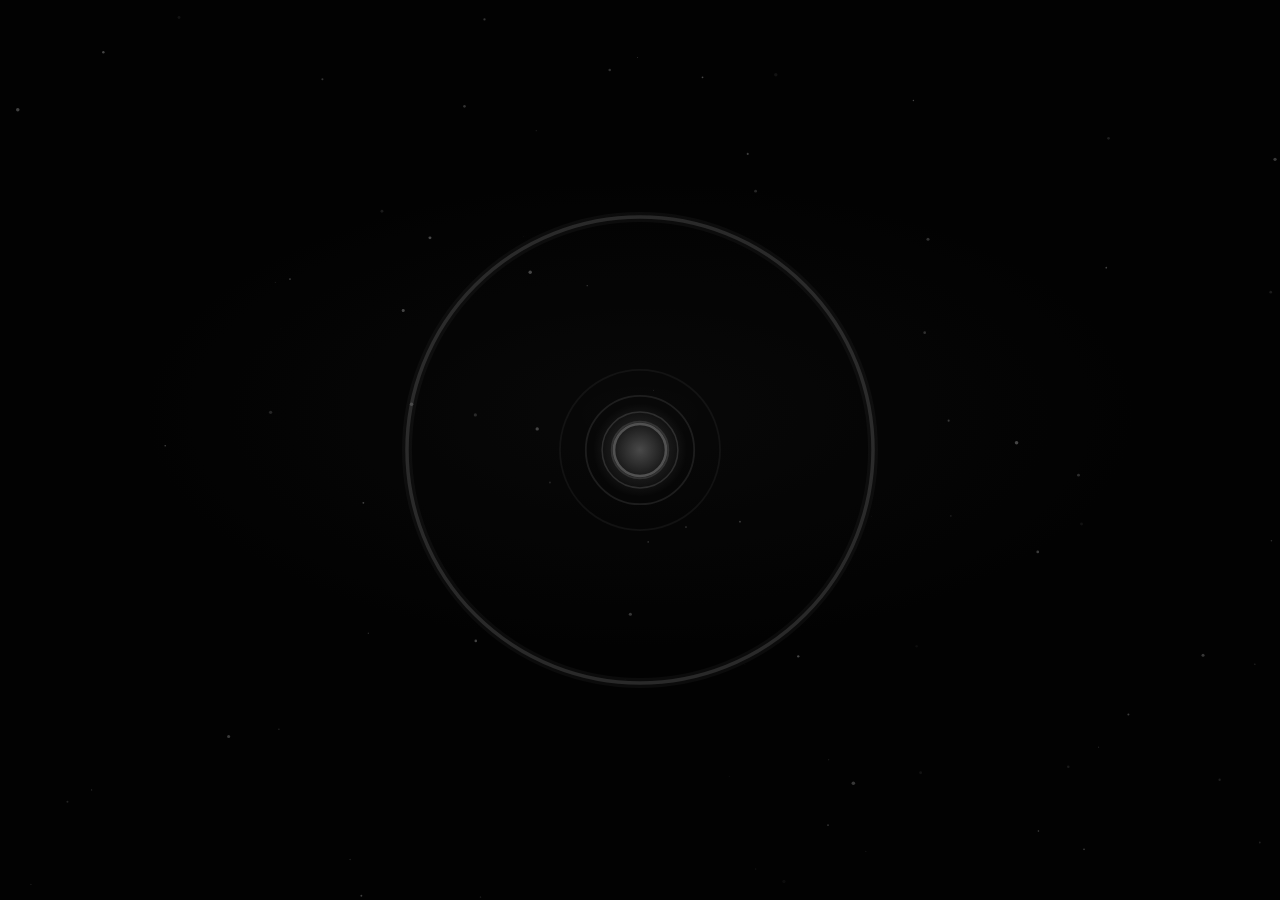
==== commit 6c5fee5d: "fix(hud): REPLAY 배지를 점수 바로 아래로 이동 - index.html: replay-badge를 score/acc 다음, auto-badge 앞으로 이동 - styl" ====
--- a/index.html
+++ b/index.html
@@ -15,13 +15,13 @@
         <div class="left">
             <div id="score">0</div>
             <div id="acc">100.00%</div>
+            <div class="mod-badge" id="replay-badge">▶ REPLAY</div>
             <div id="auto-badge">● AUTO PLAY</div>
             <div class="mod-badge" id="crowning-badge">👑 CROWNING</div>
             <div class="mod-badge" id="random-badge">🎲 RANDOM</div>
             <div class="mod-badge" id="mirror-badge">🪞 MIRROR</div>
             <div class="mod-badge" id="hidden-badge">👻 HIDDEN</div>
             <div class="mod-badge" id="speed-badge">⚡ 1.25×</div>
-            <div class="mod-badge" id="replay-badge">▶ REPLAY</div>
         </div>
         <div class="right">
             <div id="combo">0</div>
--- a/assets/style.css
+++ b/assets/style.css
@@ -271,7 +271,7 @@
 
 #hidden-badge { color:#ff8fd0; border:1px solid rgba(255,143,208,.5); }
 #speed-badge  { color:#ffa07a; border:1px solid rgba(255,160,122,.5); }
-#replay-badge { color:#b07cff; border:1px solid rgba(176,124,255,.5); }
+#replay-badge { color:#b07cff; border:1px solid rgba(176,124,255,.5); display:block; }
 /* combo pop */
 @keyframes comboPop { 0%{transform:scale(1)} 35%{transform:scale(1.26)} 100%{transform:scale(1)} }
 .combo-pop { animation:comboPop .18s ease-out forwards; }
@@ -300,8 +300,8 @@
 /* PB badge on song cards */
 .sc-pb { font-size:.74rem; margin-top:4px; color:#6f6388; }
 .sc-pb b { color:#9a8fb5; font-weight:600; }
-/* achievements button */
-#btn-achievements { right:80px; }
+/* achievements button — 설정 버튼(≈70px)과 겹치지 않도록 충분한 간격 확보 */
+#btn-achievements { right:100px; }
 /* daily challenge card */
 .song-card.daily { border-color:rgba(255,209,102,.35); background:rgba(255,209,102,.04); }
 .daily-done { opacity:.65; }
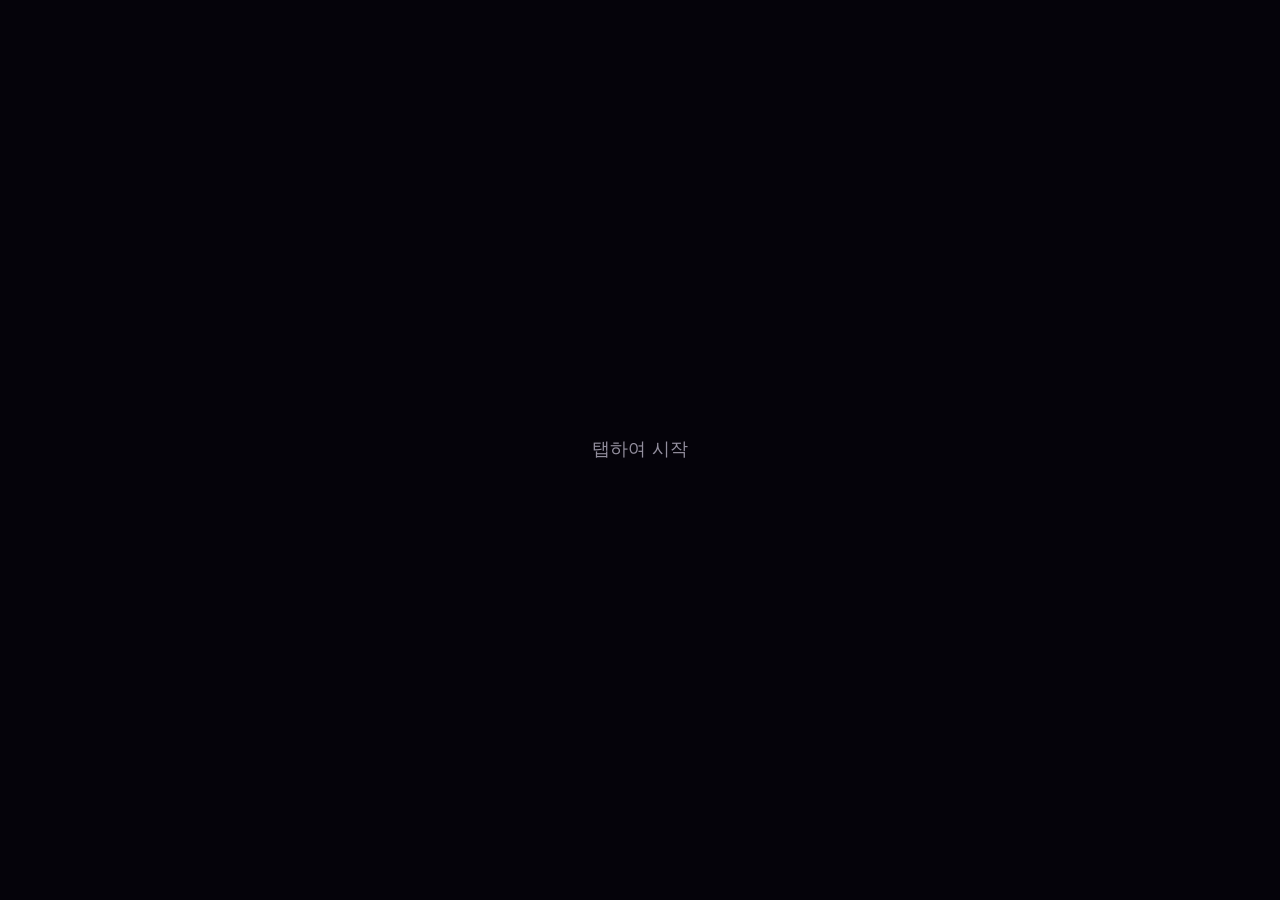
==== commit df70be75: "feat: 인트로 컷씬 + 타이틀 BGM + cut-your-string MIDI 채보 - assets/app-intro.js: 인트로 컷씬 신규 구현   - 탭하여 시작 → 오디" ====
--- a/index.html
+++ b/index.html
@@ -27,6 +27,11 @@
             <div id="combo">0</div>
             <div id="timing-live"></div>
         </div>
+    </div>
+
+    <!-- INTRO CUTSCENE -->
+    <div class="overlay hidden" id="ov-intro" style="z-index:45">
+        <canvas id="intro-cv" style="position:absolute;inset:0;width:100%;height:100%"></canvas>
     </div>
 
     <!-- TITLE SCREEN -->
@@ -270,6 +275,7 @@
 <script src="assets/app-progress.js"></script>
 <script src="assets/app-title.js"></script>
 <script src="assets/app-game.js"></script>
+<script src="assets/app-intro.js"></script>
 <script src="assets/app-ui.js"></script>
 <script src="assets/app-dev.js"></script>
 </body>
--- a/assets/style.css
+++ b/assets/style.css
@@ -308,3 +308,48 @@
 .daily-done .sc-title::after { content:' ✓'; color:#5effa0; font-size:.8em; }
 /* practice mode */
 #practice-row { display:none; }
+
+/* ═══════════════════════════════════════════════
+   RESPONSIVE — mobile first, desktop override
+   ═══════════════════════════════════════════════ */
+
+/* 모바일 (≤767px): 현재 스타일 그대로 유지 */
+@media (max-width: 767px) {
+    #pause-btn { font-size:1.1rem; padding:5px 16px; }
+}
+
+/* 데스크탑 / PC / 노트북 (≥768px) */
+@media (min-width: 768px) {
+    /* HUD */
+    #hud { padding:24px 36px; }
+    #score { font-size:2.6rem; }
+    #acc   { font-size:.92rem; }
+    #combo { font-size:2rem; }
+    .mod-badge { font-size:.75rem; padding:3px 13px; }
+    #auto-badge { font-size:.75rem; padding:3px 13px; }
+    #timing-live { font-size:.88rem; }
+
+    /* 오버레이 패널 */
+    .panel { width:min(540px, 78vw); gap:22px; }
+    .song-list { width:min(580px, 78vw); }
+    .ach-grid { max-width:560px; }
+    .igcal-box { width:min(500px, 78vw); padding:34px; }
+
+    /* 버튼 크기 */
+    .seg button { padding:13px 0; font-size:.96rem; }
+    .seg.diff button { font-size:.78rem; padding:11px 6px; }
+    .play-btn { font-size:1.22rem; padding:18px; }
+    .ghost { padding:14px 32px; font-size:.96rem; }
+
+    /* 일시정지 버튼 */
+    #pause-btn { font-size:1.5rem; padding:8px 28px; top:20px; }
+
+    /* 결과 화면 */
+    #grade { font-size:clamp(6rem,14vw,9rem); }
+    .r-grid .v { font-size:1.75rem; }
+    .r-grid { gap:32px; }
+
+    /* 곡 카드 */
+    .song-card { padding:20px 24px; }
+    .sc-title { font-size:1.38rem; }
+}
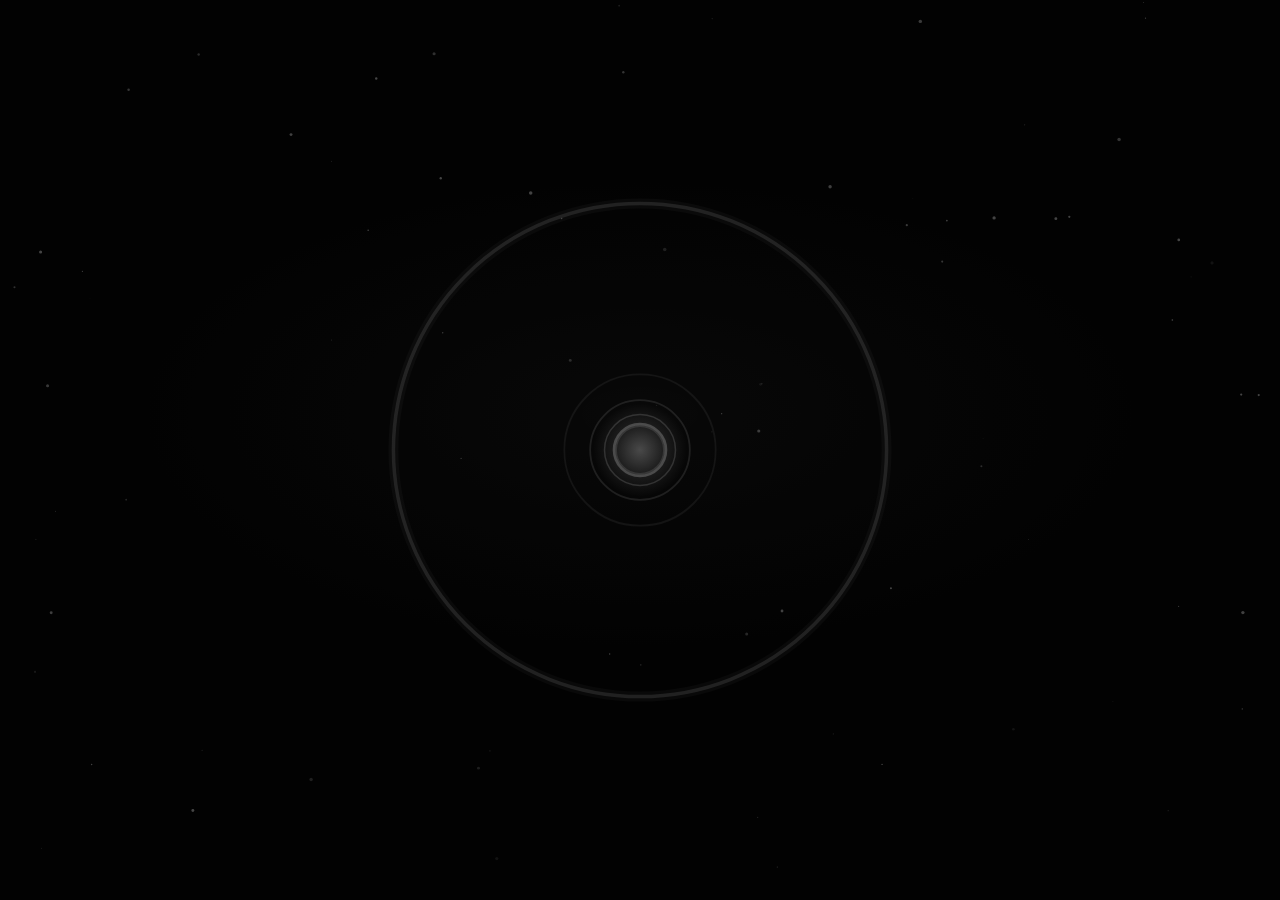
==== commit 0aa672f0: "fix: 인트로 컷씬 제거 + 타이틀 BGM 자동 재생 안 되던 문제 수정 - app-intro.js 삭제, index.html에서 #ov-intro 오버레이/스크립트 제거 - 인" ====
--- a/index.html
+++ b/index.html
@@ -27,11 +27,6 @@
             <div id="combo">0</div>
             <div id="timing-live"></div>
         </div>
-    </div>
-
-    <!-- INTRO CUTSCENE -->
-    <div class="overlay hidden" id="ov-intro" style="z-index:45">
-        <canvas id="intro-cv" style="position:absolute;inset:0;width:100%;height:100%"></canvas>
     </div>
 
     <!-- TITLE SCREEN -->
@@ -275,7 +270,6 @@
 <script src="assets/app-progress.js"></script>
 <script src="assets/app-title.js"></script>
 <script src="assets/app-game.js"></script>
-<script src="assets/app-intro.js"></script>
 <script src="assets/app-ui.js"></script>
 <script src="assets/app-dev.js"></script>
 </body>
